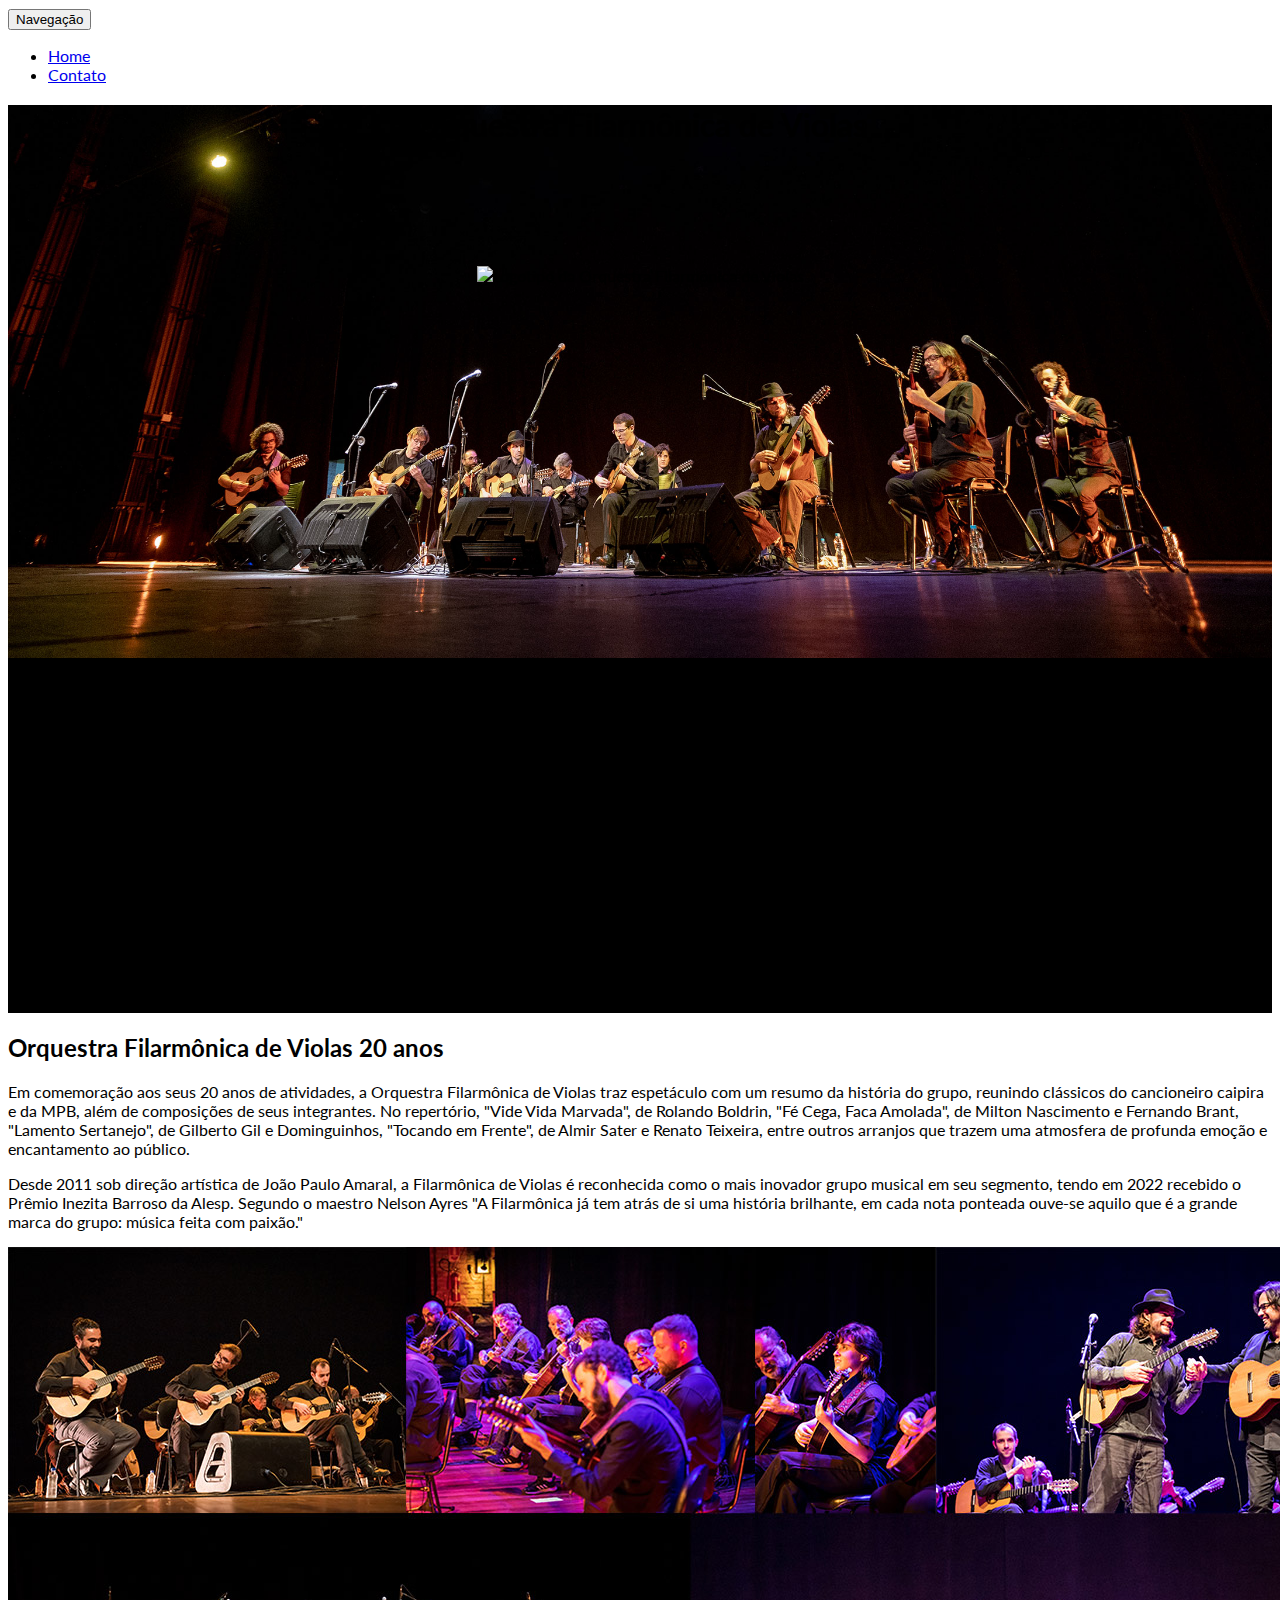
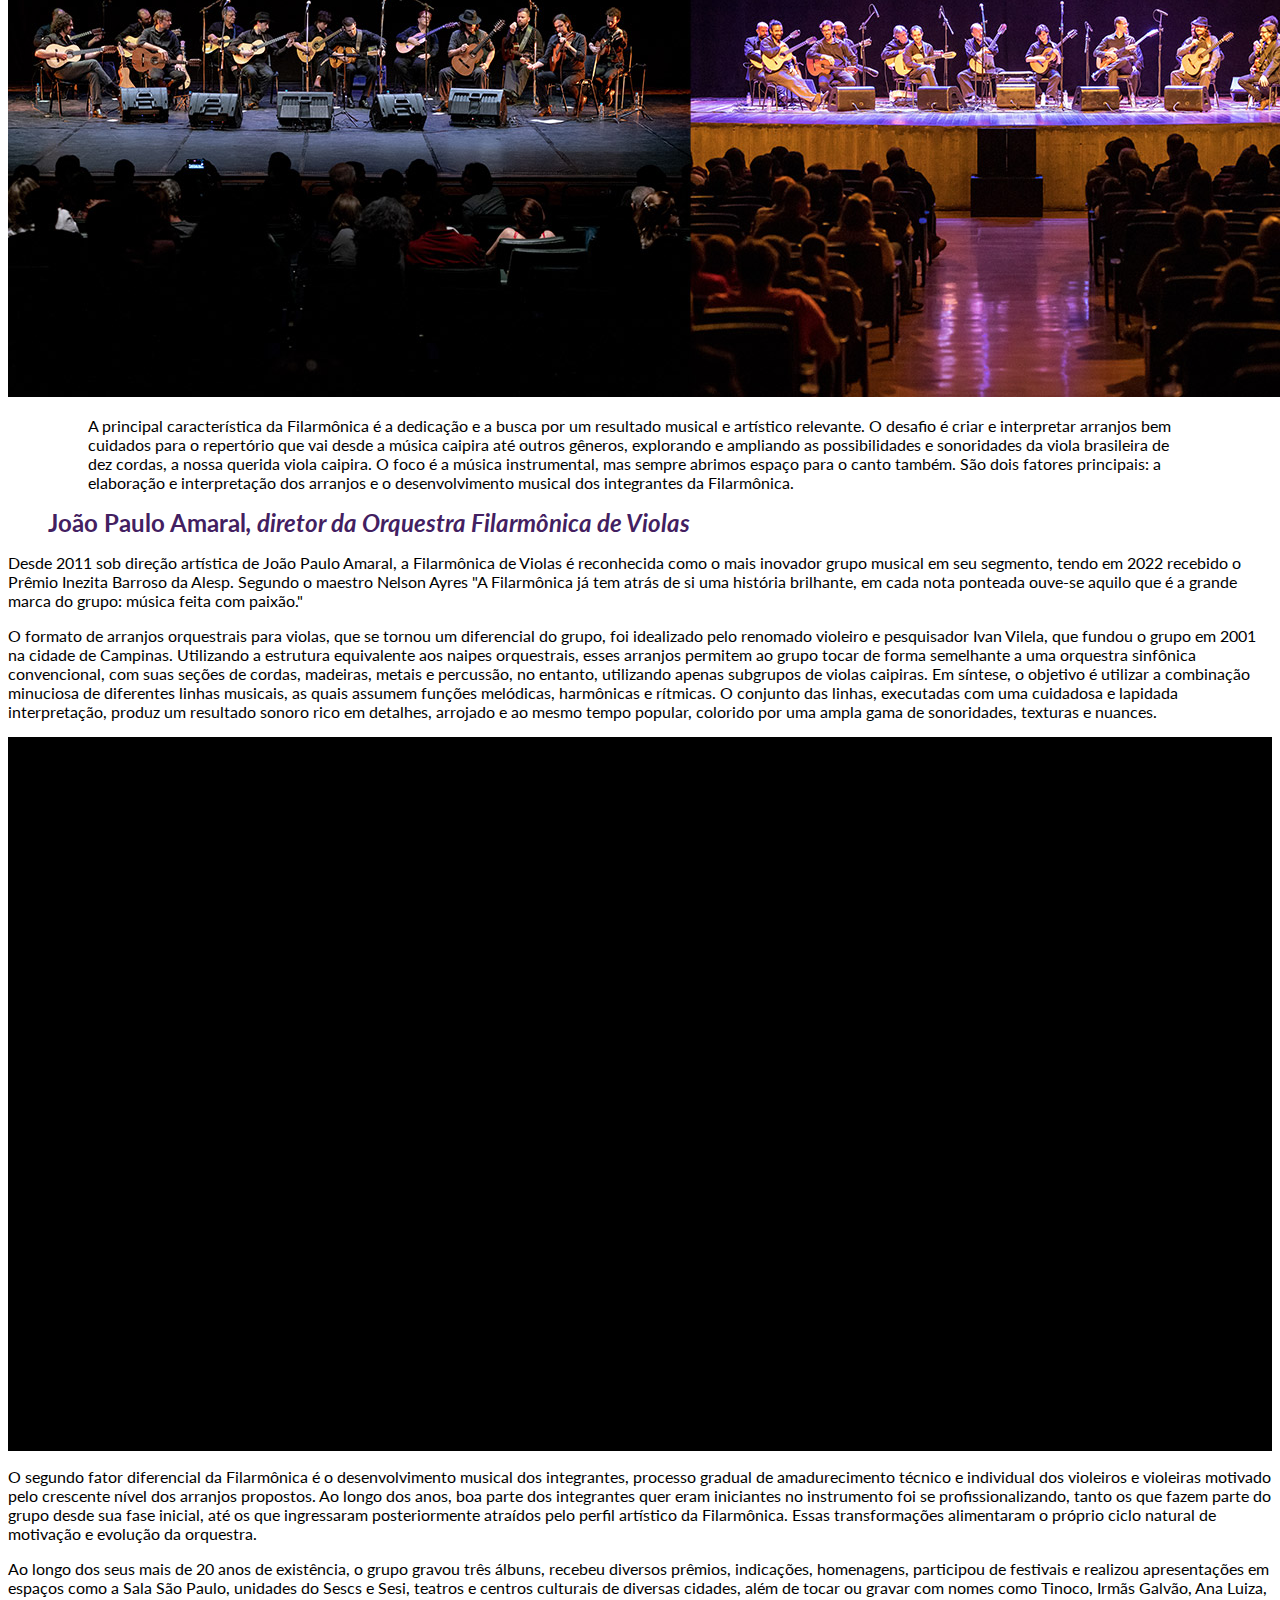
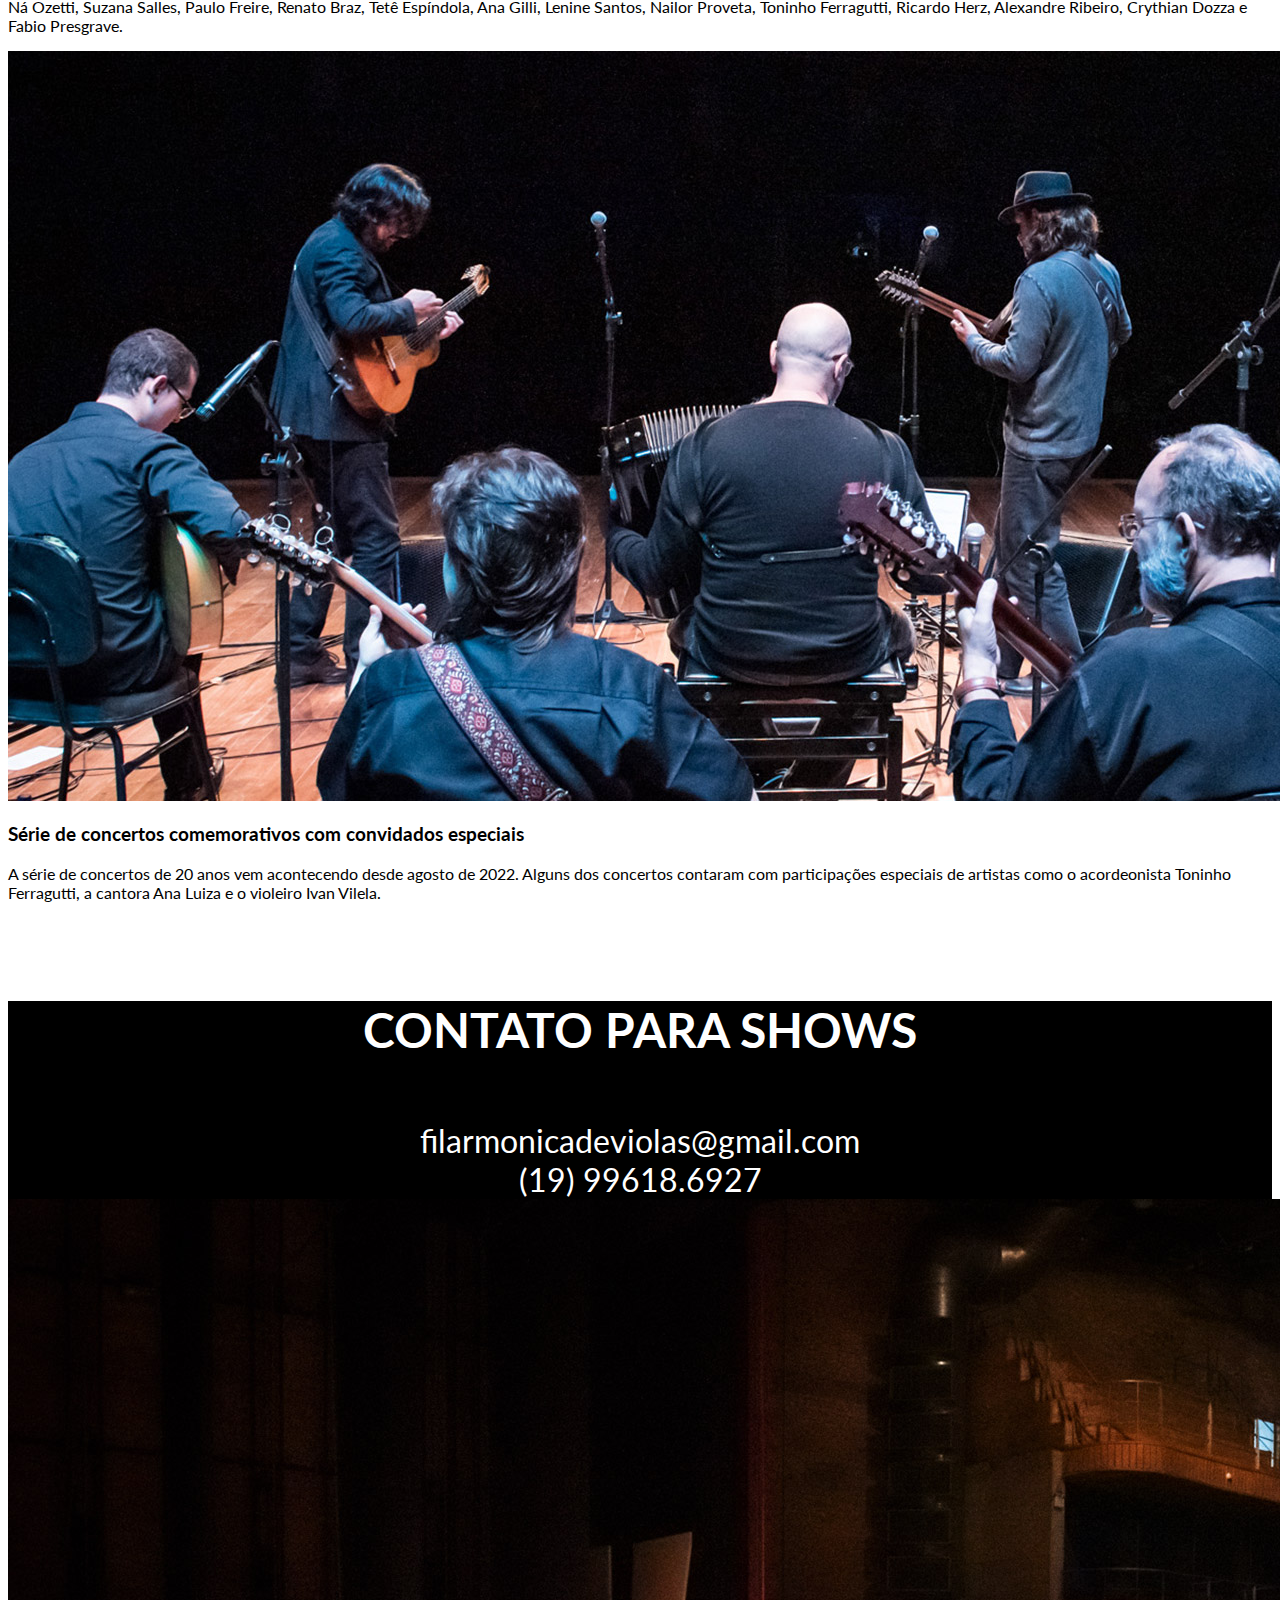
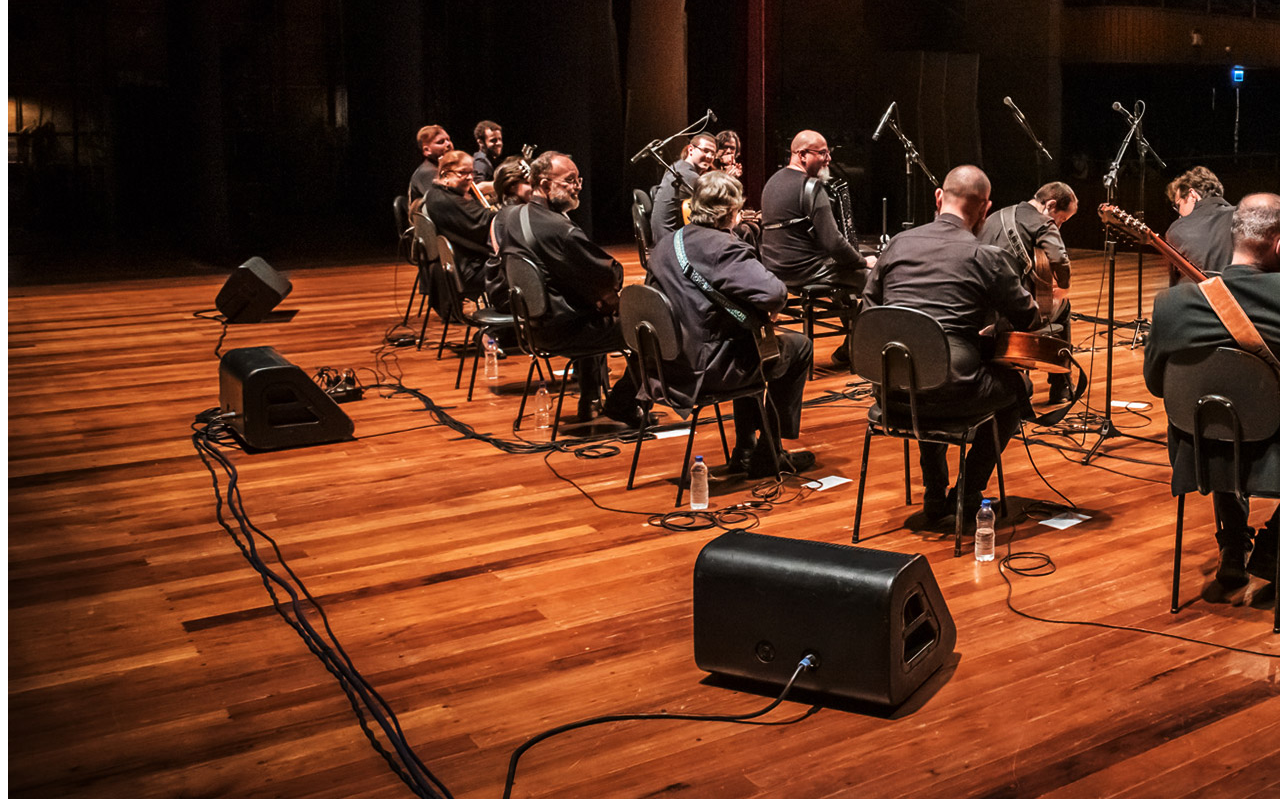
==== index.html @ ea3b7e6d "feat: :sparkles: Adiciona seção de contato" ====
<!doctype html>
<html lang="en">
  <head>
    <!-- Required meta tags -->
    <meta charset="utf-8">
    <meta name="viewport" content="width=device-width, initial-scale=1">
    <!-- Bootstrap CSS -->
    <link href="https://cdn.jsdelivr.net/npm/bootstrap@5.0.2/dist/css/bootstrap.min.css" rel="stylesheet" integrity="sha384-EVSTQN3/azprG1Anm3QDgpJLIm9Nao0Yz1ztcQTwFspd3yD65VohhpuuCOmLASjC" crossorigin="anonymous">
    <!-- Font Awesome 6 -->
    <link rel="stylesheet" href="https://cdnjs.cloudflare.com/ajax/libs/font-awesome/6.4.0/css/all.min.css" integrity="sha512-iecdLmaskl7CVkqkXNQ/ZH/XLlvWZOJyj7Yy7tcenmpD1ypASozpmT/E0iPtmFIB46ZmdtAc9eNBvH0H/ZpiBw==" crossorigin="anonymous" referrerpolicy="no-referrer" />
    <!-- OFV stuff -->
    <link href="https://fonts.googleapis.com/css2?family=Lato:wght@300;400;700&display=swap" rel="stylesheet">
    <link rel="stylesheet" href="ofv.css">
    <title>Orquestra Filarmônica de Violas</title>
  </head>
  <body>
    <nav class="navbar navbar-expand-lg navbar-light">
        <div class="container-fluid">
            <button class="btn btn-lg btn-link text-dark d-lg-none" type="button" data-bs-toggle="collapse" data-bs-target="#menu-principal" aria-controls="menu-principal" aria-expanded="false" aria-label="Ativar a navegação">
                <i class="fa-solid fa-bars"></i>
                <span class="sr-only">Navegação</span>
            </button>
            <div class="collapse navbar-collapse" id="menu-principal">
                <ul class="navbar-nav mx-auto">
                    <li class="nav-item">
                        <a class="nav-link active" href="#hero">Home</a>
                    </li>
                    <li class="nav-item">
                        <a class="nav-link" href="#contato">Contato</a>
                    </li>
                </ul>
            </div>
        </div>
    </nav>
    <section id="hero">
        <h1 class="sr-only">Orquestra Filarmônica de Violas</h1>
        <img src="img/ofv.svg" alt="Logotipo da Orquestra Filarmônica de Violas" />
    </section>    
    <section id="spotify">
        <div class="container py-5">
            <div class="row">
                <div class="col">
                    <iframe src="https://open.spotify.com/embed/artist/5ounciaiiBmvCQCGz5AIXP?utm_source=generator" width="100%" height="352" frameBorder="0" allowfullscreen="" allow="autoplay; clipboard-write; encrypted-media; fullscreen; picture-in-picture" loading="lazy"></iframe>
                </div>
            </div>
        </div>
    </section>     
    <section id="texto1">
        <div class="container py-5">
            <div class="row">
                <div class="col">
                    <h2 class="mb-4">Orquestra Filarmônica de Violas 20 anos</h2>
                    <p>Em comemoração aos seus 20 anos de atividades, a Orquestra Filarmônica de Violas traz espetáculo com um resumo da história do grupo, reunindo clássicos do cancioneiro caipira e da MPB, além de composições de seus integrantes. No repertório, "Vide Vida Marvada", de Rolando Boldrin, "Fé Cega, Faca Amolada", de Milton Nascimento e Fernando Brant, "Lamento Sertanejo", de Gilberto Gil e Dominguinhos, "Tocando em Frente", de Almir Sater e Renato Teixeira, entre outros arranjos que trazem uma atmosfera de profunda emoção e encantamento ao público.</p>
                    <p>Desde 2011 sob direção artística de João Paulo Amaral, a Filarmônica de Violas é reconhecida como o mais inovador grupo musical em seu segmento, tendo em 2022 recebido o Prêmio Inezita Barroso da Alesp. Segundo o maestro Nelson Ayres "A Filarmônica já tem atrás de si uma história brilhante, em cada nota ponteada ouve-se aquilo que é a grande marca do grupo: música feita com paixão."</p>
                </div>
            </div>
        </div>
    </section>
   
    <section id="destaque1" class="media">
        <img src="img/orquestra-filarmonica-de-violas-mosaico.jpg" alt="" class="d-block w-100"/>
    </section>
    <section id="texto2">
        <div class="container py-5">
            <div class="row">
                <div class="col">
                    <figure class="px-5 mb-5">
                        <blockquote class="blockquote">
                            <i class="fa-solid fa-quote-left"></i>
                          <p class="mb-0">A principal característica da Filarmônica é a dedicação e a busca por um resultado musical e artístico relevante. O desafio é criar e interpretar arranjos bem cuidados para o repertório que vai desde a música caipira até outros gêneros, explorando e ampliando as possibilidades e sonoridades da viola brasileira de dez cordas, a nossa querida viola caipira. O foco é a música instrumental, mas sempre abrimos espaço para o canto também. São dois fatores principais: a elaboração e interpretação dos arranjos e o desenvolvimento musical dos integrantes da Filarmônica.</p>
                        </blockquote>
                        <footer class="blockquote-footer py-3">
                            João Paulo Amaral<cite title="Source Title">, diretor da Orquestra Filarmônica de Violas</cite>
                        </footer>
                    </figure>
                    <p>Desde 2011 sob direção artística de João Paulo Amaral, a Filarmônica de Violas é reconhecida como o mais inovador grupo musical em seu segmento, tendo em 2022 recebido o Prêmio Inezita Barroso da Alesp. Segundo o maestro Nelson Ayres "A Filarmônica já tem atrás de si uma história brilhante, em cada nota ponteada ouve-se aquilo que é a grande marca do grupo: música feita com paixão."</p>
                    <p>O formato de arranjos orquestrais para violas, que se tornou um diferencial do grupo, foi idealizado pelo renomado violeiro e pesquisador Ivan Vilela, que fundou o grupo em 2001 na cidade de Campinas. Utilizando a estrutura equivalente aos naipes orquestrais, esses arranjos permitem ao grupo tocar de forma semelhante a uma orquestra sinfônica convencional, com suas seções de cordas, madeiras, metais e percussão, no entanto, utilizando apenas subgrupos de violas caipiras. Em síntese, o objetivo é utilizar a combinação minuciosa de diferentes linhas musicais, as quais assumem funções melódicas, harmônicas e rítmicas. O conjunto das linhas, executadas com uma cuidadosa e lapidada interpretação, produz um resultado sonoro rico em detalhes, arrojado e ao mesmo tempo popular, colorido por uma ampla gama de sonoridades, texturas e nuances.</p>
                </div>
            </div>
        </div>
    </section>
    <section id="youtube" class="media">
        <div class="container py-5">
            <div class="row">
                <div class="col">
                    <!-- player youtube -->
                    <iframe class="yt" src="https://www.youtube.com/embed/DcoqKrUVGFk" title="YouTube video player" frameborder="0" allow="accelerometer; autoplay; clipboard-write; encrypted-media; gyroscope; picture-in-picture; web-share" allowfullscreen></iframe>
                </div>
            </div>
        </div>
    </section>
    <section id="texto3">
        <div class="container py-5">
            <div class="row">
                <div class="col">
                    <p>O segundo fator diferencial da Filarmônica é o desenvolvimento musical dos integrantes, processo gradual de amadurecimento técnico e individual dos violeiros e violeiras motivado pelo crescente nível dos arranjos propostos. Ao longo dos anos, boa parte dos integrantes quer eram iniciantes no instrumento foi se profissionalizando, tanto os que fazem parte do grupo desde sua fase inicial, até os que ingressaram posteriormente atraídos pelo perfil artístico da Filarmônica. Essas transformações alimentaram o próprio ciclo natural de motivação e evolução da orquestra.</p>
                    <p>Ao longo dos seus mais de 20 anos de existência, o grupo gravou três álbuns, recebeu diversos prêmios, indicações, homenagens, participou de festivais e realizou apresentações em espaços como a Sala São Paulo, unidades do Sescs e Sesi, teatros e centros culturais de diversas cidades, além de tocar ou gravar com nomes como Tinoco, Irmãs Galvão, Ana Luiza, Ná Ozetti, Suzana Salles, Paulo Freire, Renato Braz, Tetê Espíndola, Ana Gilli, Lenine Santos, Nailor Proveta, Toninho Ferragutti, Ricardo Herz, Alexandre Ribeiro, Crythian Dozza e Fabio Presgrave.</p>
                </div>
            </div>
        </div>
    </section>
    <section id="destaque2" class="media">
        <img src="img/orquestra-filarmonica-de-violas-fundo-palco.jpg" alt="" class="d-block w-100"/>
    </section>
    <section id="texto4">
        <div class="container py-5">
            <div class="row">
                <div class="col">
                    <h3>Série de concertos comemorativos com convidados especiais</h3>
                    <p>A série de concertos de 20 anos vem acontecendo desde agosto de 2022. Alguns dos concertos contaram com participações especiais de artistas como o acordeonista Toninho Ferragutti, a cantora Ana Luiza e o violeiro Ivan Vilela.</p>
                </div>
            </div>
        </div>
    </section>
    <section id="destaque3" class="media">
        <img src="" alt="" class="d-block w-100"/>
    </div>    
    <section id="contato">
        <div class="container py-5">
            <div class="row">
                <div class="col">
                    <h4 class="mb-5 mt-5">CONTATO PARA SHOWS</h4>
                    <span class="mb-5">filarmonicadeviolas@gmail.com</span>
                    <span class="mb-5">(19) 99618.6927</span>
                </div>
            </div>
        </div>                    
    </section>   
    <section id="destaque4" class="media">
        <img src="img/orquestra-filarmonica-de-violas-panoramica2.jpg" alt="" class="d-block w-100"/>
    </section>    

    <!-- Bootstrap Bundle with Popper -->
    <script src="https://cdn.jsdelivr.net/npm/bootstrap@5.0.2/dist/js/bootstrap.bundle.min.js" integrity="sha384-MrcW6ZMFYlzcLA8Nl+NtUVF0sA7MsXsP1UyJoMp4YLEuNSfAP+JcXn/tWtIaxVXM" crossorigin="anonymous"></script>
  </body>
</html>
---- ofv.css ----
body {
  background: #fff;
  font-family: 'Lato';
}

h1, h2, h3, h4 {
    font-weight: 700;
}

#hero {
  background-image: url(img/orquestra-filarmonica-de-violas-panoramica.jpg);
  background-color: #000;
  background-repeat: no-repeat;
  background-position: 50% 50%;
  background-size: contain;
  aspect-ratio: 16/7;
  text-align: center;
}

#hero img {
  width: 15%;
  margin: 30px auto 0 auto;
}

#spotify {
  background: #000;
}

#youtube {
  background: #000;
}

.yt {
  aspect-ratio: 16 / 9;
  width: 100%;
}

#texto2 .fa-quote-left {
    color: #432061;
    font-size: 3em;
}

#texto2 .blockquote-footer {
    color: #432061;
    font-size: 1.5em;
    font-weight: 700;
}

#contato {
    background: #000;
    color: #fff;
    font-size: 2em;
    text-align: center;
}

#contato h4 {
    font-size: 1.5em;
}

#contato span {
    display: block;
}


@media (min-width: 992px) {
  #hero {
    background-size: cover;
  }

  #hero img {
    margin: 100px auto 0 auto;
  }
}
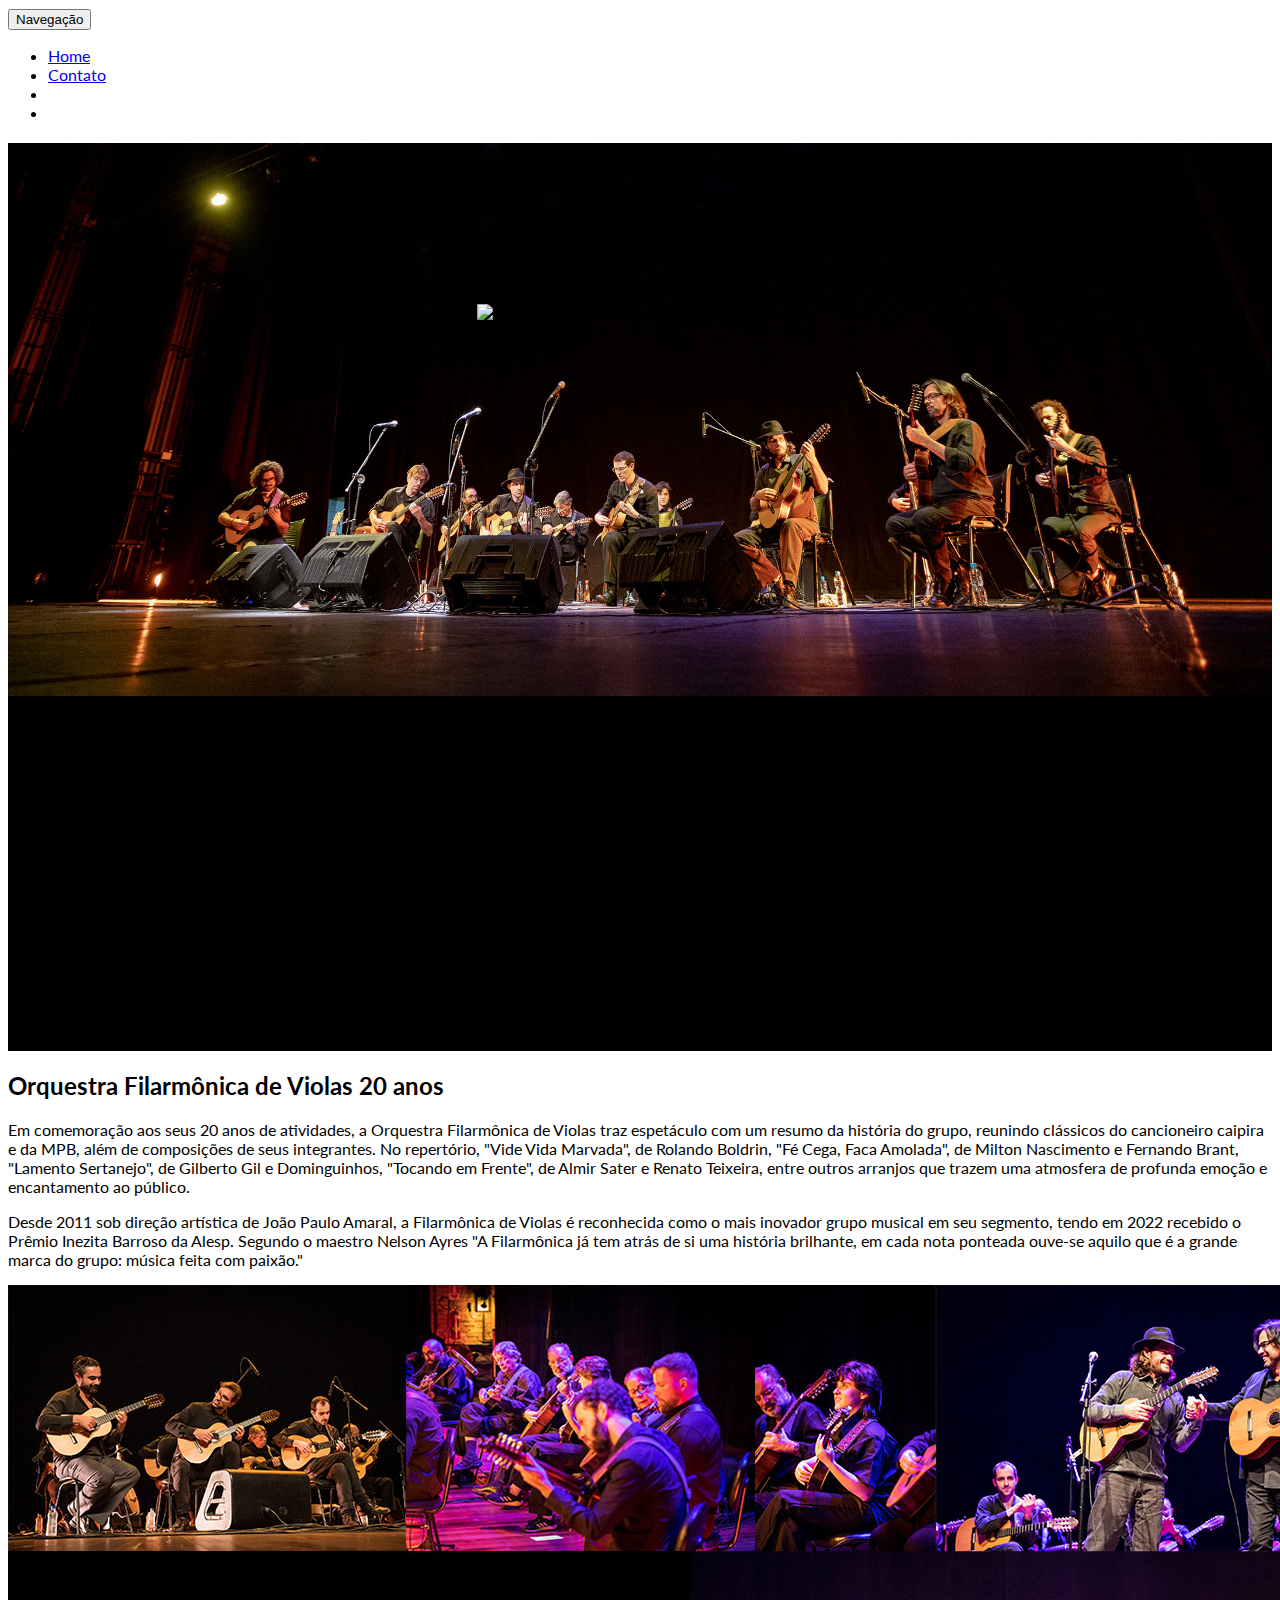
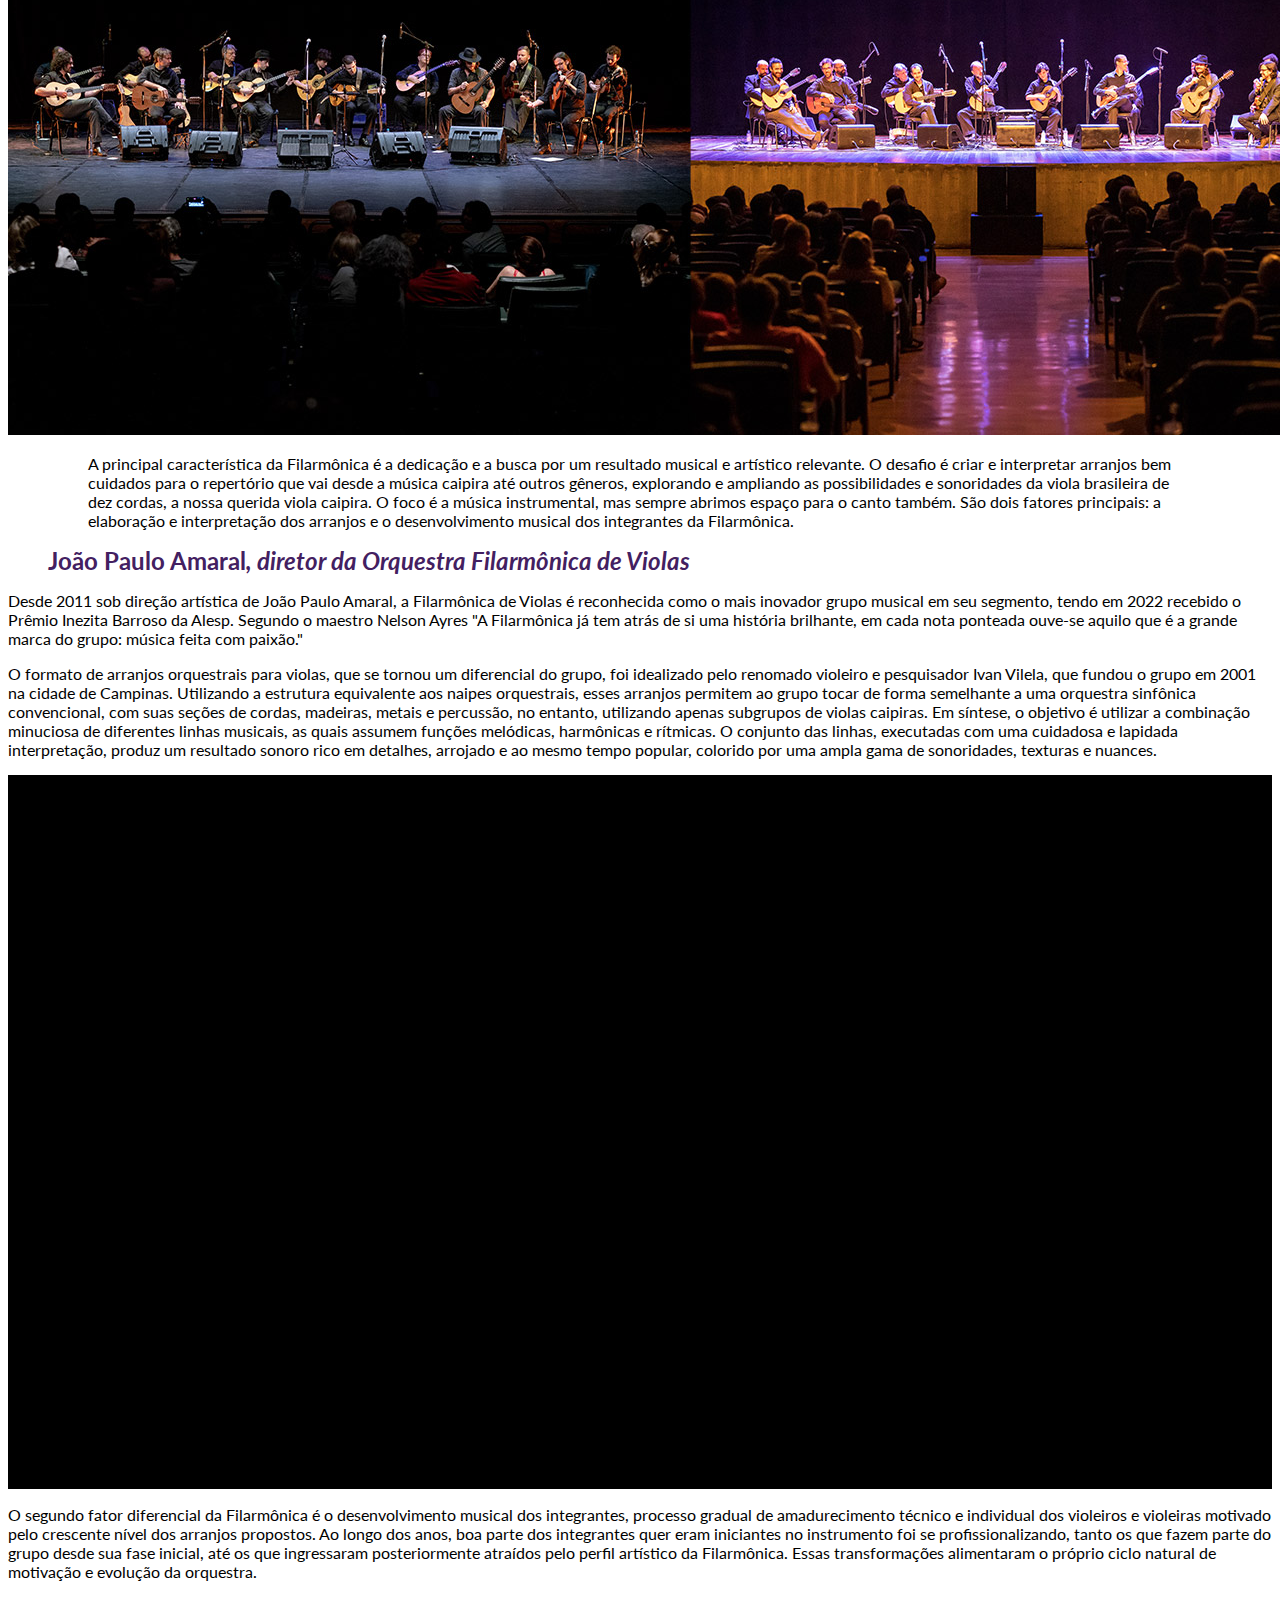
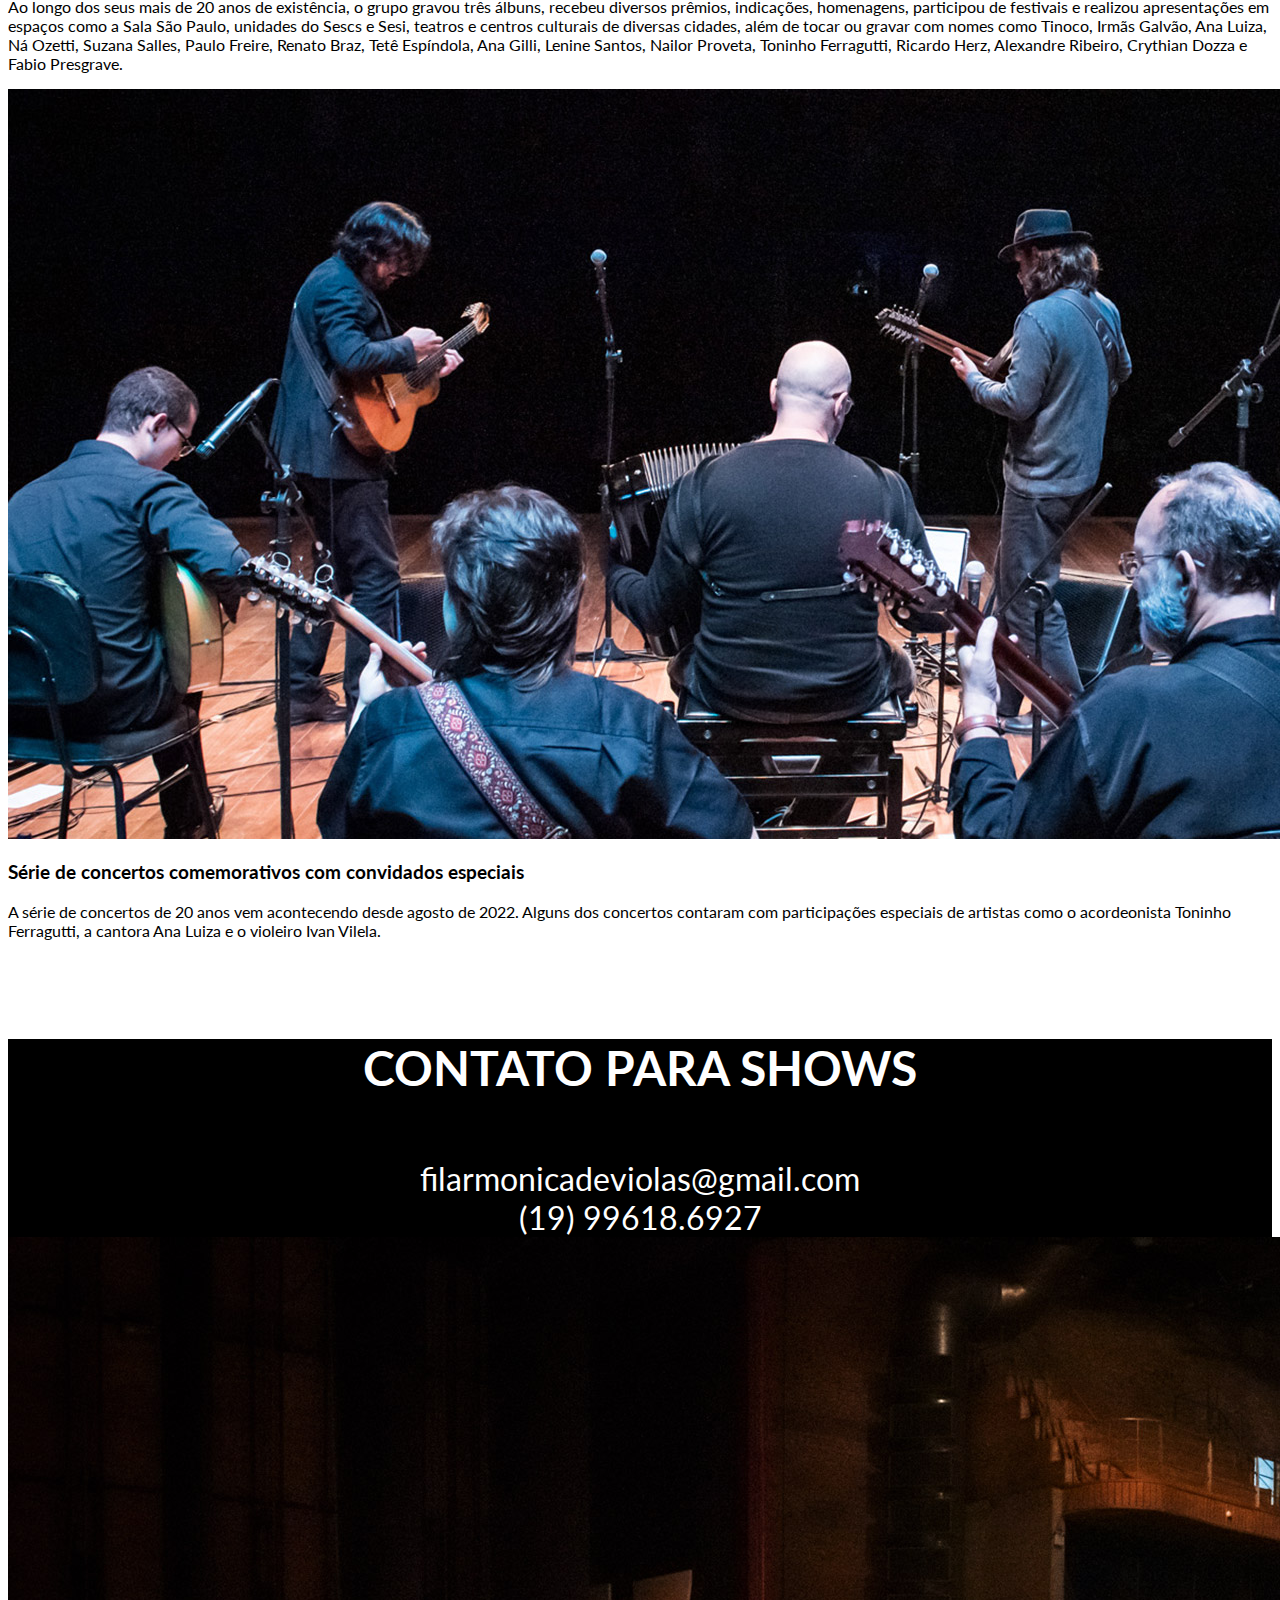
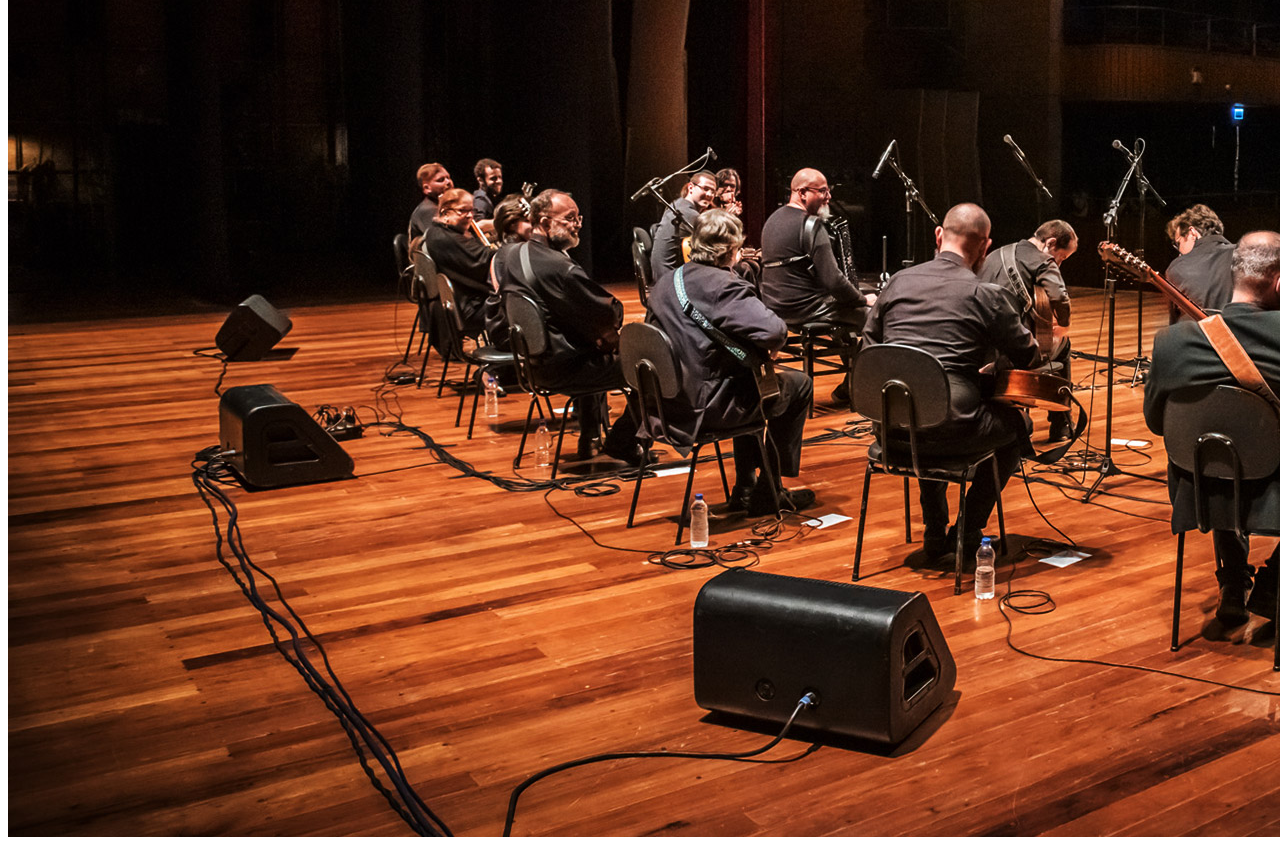
==== commit 773de031: "feat: :sparkles: Adiciona ícones das redes sociais" ====
--- a/index.html
+++ b/index.html
@@ -8,15 +8,18 @@
     <link href="https://cdn.jsdelivr.net/npm/bootstrap@5.0.2/dist/css/bootstrap.min.css" rel="stylesheet" integrity="sha384-EVSTQN3/azprG1Anm3QDgpJLIm9Nao0Yz1ztcQTwFspd3yD65VohhpuuCOmLASjC" crossorigin="anonymous">
     <!-- Font Awesome 6 -->
     <link rel="stylesheet" href="https://cdnjs.cloudflare.com/ajax/libs/font-awesome/6.4.0/css/all.min.css" integrity="sha512-iecdLmaskl7CVkqkXNQ/ZH/XLlvWZOJyj7Yy7tcenmpD1ypASozpmT/E0iPtmFIB46ZmdtAc9eNBvH0H/ZpiBw==" crossorigin="anonymous" referrerpolicy="no-referrer" />
+    <!-- WOW -->
+    <link rel="stylesheet" href="animate.min.css">
+    <script src="wow.min.js"></script>
     <!-- OFV stuff -->
     <link href="https://fonts.googleapis.com/css2?family=Lato:wght@300;400;700&display=swap" rel="stylesheet">
     <link rel="stylesheet" href="ofv.css">
     <title>Orquestra Filarmônica de Violas</title>
   </head>
   <body>
-    <nav class="navbar navbar-expand-lg navbar-light">
+    <nav class="navbar navbar-expand-lg bg-dark navbar-dark">
         <div class="container-fluid">
-            <button class="btn btn-lg btn-link text-dark d-lg-none" type="button" data-bs-toggle="collapse" data-bs-target="#menu-principal" aria-controls="menu-principal" aria-expanded="false" aria-label="Ativar a navegação">
+            <button class="btn btn-lg btn-link text-light d-lg-none" type="button" data-bs-toggle="collapse" data-bs-target="#menu-principal" aria-controls="menu-principal" aria-expanded="false" aria-label="Ativar a navegação">
                 <i class="fa-solid fa-bars"></i>
                 <span class="sr-only">Navegação</span>
             </button>
@@ -28,6 +31,12 @@
                     <li class="nav-item">
                         <a class="nav-link" href="#contato">Contato</a>
                     </li>
+                    <li class="nav-item">
+                        <a class="nav-link" href="https://www.instagram.com/filarmonicadeviolas"><i class="fa-brands fa-instagram "></i></a>
+                    </li>
+                    <li class="nav-item">
+                        <a class="nav-link" href="https://www.youtube.com/@filarmonicadeviolas"><i class="fa-brands fa-youtube"></i></a>
+                    </li>                    
                 </ul>
             </div>
         </div>
@@ -57,14 +66,14 @@
         </div>
     </section>
    
-    <section id="destaque1" class="media">
+    <section id="destaque1">
         <img src="img/orquestra-filarmonica-de-violas-mosaico.jpg" alt="" class="d-block w-100"/>
     </section>
     <section id="texto2">
         <div class="container py-5">
             <div class="row">
                 <div class="col">
-                    <figure class="px-5 mb-5">
+                    <figure class="px-5 mb-5 wow">
                         <blockquote class="blockquote">
                             <i class="fa-solid fa-quote-left"></i>
                           <p class="mb-0">A principal característica da Filarmônica é a dedicação e a busca por um resultado musical e artístico relevante. O desafio é criar e interpretar arranjos bem cuidados para o repertório que vai desde a música caipira até outros gêneros, explorando e ampliando as possibilidades e sonoridades da viola brasileira de dez cordas, a nossa querida viola caipira. O foco é a música instrumental, mas sempre abrimos espaço para o canto também. São dois fatores principais: a elaboração e interpretação dos arranjos e o desenvolvimento musical dos integrantes da Filarmônica.</p>
@@ -79,7 +88,7 @@
             </div>
         </div>
     </section>
-    <section id="youtube" class="media">
+    <section id="youtube">
         <div class="container py-5">
             <div class="row">
                 <div class="col">
@@ -99,7 +108,7 @@
             </div>
         </div>
     </section>
-    <section id="destaque2" class="media">
+    <section id="destaque2">
         <img src="img/orquestra-filarmonica-de-violas-fundo-palco.jpg" alt="" class="d-block w-100"/>
     </section>
     <section id="texto4">
@@ -112,7 +121,7 @@
             </div>
         </div>
     </section>
-    <section id="destaque3" class="media">
+    <section id="destaque3">
         <img src="" alt="" class="d-block w-100"/>
     </div>    
     <section id="contato">
@@ -126,11 +135,16 @@
             </div>
         </div>                    
     </section>   
-    <section id="destaque4" class="media">
+    <section id="destaque4">
         <img src="img/orquestra-filarmonica-de-violas-panoramica2.jpg" alt="" class="d-block w-100"/>
     </section>    
 
     <!-- Bootstrap Bundle with Popper -->
     <script src="https://cdn.jsdelivr.net/npm/bootstrap@5.0.2/dist/js/bootstrap.bundle.min.js" integrity="sha384-MrcW6ZMFYlzcLA8Nl+NtUVF0sA7MsXsP1UyJoMp4YLEuNSfAP+JcXn/tWtIaxVXM" crossorigin="anonymous"></script>
+
+    <!-- WOW activation -->
+    <script>
+        new WOW().init();
+    </script>
   </body>
 </html>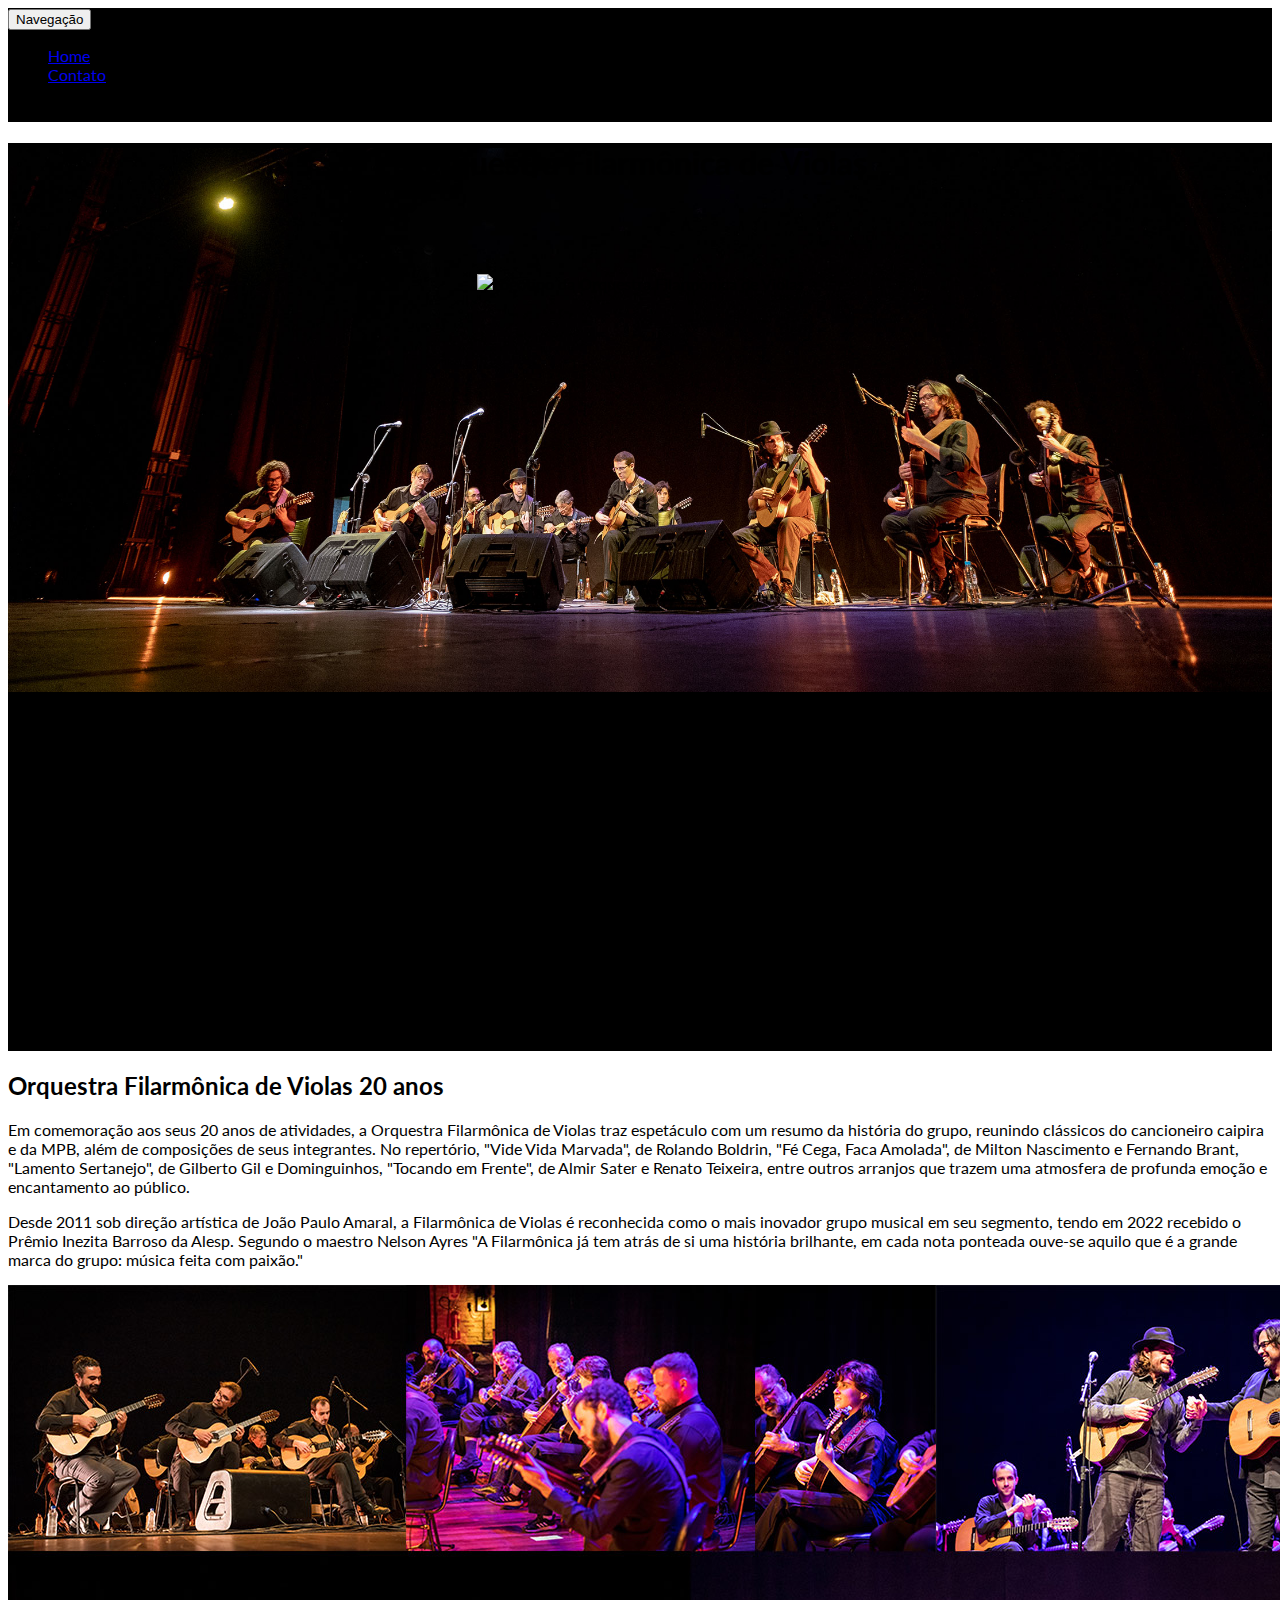
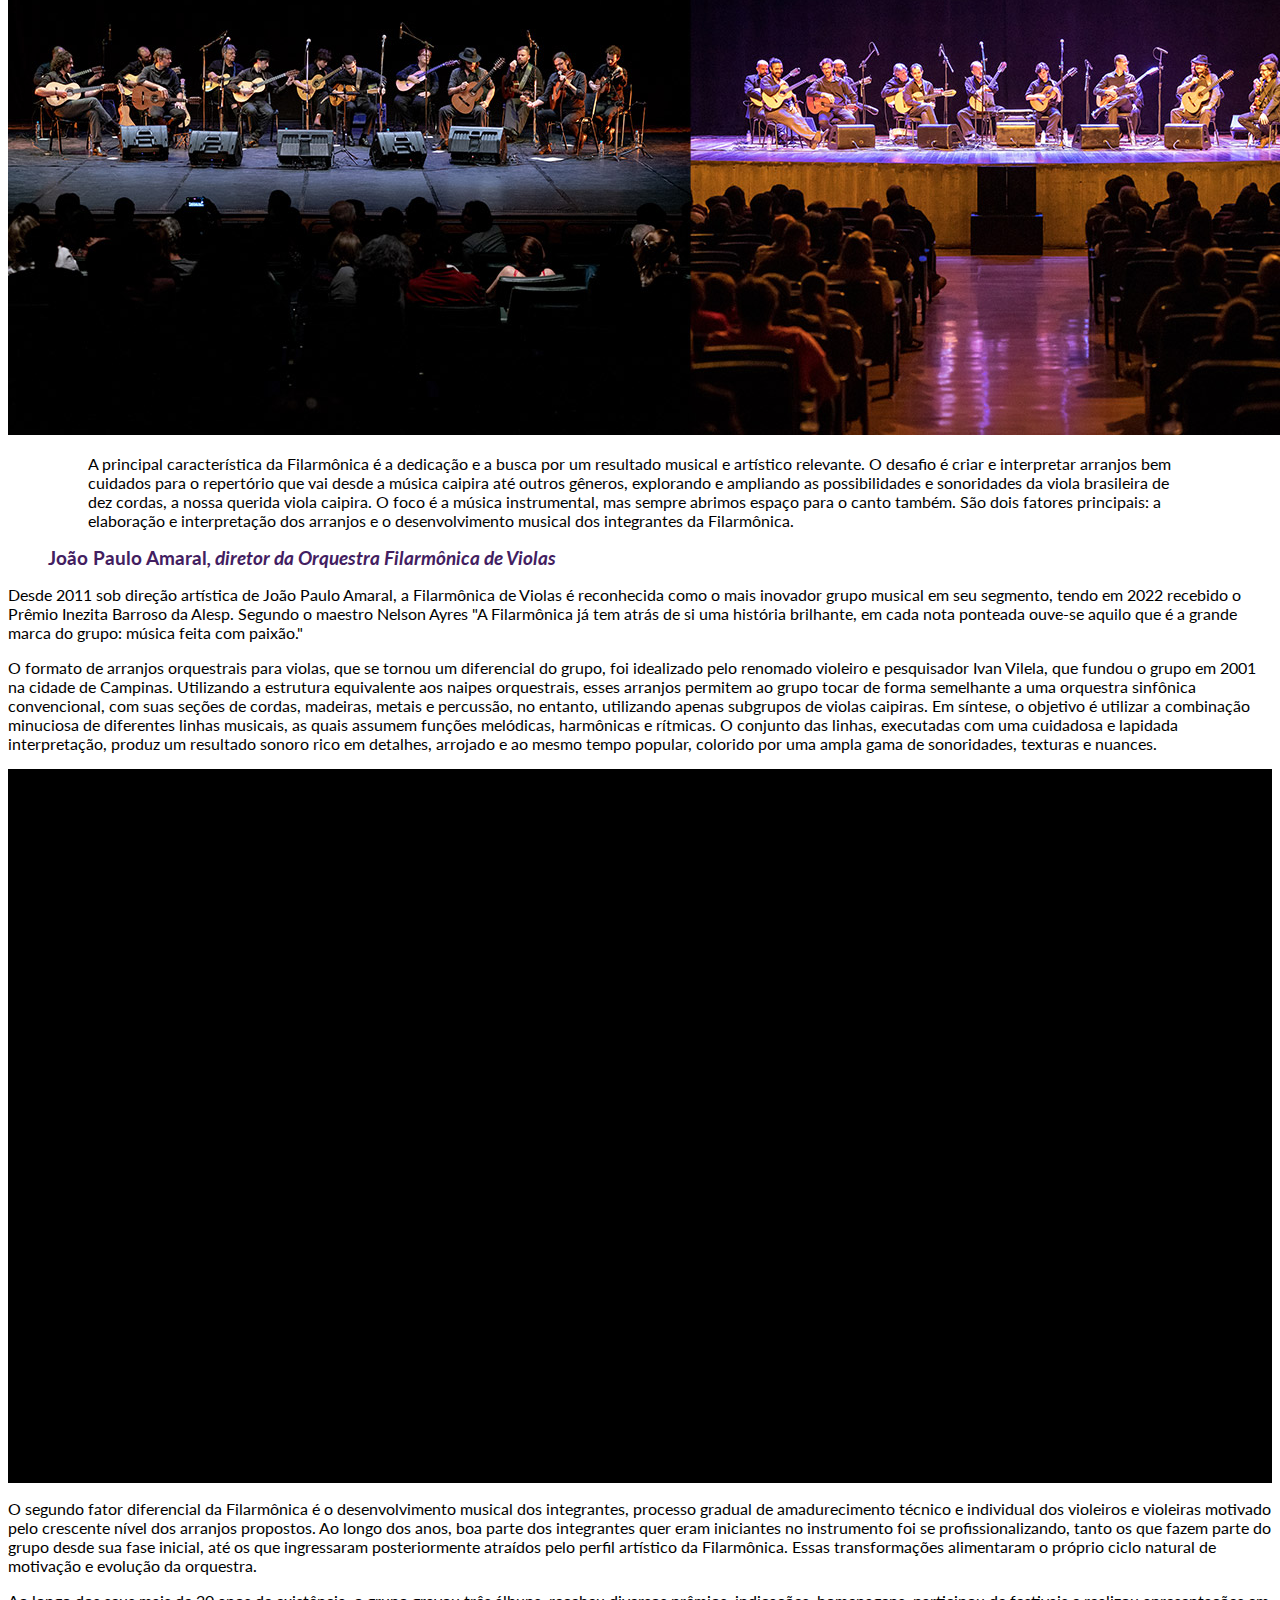
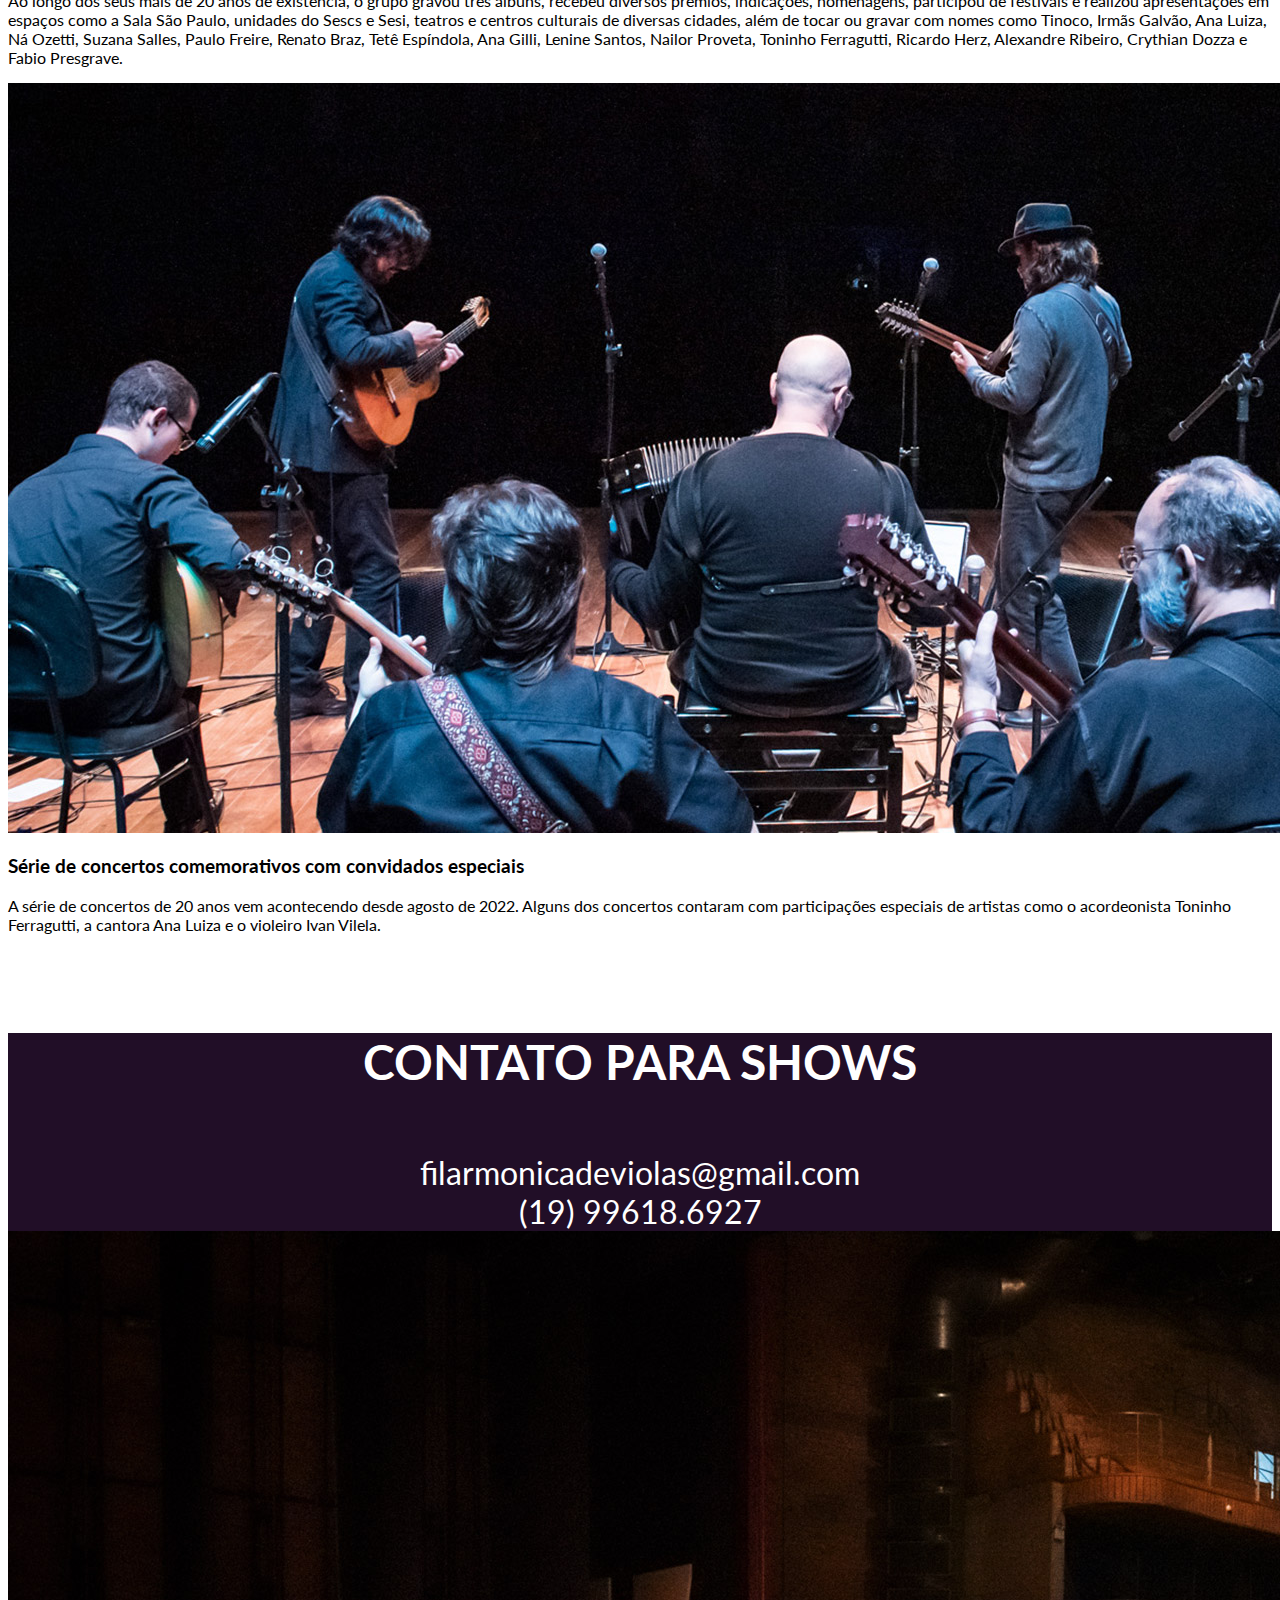
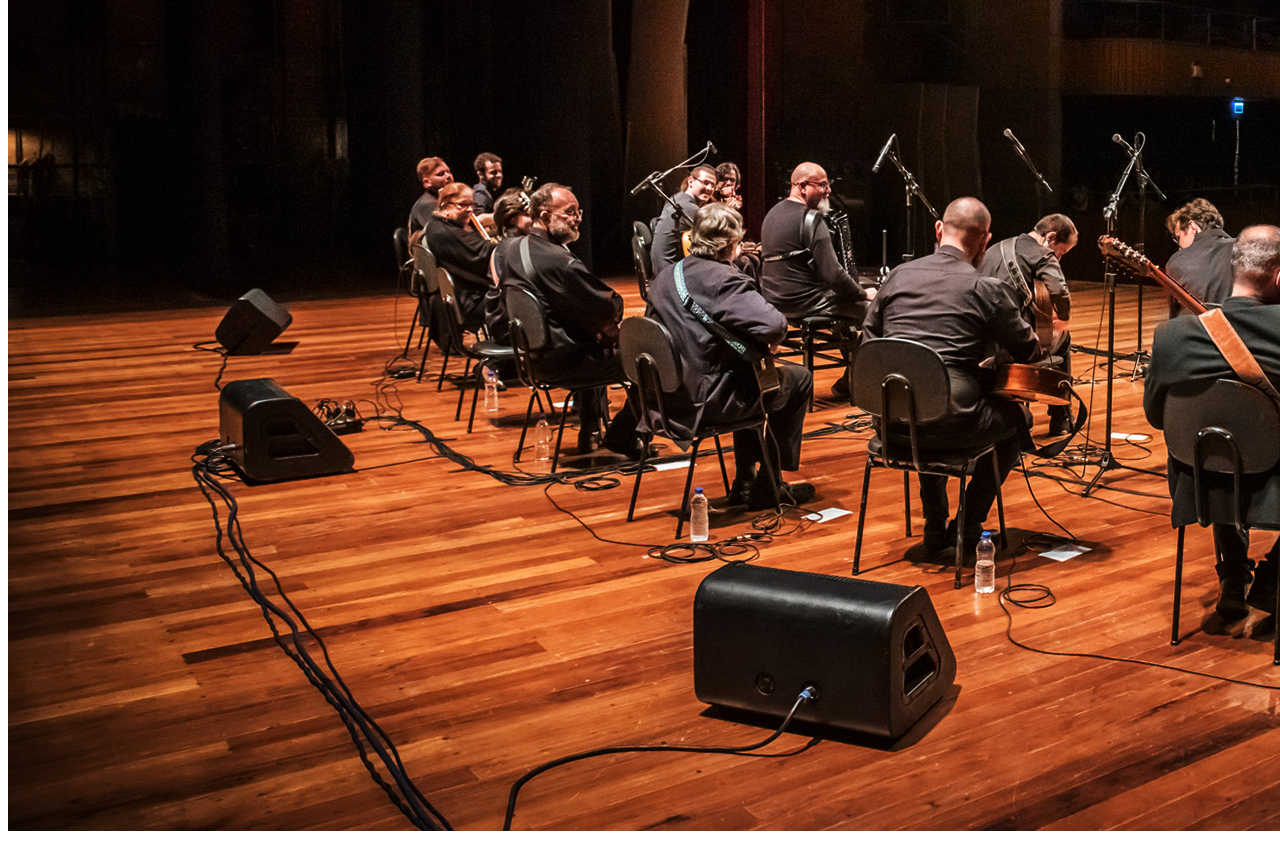
==== commit 5e8afe69: "feat: :sparkles: Acerto de pads para versão mobile" ====
--- a/index.html
+++ b/index.html
@@ -17,7 +17,7 @@
     <title>Orquestra Filarmônica de Violas</title>
   </head>
   <body>
-    <nav class="navbar navbar-expand-lg bg-dark navbar-dark">
+    <nav class="navbar navbar-expand-lg navbar-dark">
         <div class="container-fluid">
             <button class="btn btn-lg btn-link text-light d-lg-none" type="button" data-bs-toggle="collapse" data-bs-target="#menu-principal" aria-controls="menu-principal" aria-expanded="false" aria-label="Ativar a navegação">
                 <i class="fa-solid fa-bars"></i>
@@ -46,7 +46,7 @@
         <img src="img/ofv.svg" alt="Logotipo da Orquestra Filarmônica de Violas" />
     </section>    
     <section id="spotify">
-        <div class="container py-5">
+        <div class="container py-3 py-md-5">
             <div class="row">
                 <div class="col">
                     <iframe src="https://open.spotify.com/embed/artist/5ounciaiiBmvCQCGz5AIXP?utm_source=generator" width="100%" height="352" frameBorder="0" allowfullscreen="" allow="autoplay; clipboard-write; encrypted-media; fullscreen; picture-in-picture" loading="lazy"></iframe>
@@ -55,7 +55,7 @@
         </div>
     </section>     
     <section id="texto1">
-        <div class="container py-5">
+        <div class="container py-5 px-5 px-md-3">
             <div class="row">
                 <div class="col">
                     <h2 class="mb-4">Orquestra Filarmônica de Violas 20 anos</h2>
@@ -70,7 +70,7 @@
         <img src="img/orquestra-filarmonica-de-violas-mosaico.jpg" alt="" class="d-block w-100"/>
     </section>
     <section id="texto2">
-        <div class="container py-5">
+        <div class="container py-5 px-5 px-md-3">
             <div class="row">
                 <div class="col">
                     <figure class="px-5 mb-5 wow">
@@ -89,7 +89,7 @@
         </div>
     </section>
     <section id="youtube">
-        <div class="container py-5">
+        <div class="container py-3 py-md-5">
             <div class="row">
                 <div class="col">
                     <!-- player youtube -->
@@ -99,7 +99,7 @@
         </div>
     </section>
     <section id="texto3">
-        <div class="container py-5">
+        <div class="container py-5 px-5 px-md-3">
             <div class="row">
                 <div class="col">
                     <p>O segundo fator diferencial da Filarmônica é o desenvolvimento musical dos integrantes, processo gradual de amadurecimento técnico e individual dos violeiros e violeiras motivado pelo crescente nível dos arranjos propostos. Ao longo dos anos, boa parte dos integrantes quer eram iniciantes no instrumento foi se profissionalizando, tanto os que fazem parte do grupo desde sua fase inicial, até os que ingressaram posteriormente atraídos pelo perfil artístico da Filarmônica. Essas transformações alimentaram o próprio ciclo natural de motivação e evolução da orquestra.</p>
@@ -112,7 +112,7 @@
         <img src="img/orquestra-filarmonica-de-violas-fundo-palco.jpg" alt="" class="d-block w-100"/>
     </section>
     <section id="texto4">
-        <div class="container py-5">
+        <div class="container py-5 px-5 px-md-3">
             <div class="row">
                 <div class="col">
                     <h3>Série de concertos comemorativos com convidados especiais</h3>
@@ -130,7 +130,7 @@
                 <div class="col">
                     <h4 class="mb-5 mt-5">CONTATO PARA SHOWS</h4>
                     <span class="mb-5">filarmonicadeviolas@gmail.com</span>
-                    <span class="mb-5">(19) 99618.6927</span>
+                    <span class="mb-4">(19) 99618.6927</span>
                 </div>
             </div>
         </div>                    
--- a/ofv.css
+++ b/ofv.css
@@ -6,6 +6,8 @@
 h1, h2, h3, h4 {
     font-weight: 700;
 }
+
+nav { background-color: #000; }
 
 #hero {
   background-image: url(img/orquestra-filarmonica-de-violas-panoramica.jpg);
@@ -18,8 +20,8 @@
 }
 
 #hero img {
-  width: 15%;
-  margin: 30px auto 0 auto;
+  width: 18%;
+  margin: 10px auto 0 auto;
 }
 
 #spotify {
@@ -42,19 +44,19 @@
 
 #texto2 .blockquote-footer {
     color: #432061;
-    font-size: 1.5em;
+    font-size: 1.2em;
     font-weight: 700;
 }
 
 #contato {
-    background: #000;
+    background: #210e27;
     color: #fff;
-    font-size: 2em;
+    font-size: 1.5em;
     text-align: center;
 }
 
 #contato h4 {
-    font-size: 1.5em;
+    font-size: 1em;
 }
 
 #contato span {
@@ -63,11 +65,16 @@
 
 
 @media (min-width: 992px) {
-  #hero {
-    background-size: cover;
+
+  #hero img {
+    margin: 70px auto 0 auto;
   }
 
-  #hero img {
-    margin: 100px auto 0 auto;
+  #contato {
+    font-size: 2em;
+  }
+
+  #contato h4 {
+    font-size: 1.5em;
   }
 }
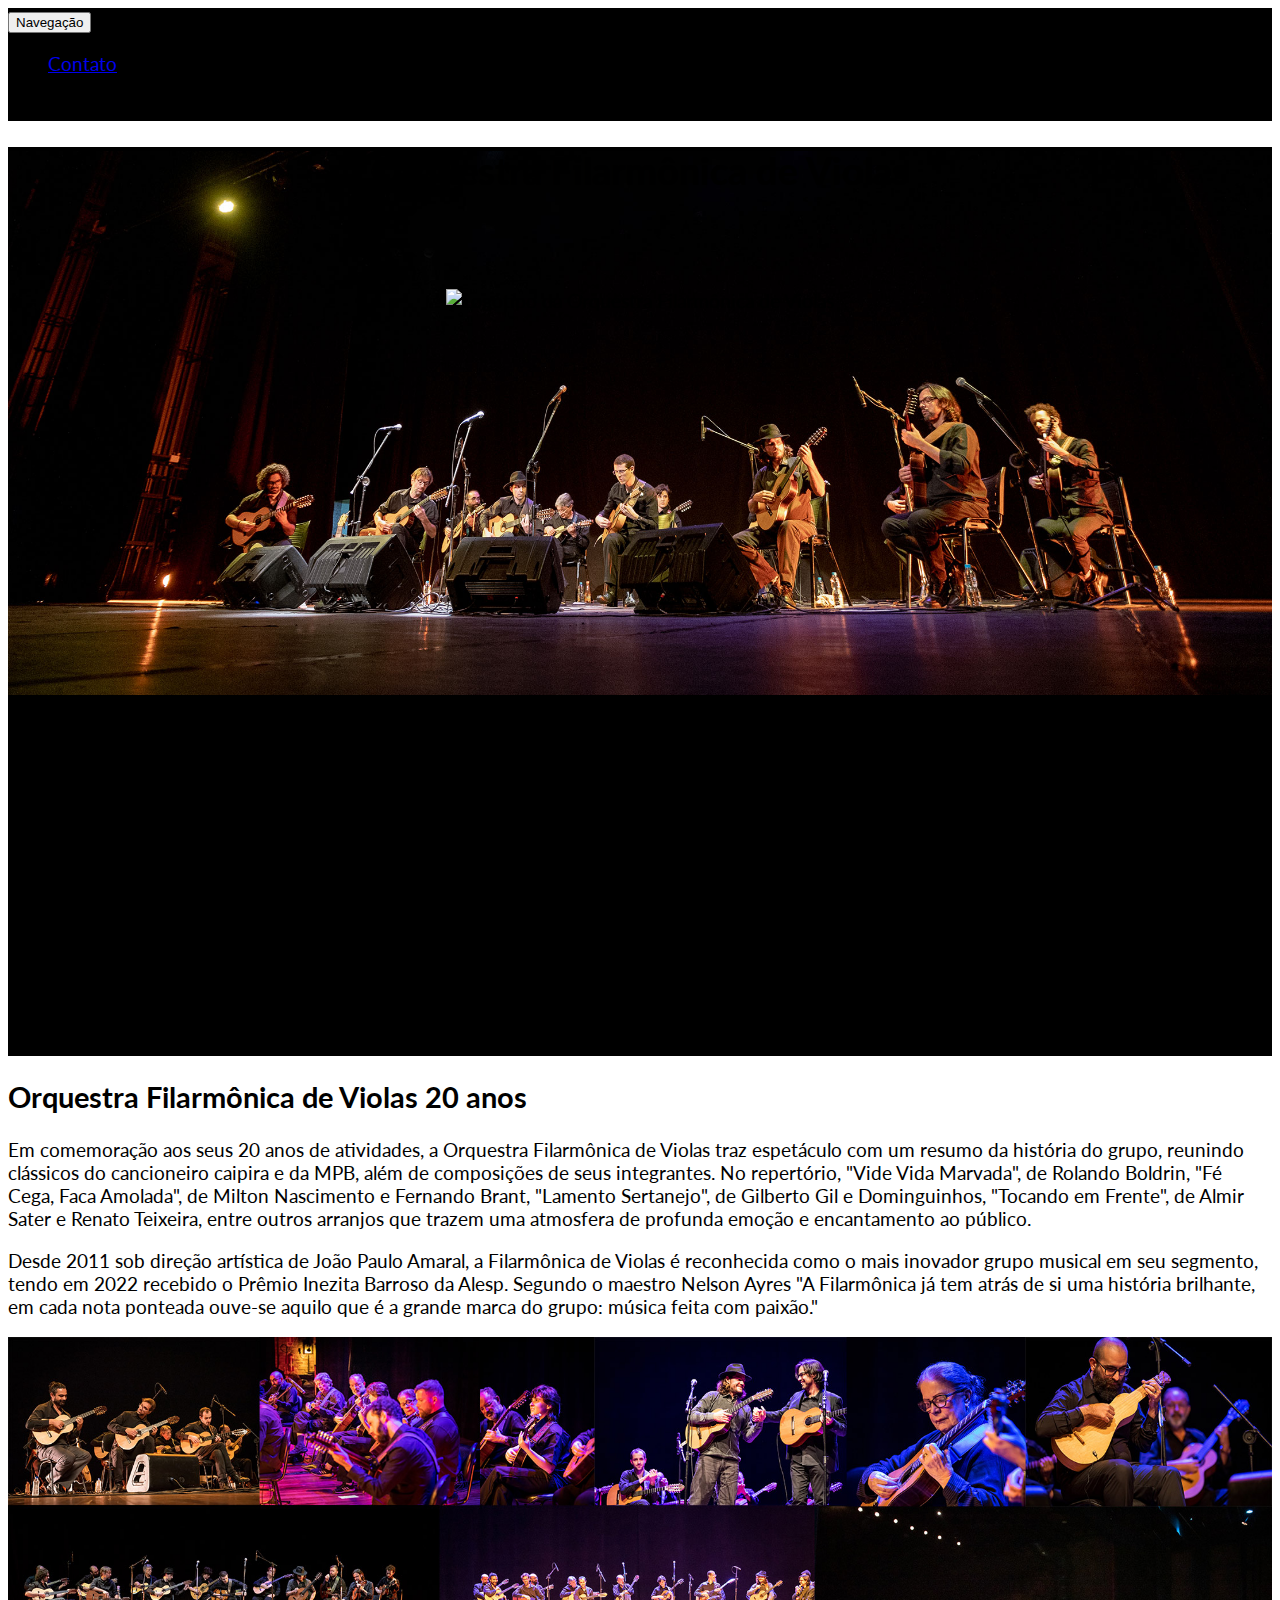
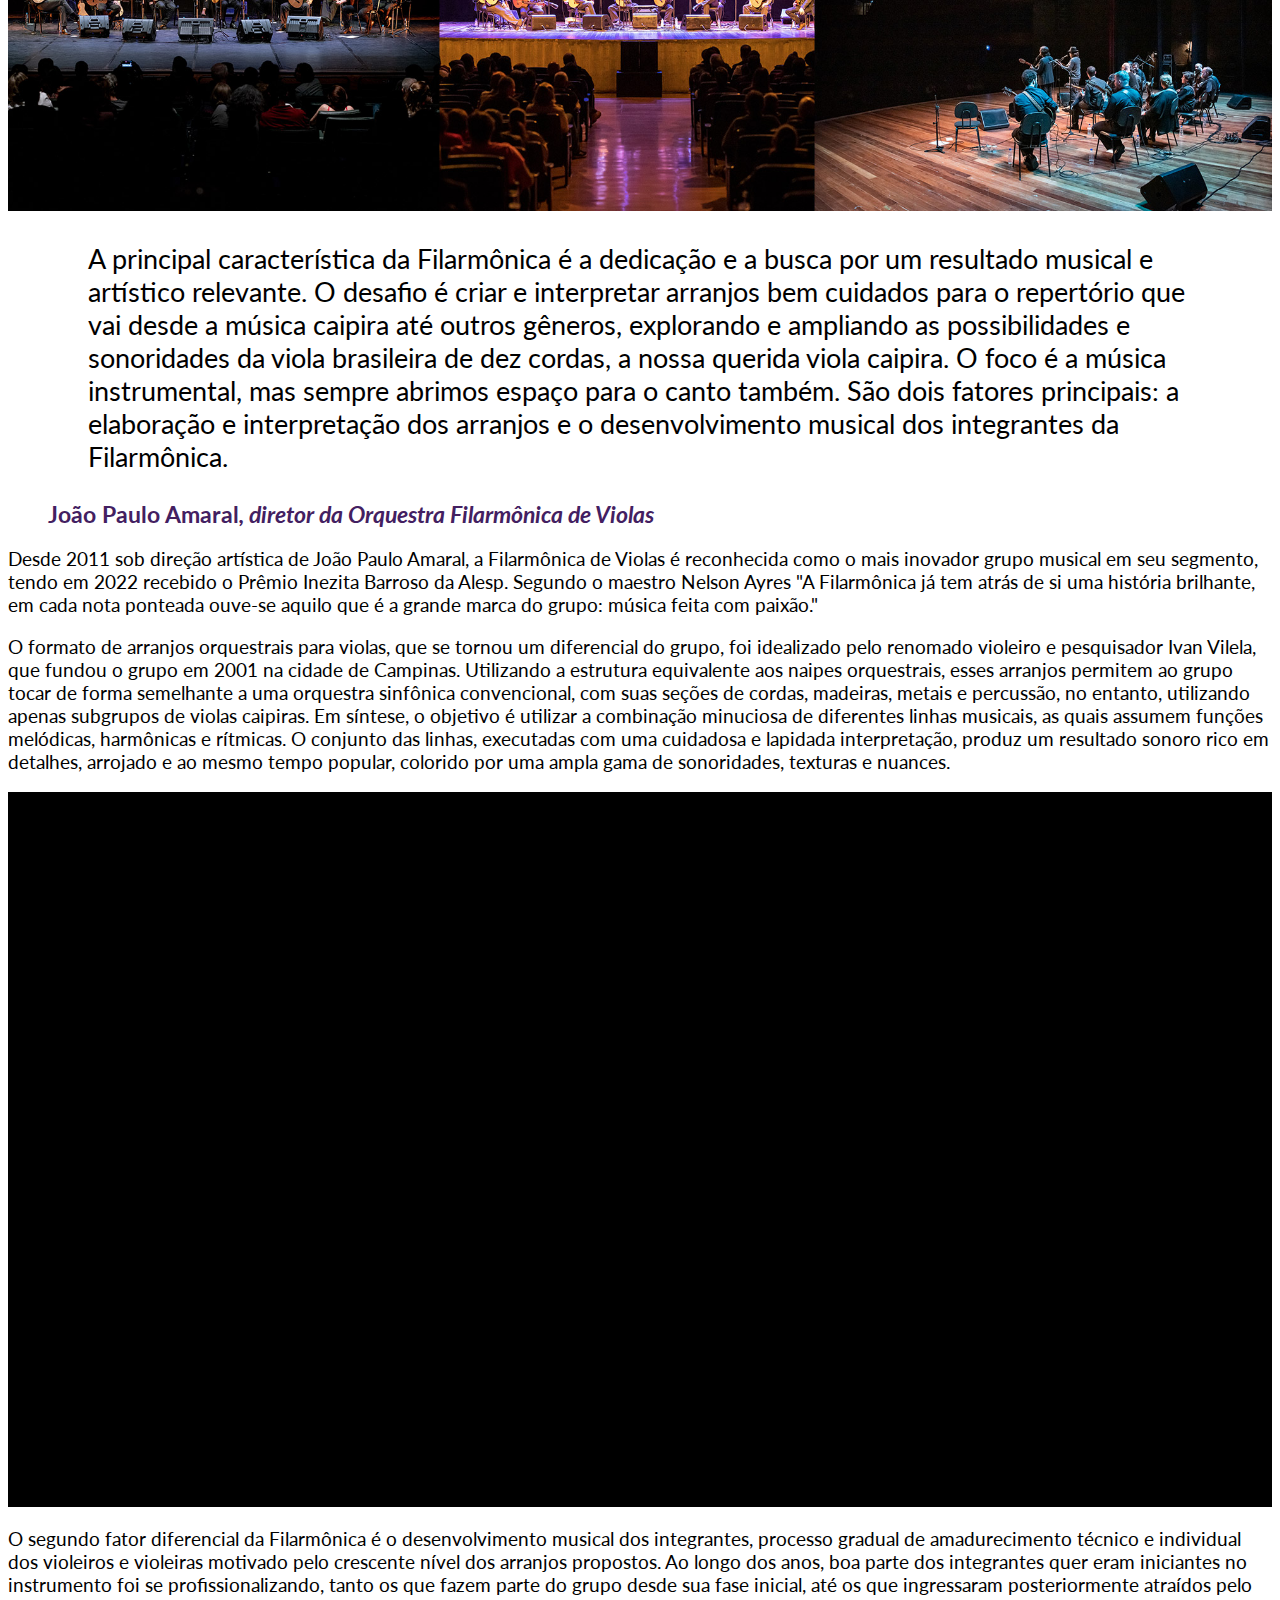
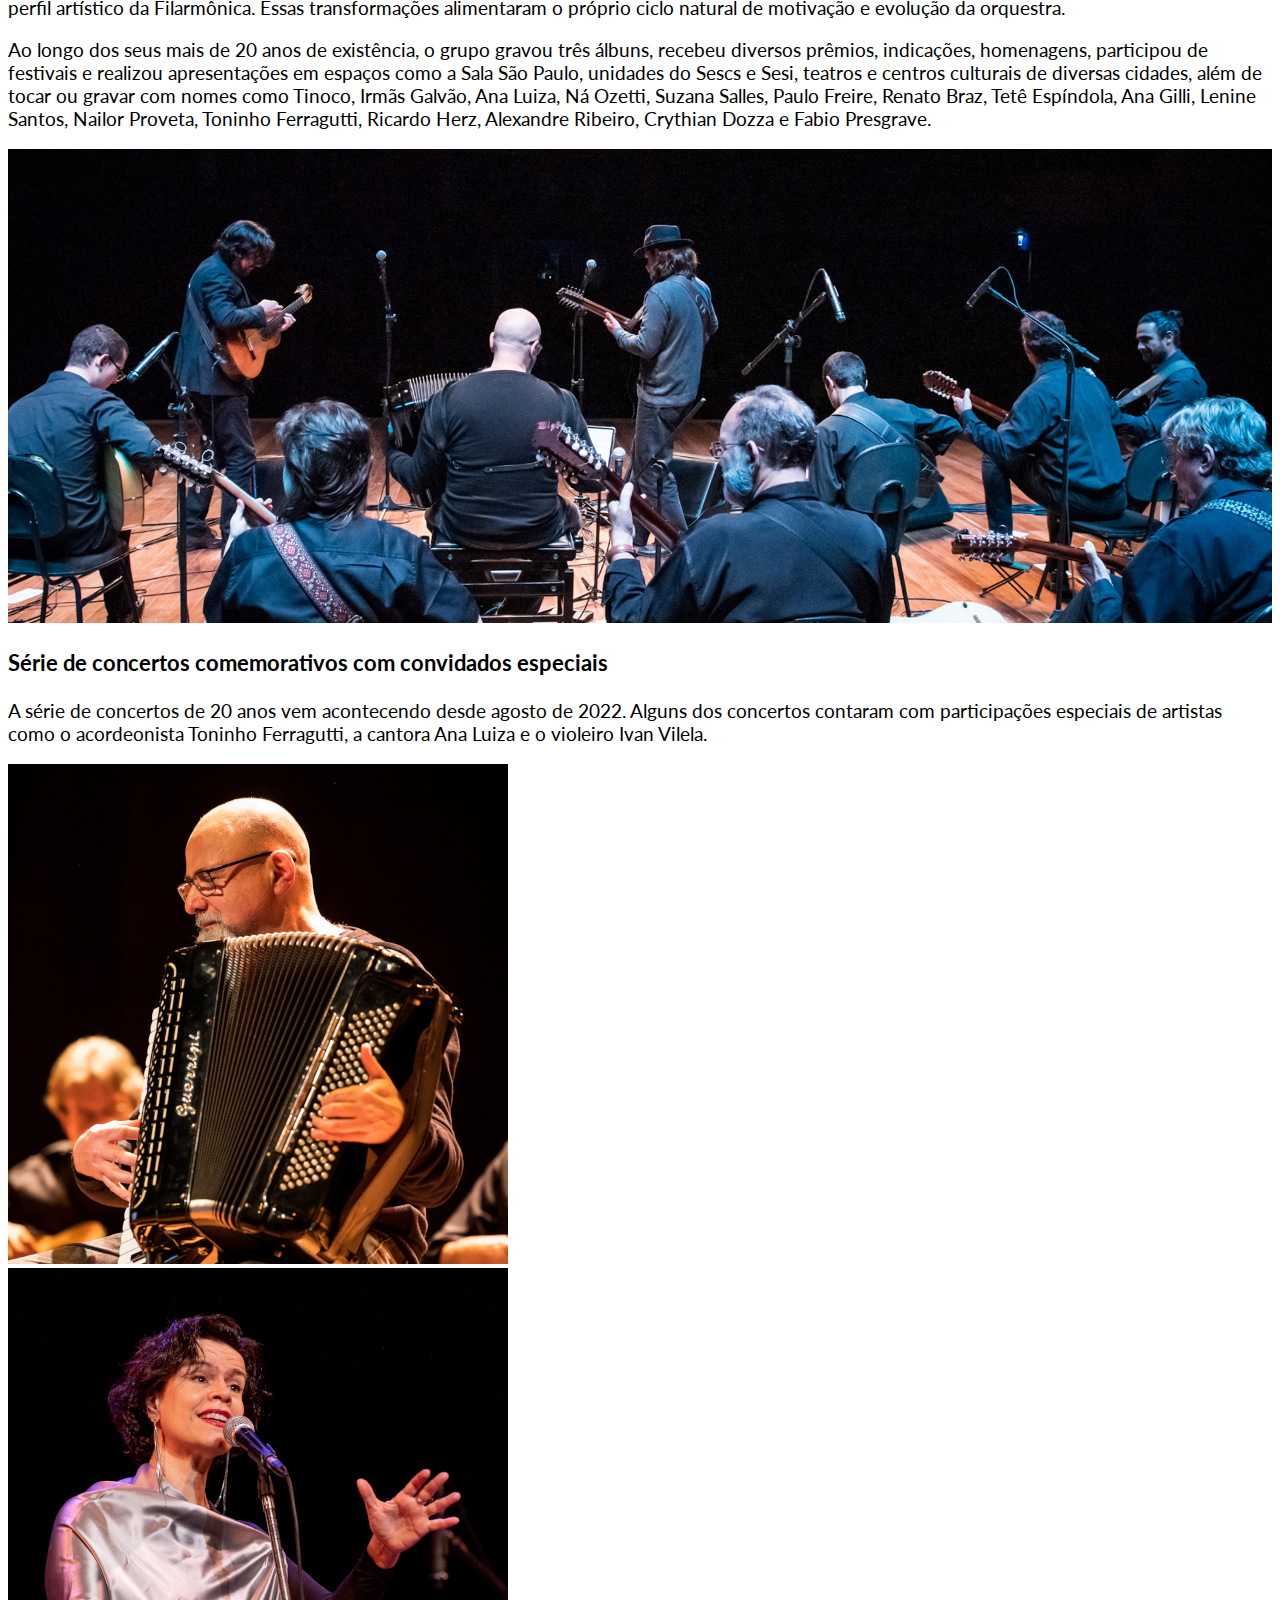
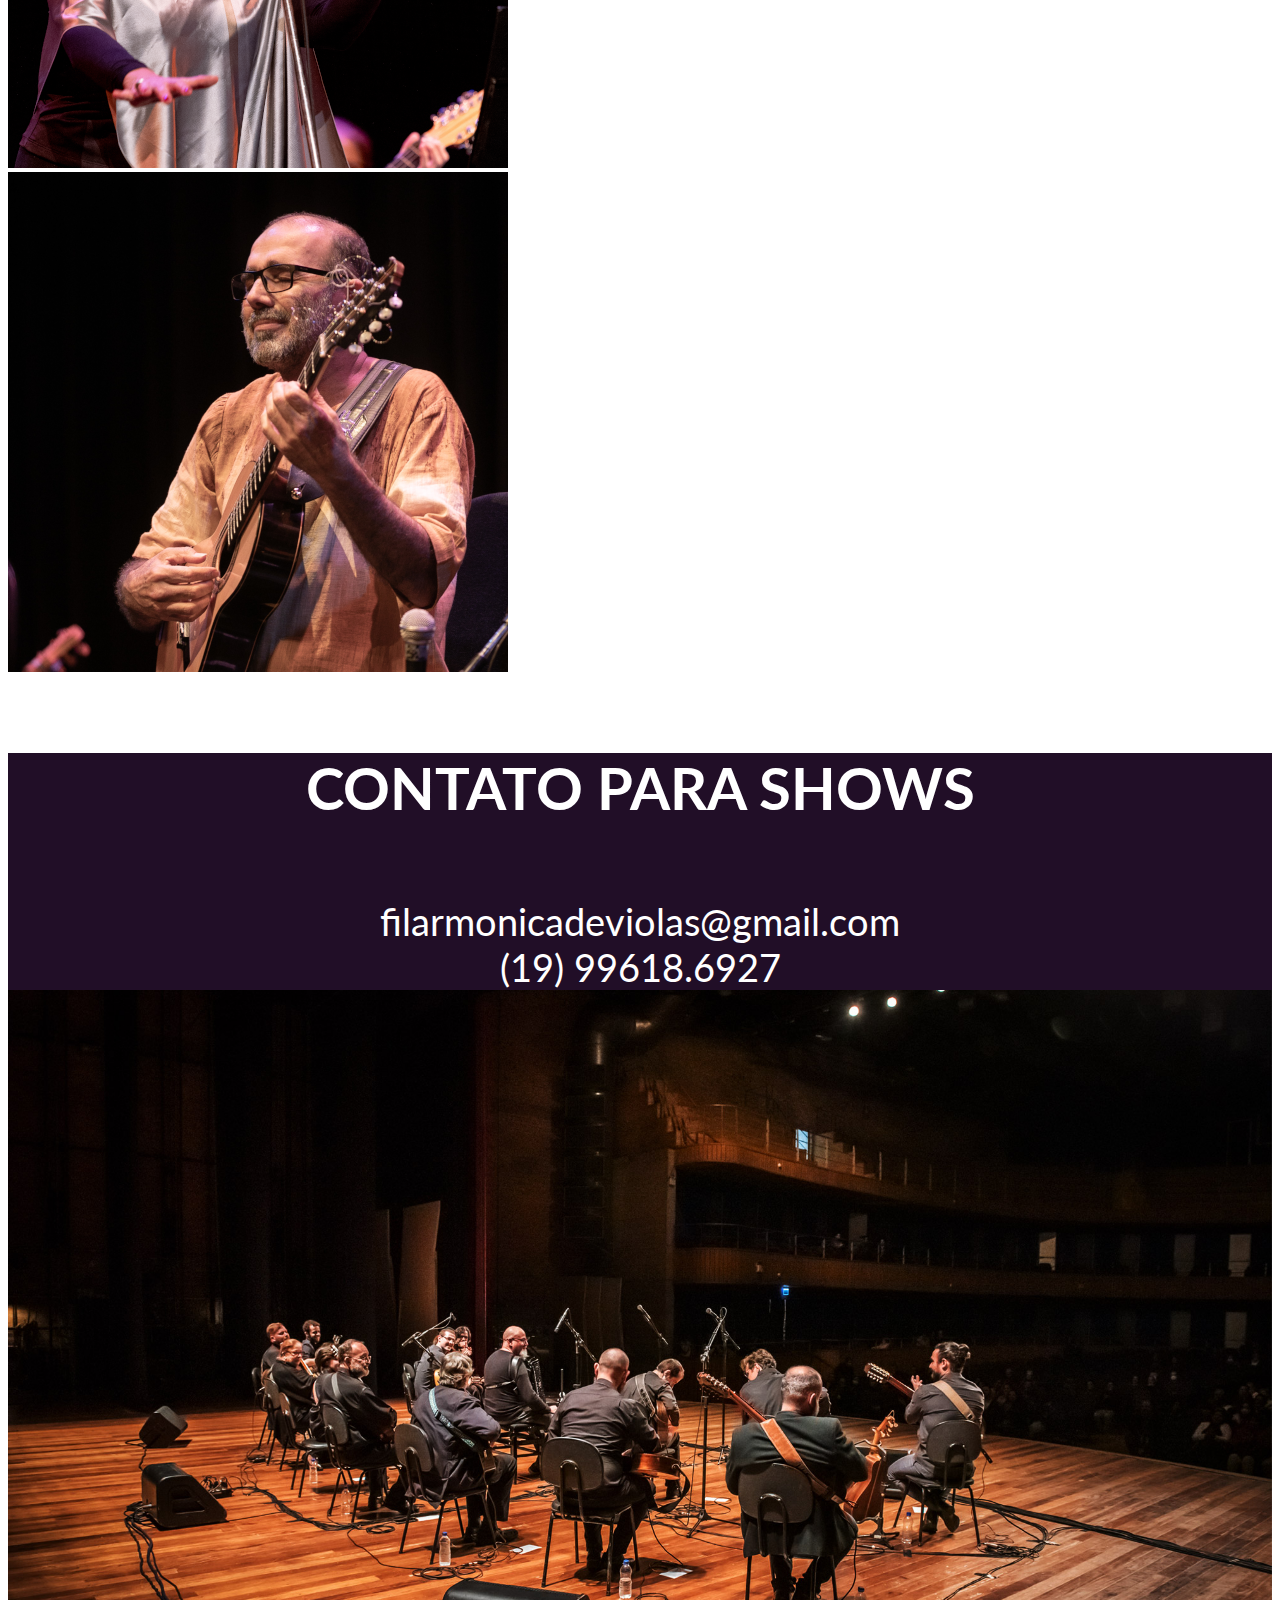
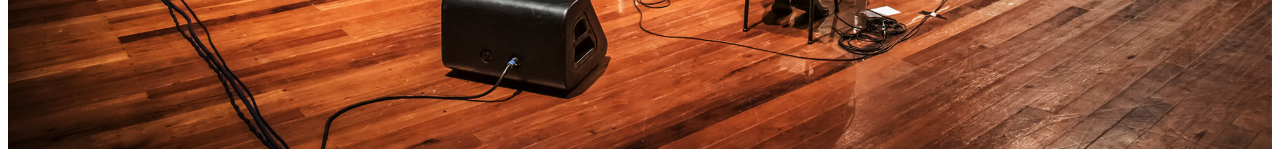
==== commit 09b75c02: "feat: :sparkles: Seção de solistas" ====
--- a/index.html
+++ b/index.html
@@ -9,8 +9,8 @@
     <!-- Font Awesome 6 -->
     <link rel="stylesheet" href="https://cdnjs.cloudflare.com/ajax/libs/font-awesome/6.4.0/css/all.min.css" integrity="sha512-iecdLmaskl7CVkqkXNQ/ZH/XLlvWZOJyj7Yy7tcenmpD1ypASozpmT/E0iPtmFIB46ZmdtAc9eNBvH0H/ZpiBw==" crossorigin="anonymous" referrerpolicy="no-referrer" />
     <!-- WOW -->
-    <link rel="stylesheet" href="animate.min.css">
-    <script src="wow.min.js"></script>
+    <link rel="stylesheet" href="https://cdnjs.cloudflare.com/ajax/libs/animate.css/3.7.2/animate.min.css" integrity="sha512-doJrC/ocU8VGVRx3O9981+2aYUn3fuWVWvqLi1U+tA2MWVzsw+NVKq1PrENF03M+TYBP92PnYUlXFH1ZW0FpLw==" crossorigin="anonymous" referrerpolicy="no-referrer" />
+    <script src="https://cdnjs.cloudflare.com/ajax/libs/wow/1.1.2/wow.min.js" integrity="sha512-Eak/29OTpb36LLo2r47IpVzPBLXnAMPAVypbSZiZ4Qkf8p/7S/XRG5xp7OKWPPYfJT6metI+IORkR5G8F900+g==" crossorigin="anonymous" referrerpolicy="no-referrer"></script>
     <!-- OFV stuff -->
     <link href="https://fonts.googleapis.com/css2?family=Lato:wght@300;400;700&display=swap" rel="stylesheet">
     <link rel="stylesheet" href="ofv.css">
@@ -25,9 +25,9 @@
             </button>
             <div class="collapse navbar-collapse" id="menu-principal">
                 <ul class="navbar-nav mx-auto">
-                    <li class="nav-item">
+                    <!-- <li class="nav-item">
                         <a class="nav-link active" href="#hero">Home</a>
-                    </li>
+                    </li> -->
                     <li class="nav-item">
                         <a class="nav-link" href="#contato">Contato</a>
                     </li>
@@ -55,6 +55,7 @@
         </div>
     </section>     
     <section id="texto1">
+
         <div class="container py-5 px-5 px-md-3">
             <div class="row">
                 <div class="col">
@@ -66,20 +67,20 @@
         </div>
     </section>
    
-    <section id="destaque1">
+    <section id="destaque1" class="wow fadeInRight">
         <img src="img/orquestra-filarmonica-de-violas-mosaico.jpg" alt="" class="d-block w-100"/>
     </section>
     <section id="texto2">
         <div class="container py-5 px-5 px-md-3">
             <div class="row">
                 <div class="col">
-                    <figure class="px-5 mb-5 wow">
+                    <figure class="px-md-5 mb-5 wow bounceInLeft">
                         <blockquote class="blockquote">
                             <i class="fa-solid fa-quote-left"></i>
                           <p class="mb-0">A principal característica da Filarmônica é a dedicação e a busca por um resultado musical e artístico relevante. O desafio é criar e interpretar arranjos bem cuidados para o repertório que vai desde a música caipira até outros gêneros, explorando e ampliando as possibilidades e sonoridades da viola brasileira de dez cordas, a nossa querida viola caipira. O foco é a música instrumental, mas sempre abrimos espaço para o canto também. São dois fatores principais: a elaboração e interpretação dos arranjos e o desenvolvimento musical dos integrantes da Filarmônica.</p>
                         </blockquote>
                         <footer class="blockquote-footer py-3">
-                            João Paulo Amaral<cite title="Source Title">, diretor da Orquestra Filarmônica de Violas</cite>
+                            João Paulo Amaral<cite>, diretor da Orquestra Filarmônica de Violas</cite>
                         </footer>
                     </figure>
                     <p>Desde 2011 sob direção artística de João Paulo Amaral, a Filarmônica de Violas é reconhecida como o mais inovador grupo musical em seu segmento, tendo em 2022 recebido o Prêmio Inezita Barroso da Alesp. Segundo o maestro Nelson Ayres "A Filarmônica já tem atrás de si uma história brilhante, em cada nota ponteada ouve-se aquilo que é a grande marca do grupo: música feita com paixão."</p>
@@ -112,7 +113,7 @@
         <img src="img/orquestra-filarmonica-de-violas-fundo-palco.jpg" alt="" class="d-block w-100"/>
     </section>
     <section id="texto4">
-        <div class="container py-5 px-5 px-md-3">
+        <div class="container pb-4 pt-5 px-5 px-md-3">
             <div class="row">
                 <div class="col">
                     <h3>Série de concertos comemorativos com convidados especiais</h3>
@@ -120,11 +121,15 @@
                 </div>
             </div>
         </div>
+        <div class="container-fluid">
+            <div class="row g-0 px-lg-5 pb-lg-5 mx-lg-5">
+                <div class="col-12 col-lg-4 mb-4" ><img src="img/ferragutti.png" alt="" class="d-block mx-auto" /></div>
+                <div class="col-12 col-lg-4 mb-4"><img src="img/ana-luiza.png" alt="" class="d-block mx-auto" /></div>
+                <div class="col-12 col-lg-4 mb-4"><img src="img/ivan-vilela.png" alt="" class="d-block mx-auto" /></div>
+            </div>
+        </div>
     </section>
-    <section id="destaque3">
-        <img src="" alt="" class="d-block w-100"/>
-    </div>    
-    <section id="contato">
+    <section id="contato" class="wow fadeInUp">
         <div class="container py-5">
             <div class="row">
                 <div class="col">
@@ -139,12 +144,14 @@
         <img src="img/orquestra-filarmonica-de-violas-panoramica2.jpg" alt="" class="d-block w-100"/>
     </section>    
 
-    <!-- Bootstrap Bundle with Popper -->
-    <script src="https://cdn.jsdelivr.net/npm/bootstrap@5.0.2/dist/js/bootstrap.bundle.min.js" integrity="sha384-MrcW6ZMFYlzcLA8Nl+NtUVF0sA7MsXsP1UyJoMp4YLEuNSfAP+JcXn/tWtIaxVXM" crossorigin="anonymous"></script>
-
     <!-- WOW activation -->
     <script>
         new WOW().init();
     </script>
+
+    <!-- Bootstrap Bundle with Popper -->
+    <script src="https://cdn.jsdelivr.net/npm/bootstrap@5.0.2/dist/js/bootstrap.bundle.min.js" integrity="sha384-MrcW6ZMFYlzcLA8Nl+NtUVF0sA7MsXsP1UyJoMp4YLEuNSfAP+JcXn/tWtIaxVXM" crossorigin="anonymous"></script>
+
+
   </body>
 </html>--- a/ofv.css
+++ b/ofv.css
@@ -6,6 +6,11 @@
 h1, h2, h3, h4 {
     font-weight: 700;
 }
+
+img {
+  max-width: 100%;
+}
+
 
 nav { background-color: #000; }
 
@@ -21,7 +26,7 @@
 
 #hero img {
   width: 18%;
-  margin: 10px auto 0 auto;
+  margin: 0px auto 0 auto;
 }
 
 #spotify {
@@ -40,6 +45,10 @@
 #texto2 .fa-quote-left {
     color: #432061;
     font-size: 3em;
+}
+
+#texto2 blockquote {
+  font-size: 1em;
 }
 
 #texto2 .blockquote-footer {
@@ -66,14 +75,23 @@
 
 @media (min-width: 992px) {
 
+  body {
+    font-size: 1.2em;
+  }
+
   #hero img {
     margin: 70px auto 0 auto;
+  }
+
+  #texto2 blockquote {
+    font-size: 1.4em;
   }
 
   #contato {
     font-size: 2em;
   }
 
+  
   #contato h4 {
     font-size: 1.5em;
   }
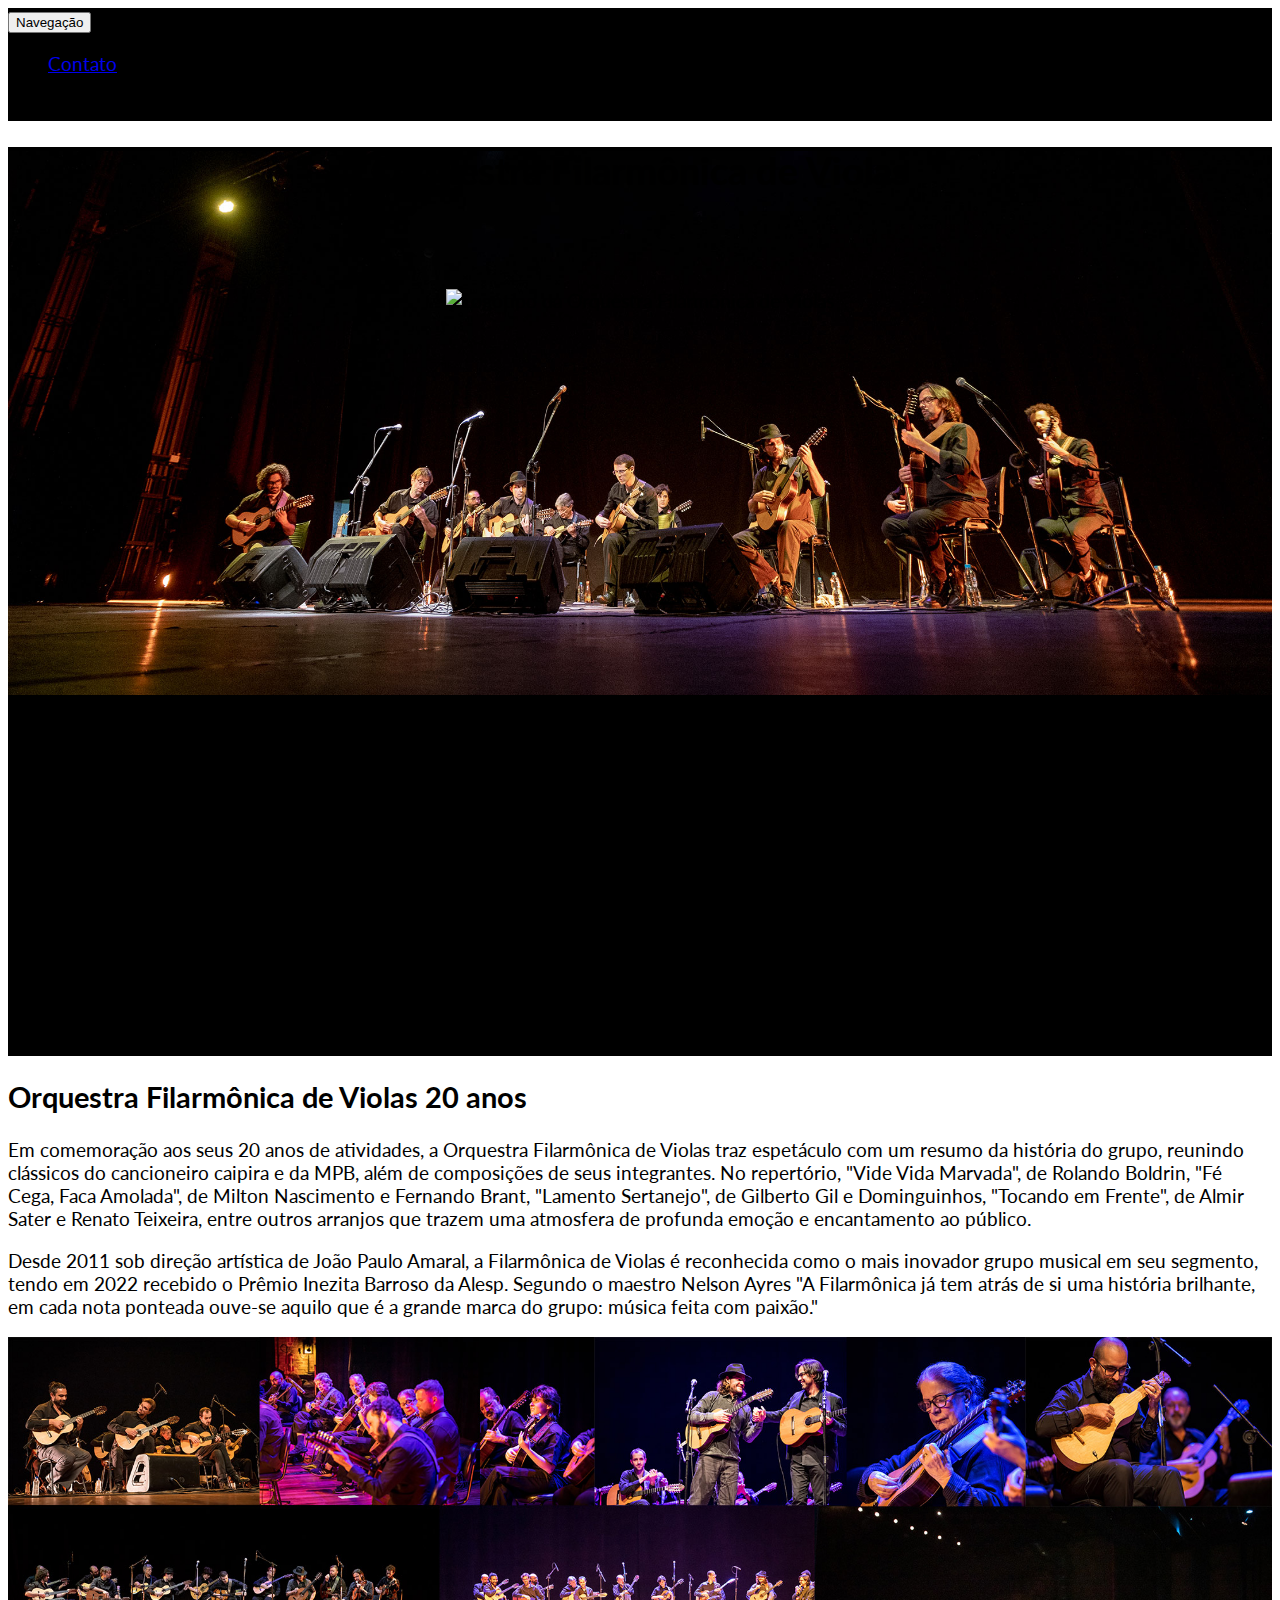
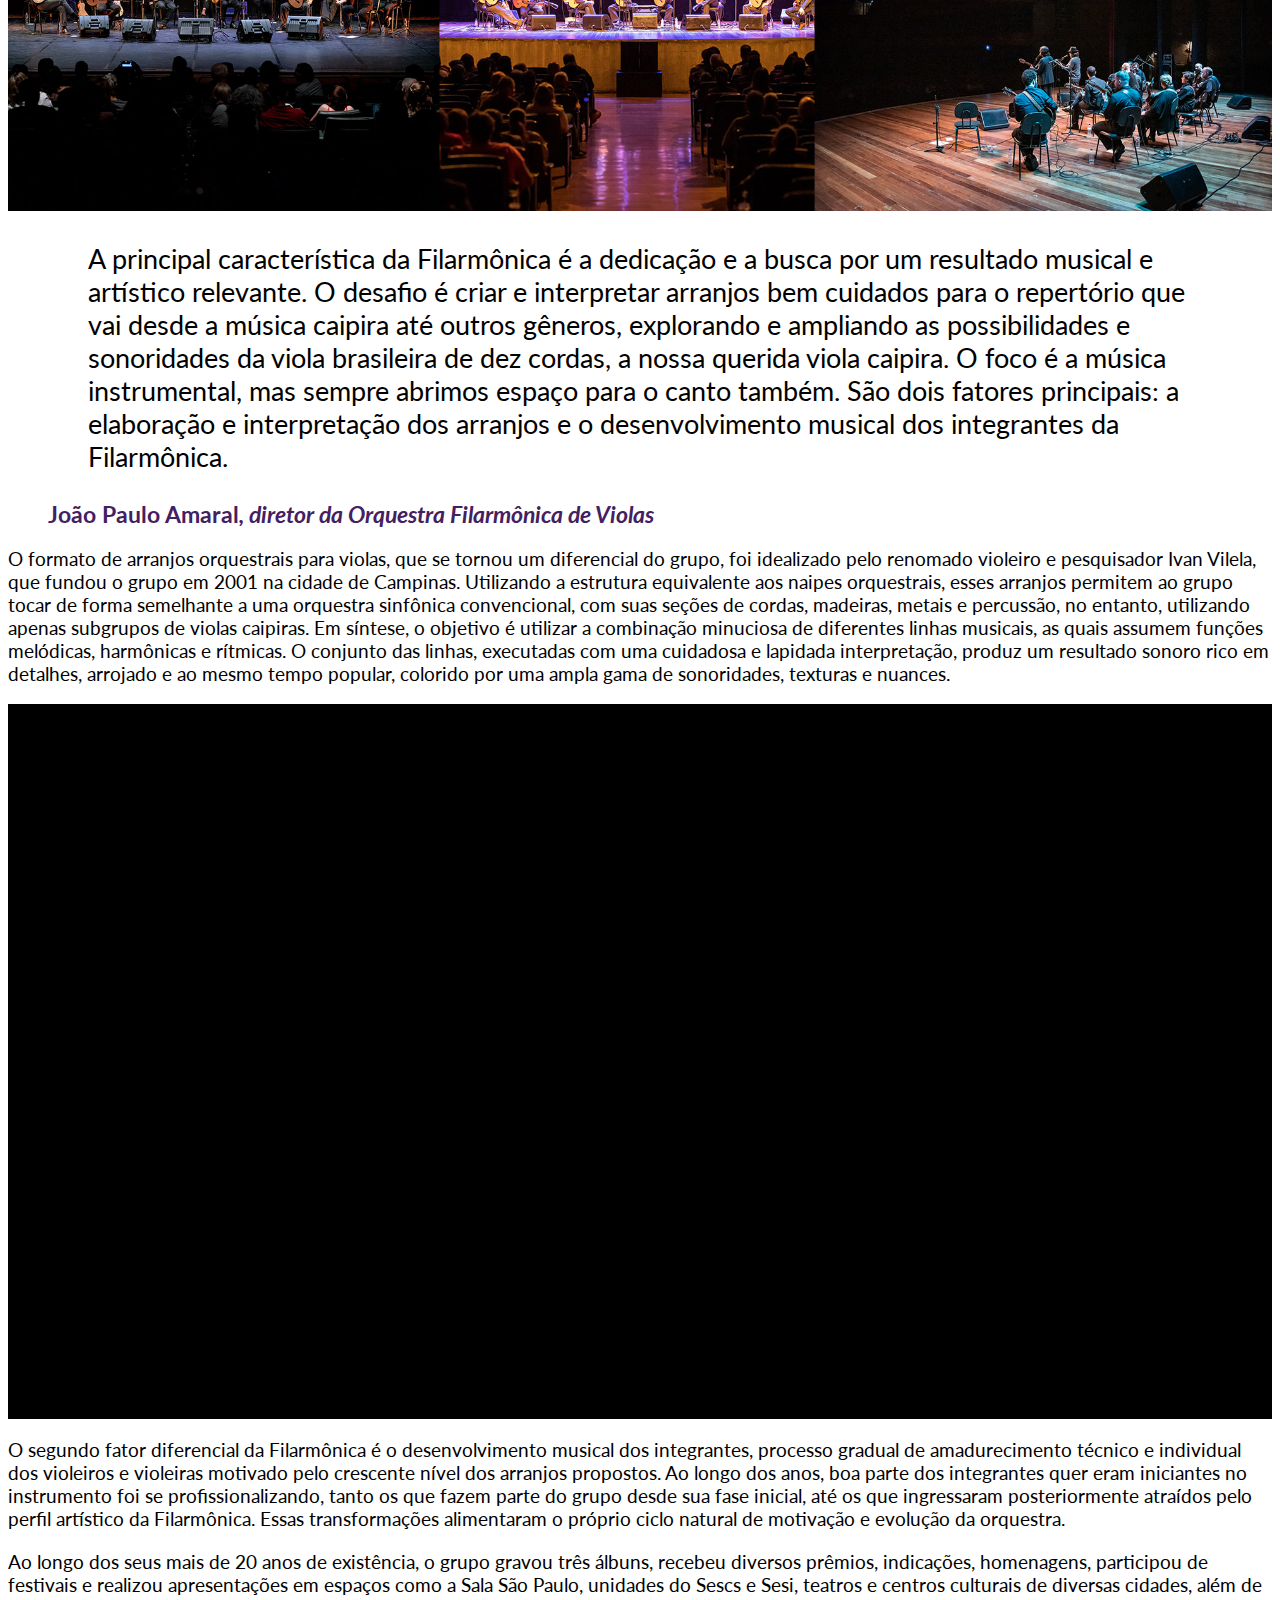
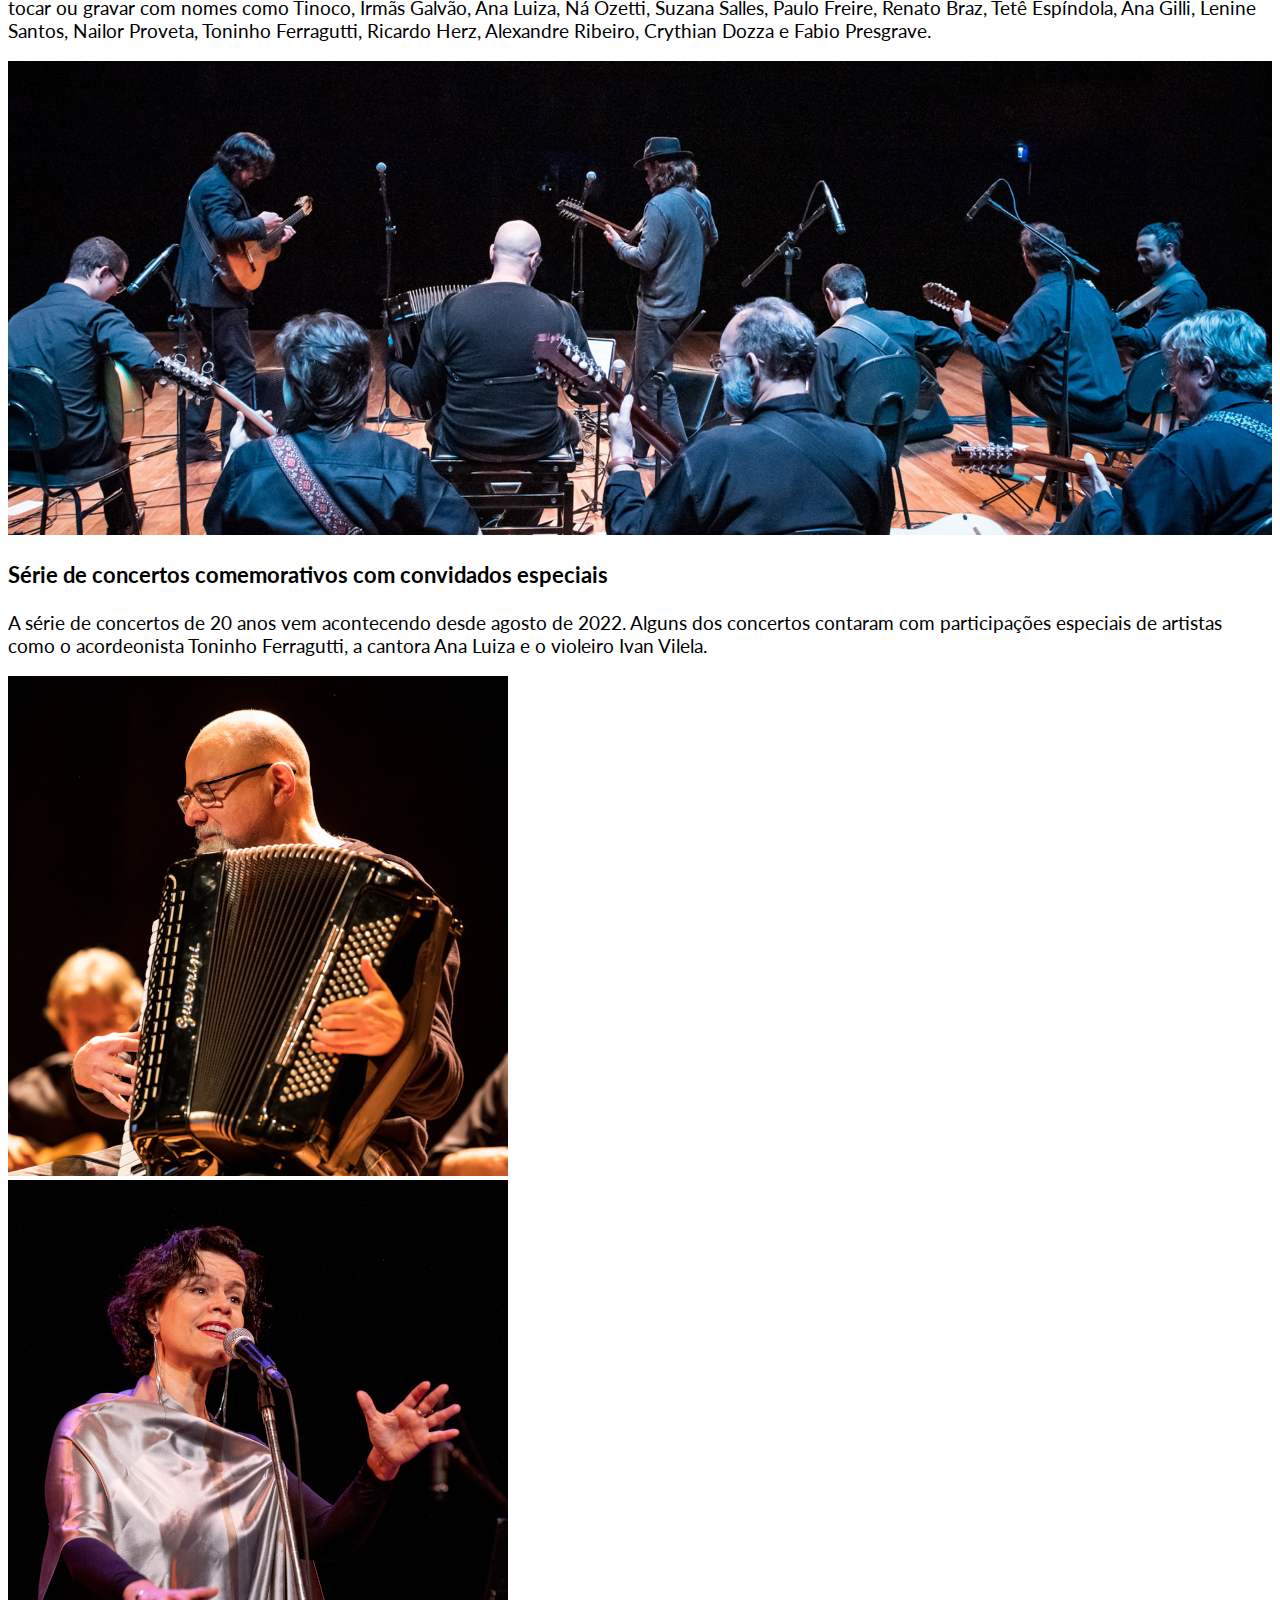
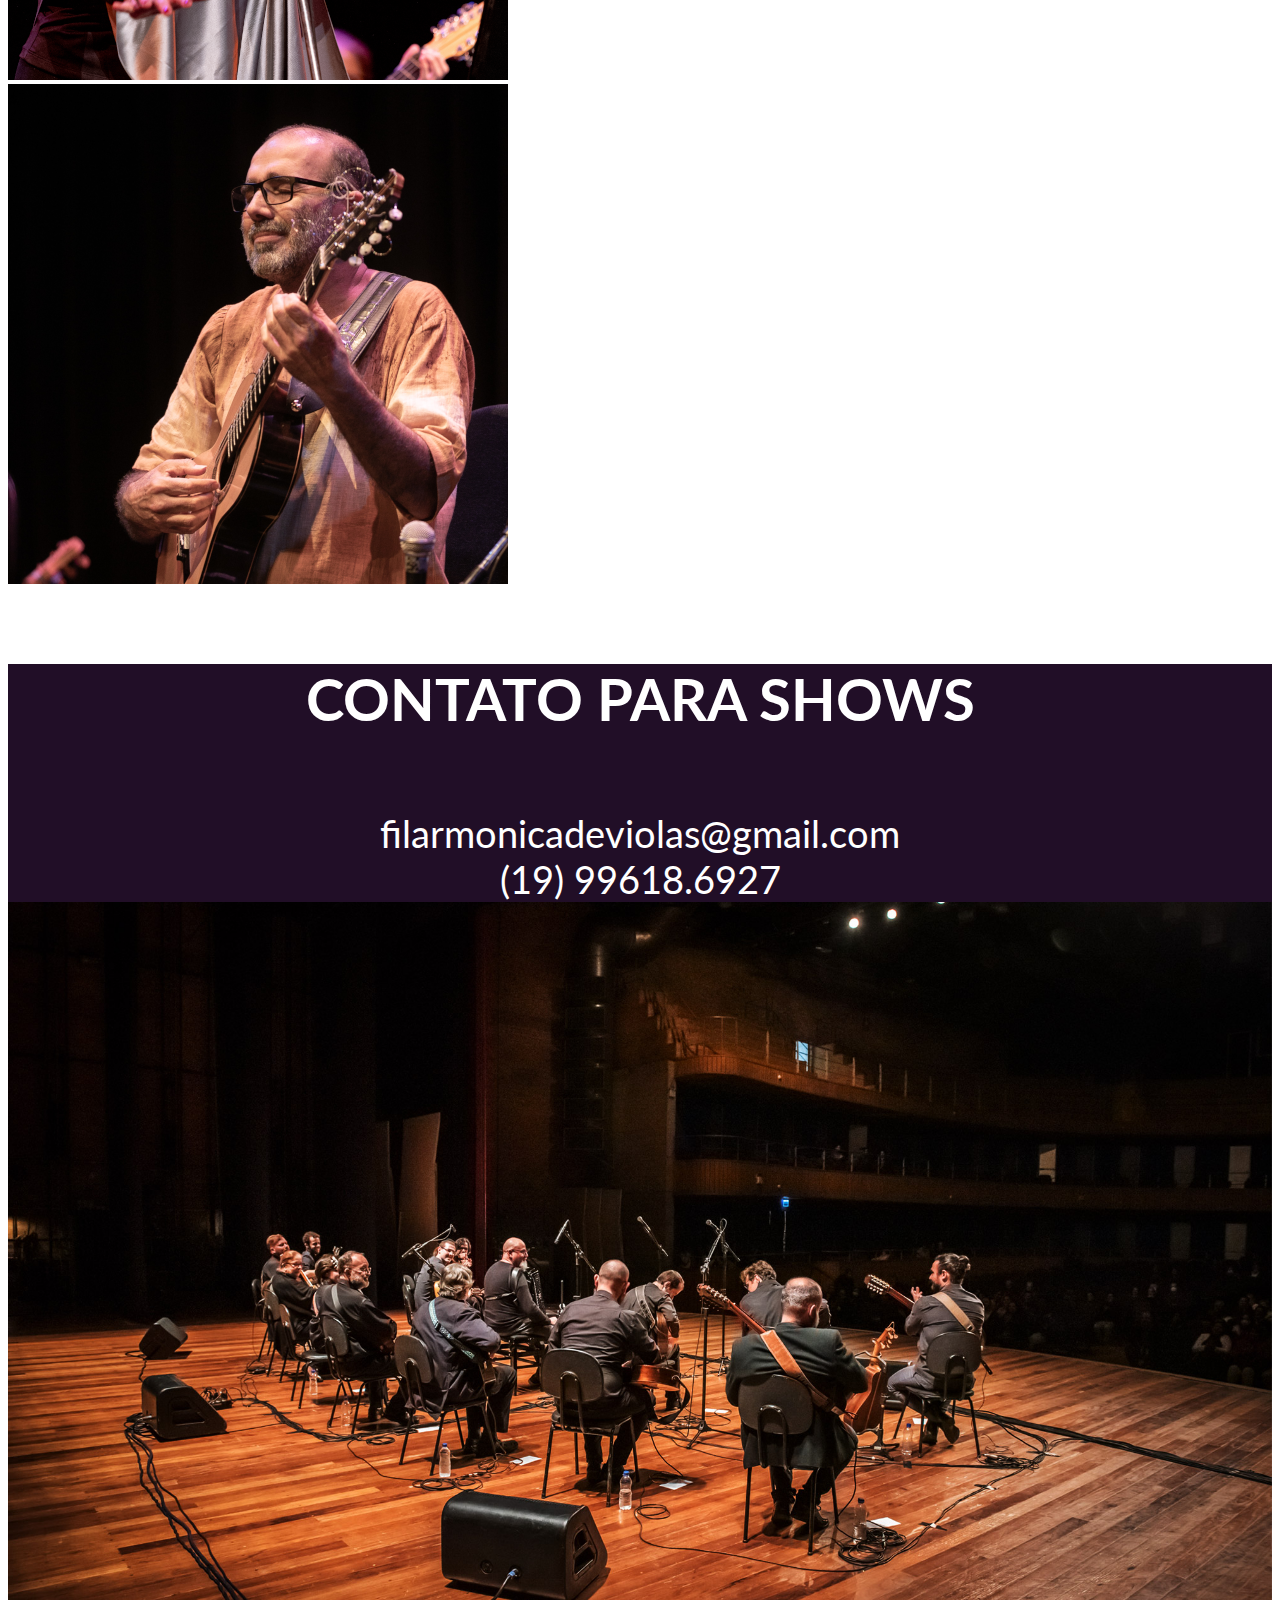
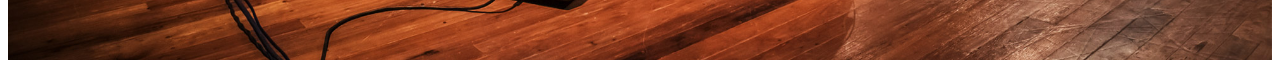
==== commit 231bc1dc: "fix: :bug: Corrige parágrafo duplicado" ====
--- a/index.html
+++ b/index.html
@@ -25,9 +25,6 @@
             </button>
             <div class="collapse navbar-collapse" id="menu-principal">
                 <ul class="navbar-nav mx-auto">
-                    <!-- <li class="nav-item">
-                        <a class="nav-link active" href="#hero">Home</a>
-                    </li> -->
                     <li class="nav-item">
                         <a class="nav-link" href="#contato">Contato</a>
                     </li>
@@ -68,7 +65,7 @@
     </section>
    
     <section id="destaque1" class="wow fadeInRight">
-        <img src="img/orquestra-filarmonica-de-violas-mosaico.jpg" alt="" class="d-block w-100"/>
+        <img src="img/orquestra-filarmonica-de-violas-mosaico.jpg" alt="Mosaico com fotos dos membros da Orquestra Filarmônica de Violas" class="d-block w-100"/>
     </section>
     <section id="texto2">
         <div class="container py-5 px-5 px-md-3">
@@ -83,7 +80,6 @@
                             João Paulo Amaral<cite>, diretor da Orquestra Filarmônica de Violas</cite>
                         </footer>
                     </figure>
-                    <p>Desde 2011 sob direção artística de João Paulo Amaral, a Filarmônica de Violas é reconhecida como o mais inovador grupo musical em seu segmento, tendo em 2022 recebido o Prêmio Inezita Barroso da Alesp. Segundo o maestro Nelson Ayres "A Filarmônica já tem atrás de si uma história brilhante, em cada nota ponteada ouve-se aquilo que é a grande marca do grupo: música feita com paixão."</p>
                     <p>O formato de arranjos orquestrais para violas, que se tornou um diferencial do grupo, foi idealizado pelo renomado violeiro e pesquisador Ivan Vilela, que fundou o grupo em 2001 na cidade de Campinas. Utilizando a estrutura equivalente aos naipes orquestrais, esses arranjos permitem ao grupo tocar de forma semelhante a uma orquestra sinfônica convencional, com suas seções de cordas, madeiras, metais e percussão, no entanto, utilizando apenas subgrupos de violas caipiras. Em síntese, o objetivo é utilizar a combinação minuciosa de diferentes linhas musicais, as quais assumem funções melódicas, harmônicas e rítmicas. O conjunto das linhas, executadas com uma cuidadosa e lapidada interpretação, produz um resultado sonoro rico em detalhes, arrojado e ao mesmo tempo popular, colorido por uma ampla gama de sonoridades, texturas e nuances.</p>
                 </div>
             </div>
@@ -110,7 +106,7 @@
         </div>
     </section>
     <section id="destaque2">
-        <img src="img/orquestra-filarmonica-de-violas-fundo-palco.jpg" alt="" class="d-block w-100"/>
+        <img src="img/orquestra-filarmonica-de-violas-fundo-palco.jpg" alt="Vista do fundo do palco, durante apresentação da Orquestra Filarmônica de Violas (show em Piracicaba)" class="d-block w-100"/>
     </section>
     <section id="texto4">
         <div class="container pb-4 pt-5 px-5 px-md-3">
@@ -123,9 +119,9 @@
         </div>
         <div class="container-fluid">
             <div class="row g-0 px-lg-5 pb-lg-5 mx-lg-5">
-                <div class="col-12 col-lg-4 mb-4" ><img src="img/ferragutti.png" alt="" class="d-block mx-auto" /></div>
-                <div class="col-12 col-lg-4 mb-4"><img src="img/ana-luiza.png" alt="" class="d-block mx-auto" /></div>
-                <div class="col-12 col-lg-4 mb-4"><img src="img/ivan-vilela.png" alt="" class="d-block mx-auto" /></div>
+                <div class="col-12 col-lg-4 mb-4" ><img src="img/ferragutti.png" alt="Toninho Ferragutti em apresentação como solista junto à Orquestra Filarmônica de Violas" class="d-block mx-auto" /></div>
+                <div class="col-12 col-lg-4 mb-4"><img src="img/ana-luiza.png" alt="Ana Luiza em apresentação como solista junto à Orquestra Filarmônica de Violas" class="d-block mx-auto" /></div>
+                <div class="col-12 col-lg-4 mb-4"><img src="img/ivan-vilela.png" alt="Ivan Vilela em apresentação como solista junto à Orquestra Filarmônica de Violas" class="d-block mx-auto" /></div>
             </div>
         </div>
     </section>
@@ -141,7 +137,7 @@
         </div>                    
     </section>   
     <section id="destaque4">
-        <img src="img/orquestra-filarmonica-de-violas-panoramica2.jpg" alt="" class="d-block w-100"/>
+        <img src="img/orquestra-filarmonica-de-violas-panoramica2.jpg" alt="Vista panorâmica em apresentação da Orquestra Filarmônica de Violas, na cidade de Piracicaba" class="d-block w-100"/>
     </section>    
 
     <!-- WOW activation -->
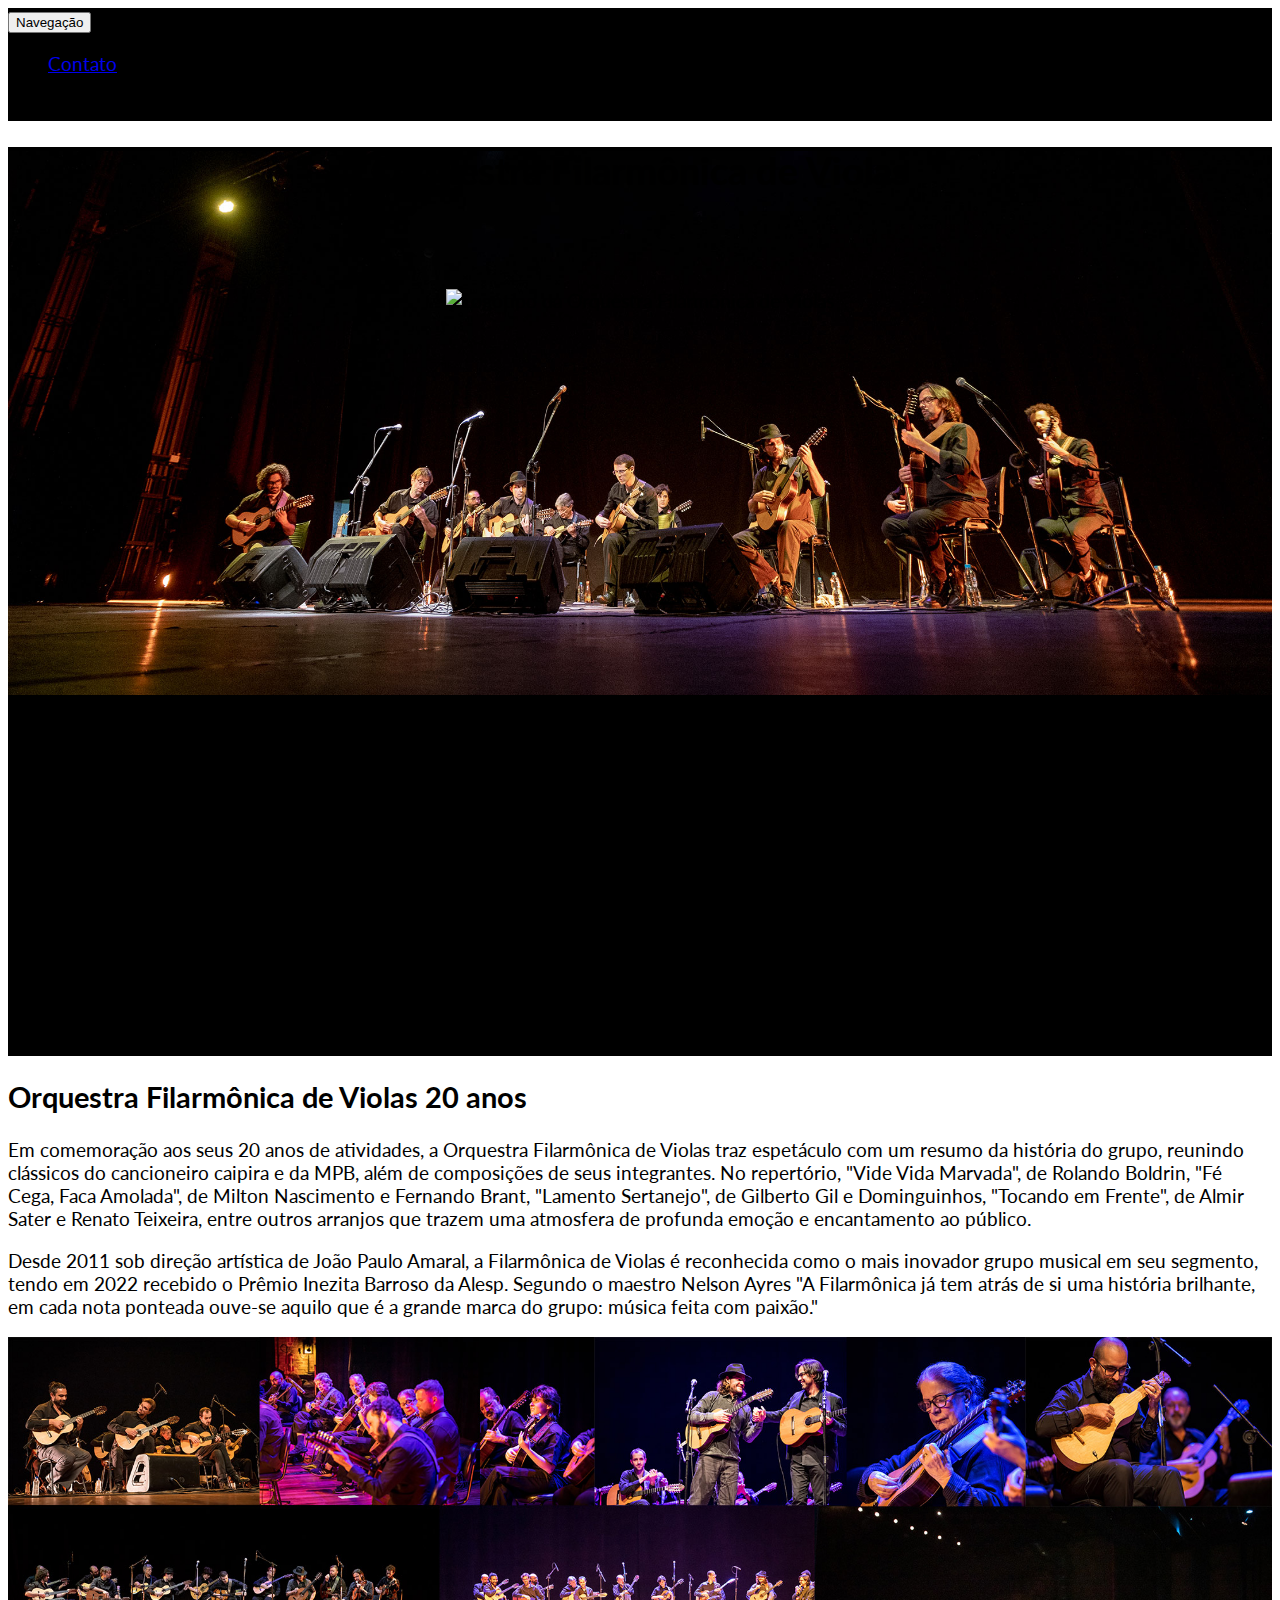
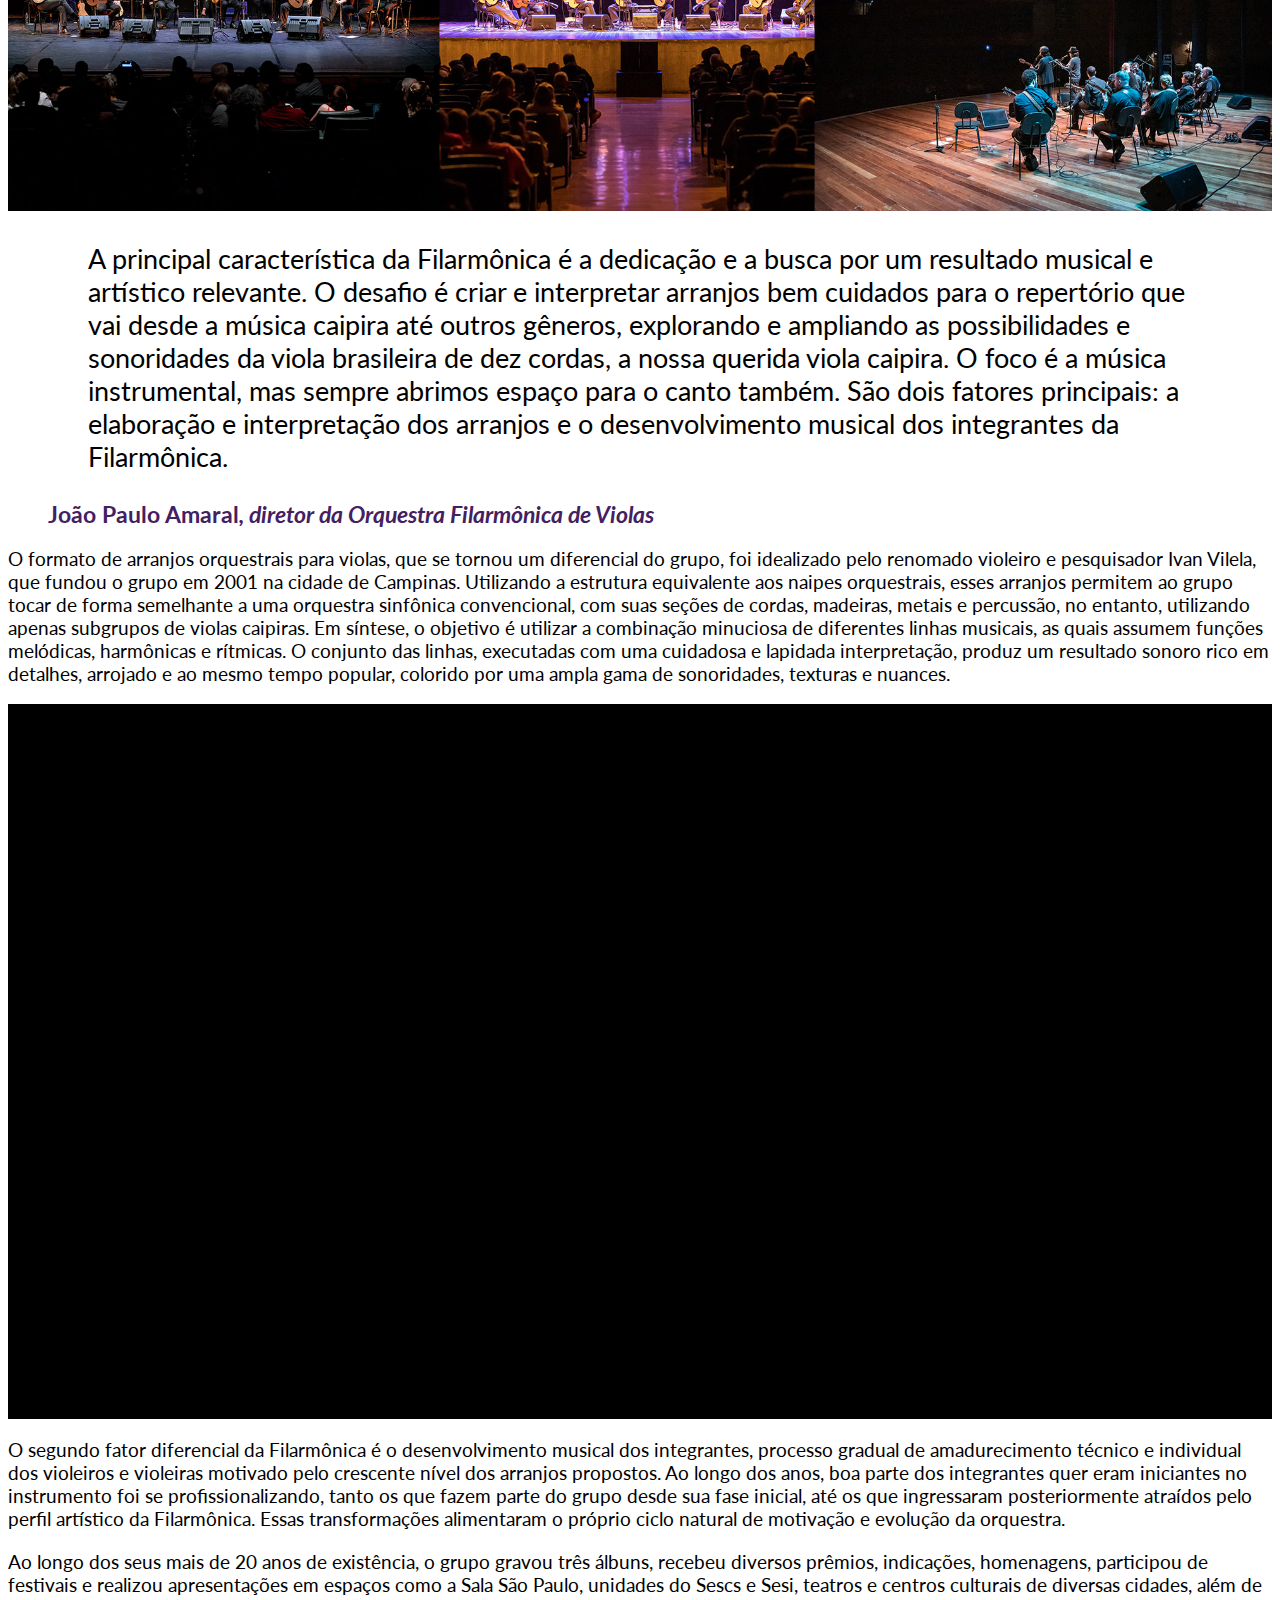
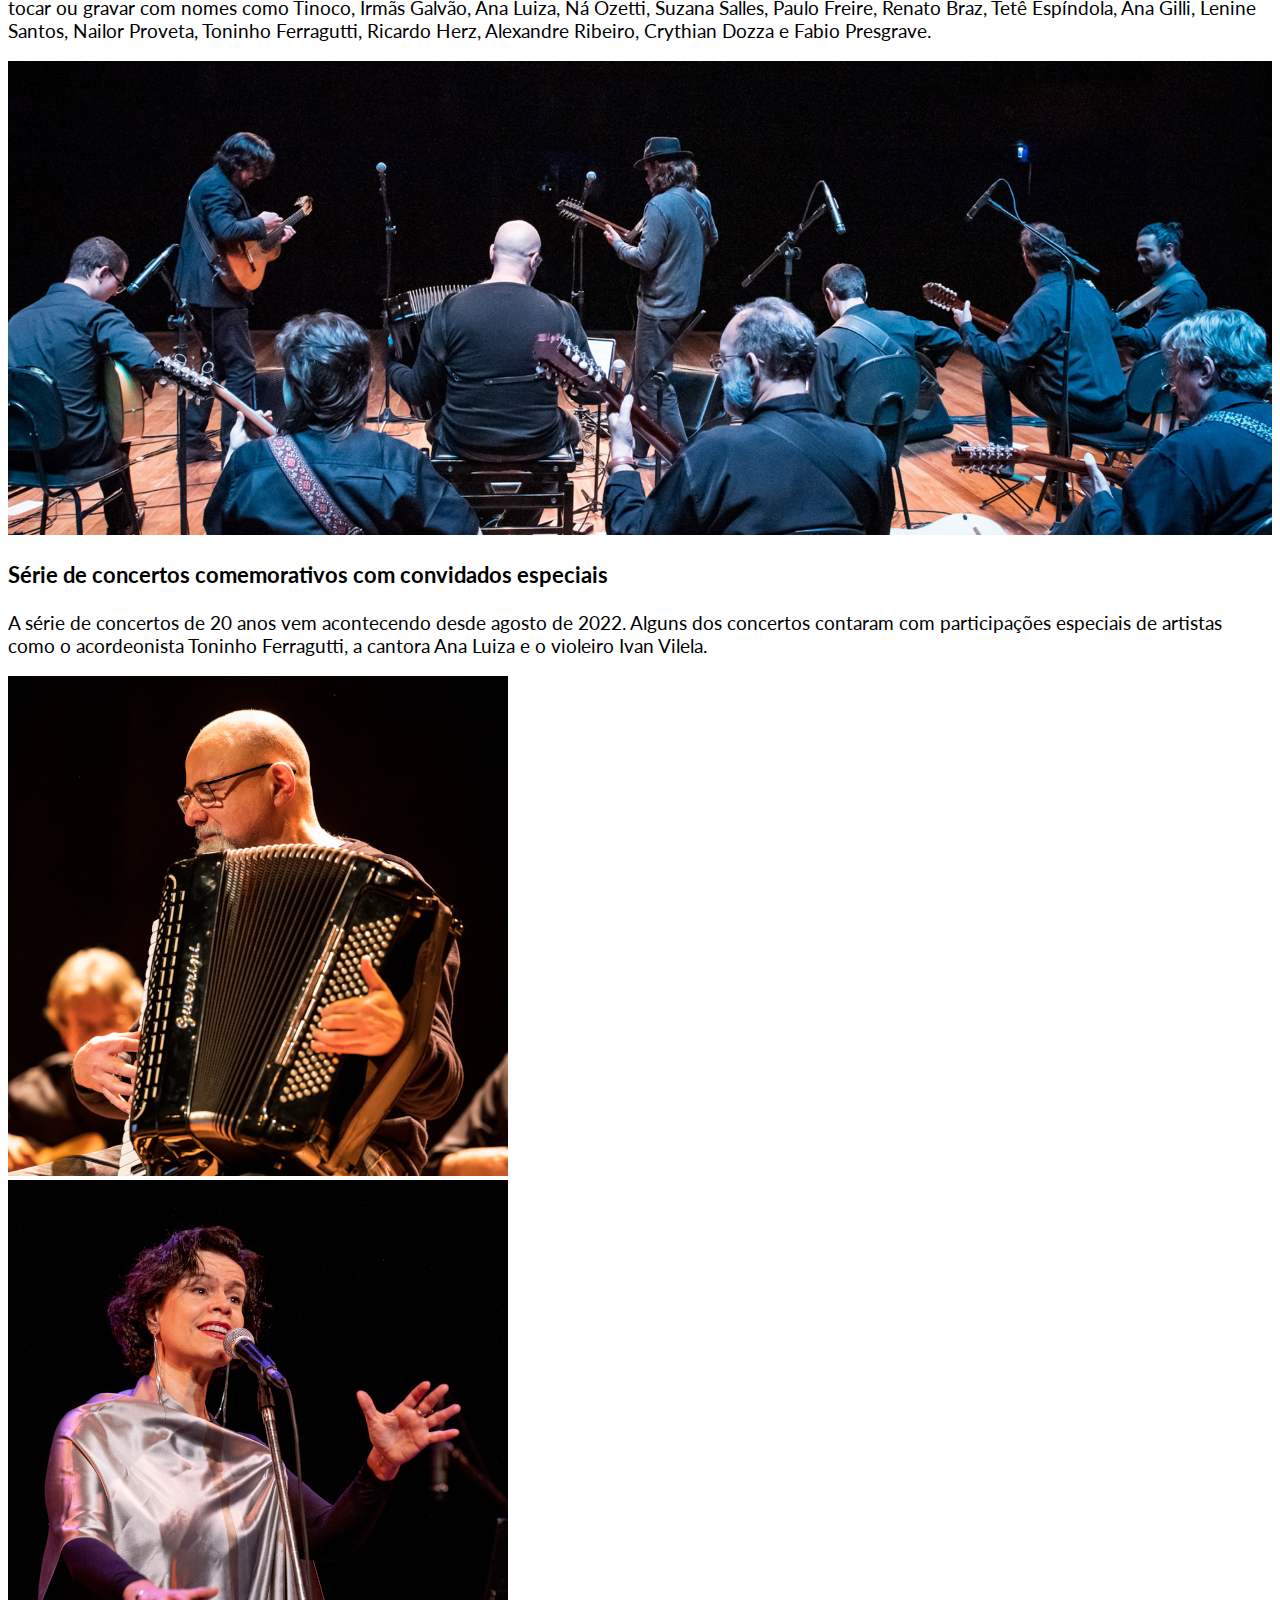
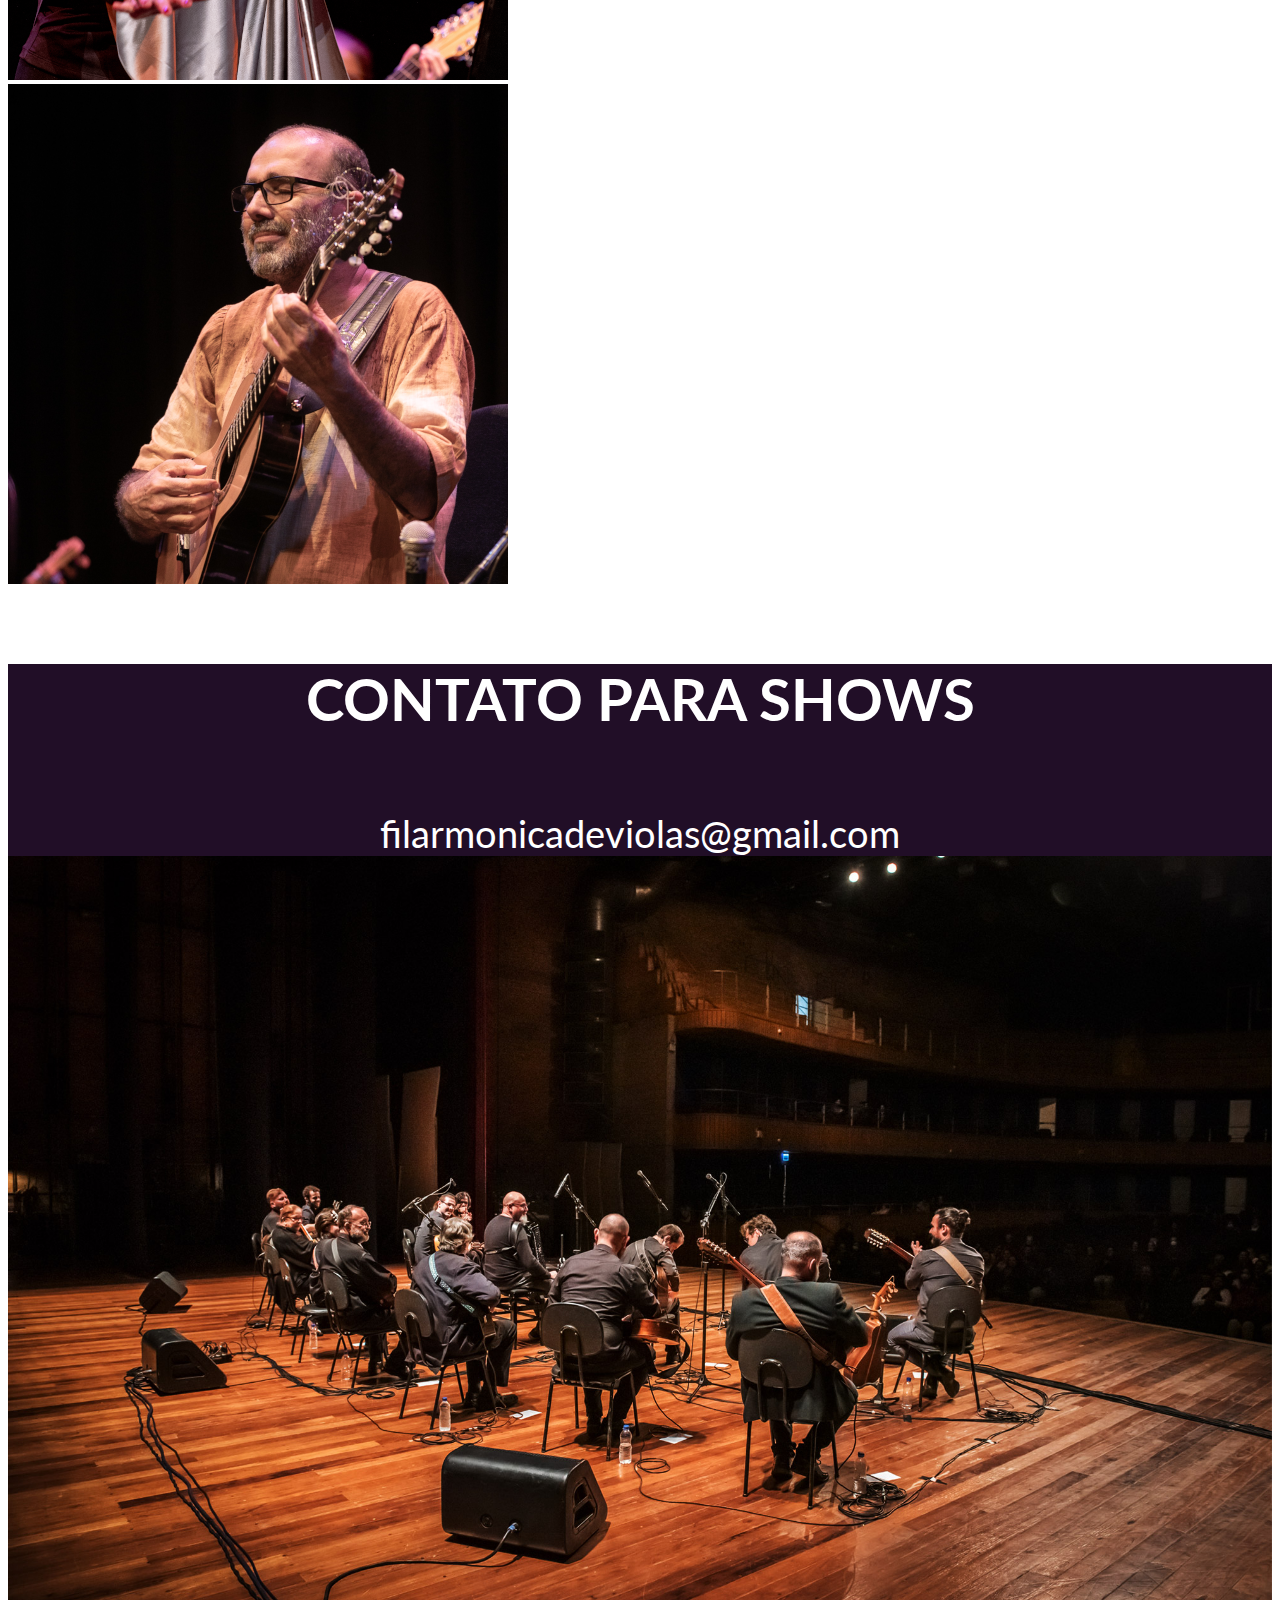
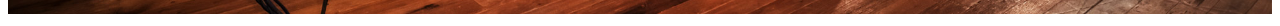
==== commit a5f91292: "fix: :bug: Remove número de telefone" ====
--- a/index.html
+++ b/index.html
@@ -131,7 +131,6 @@
                 <div class="col">
                     <h4 class="mb-5 mt-5">CONTATO PARA SHOWS</h4>
                     <span class="mb-5">filarmonicadeviolas@gmail.com</span>
-                    <span class="mb-4">(19) 99618.6927</span>
                 </div>
             </div>
         </div>                    
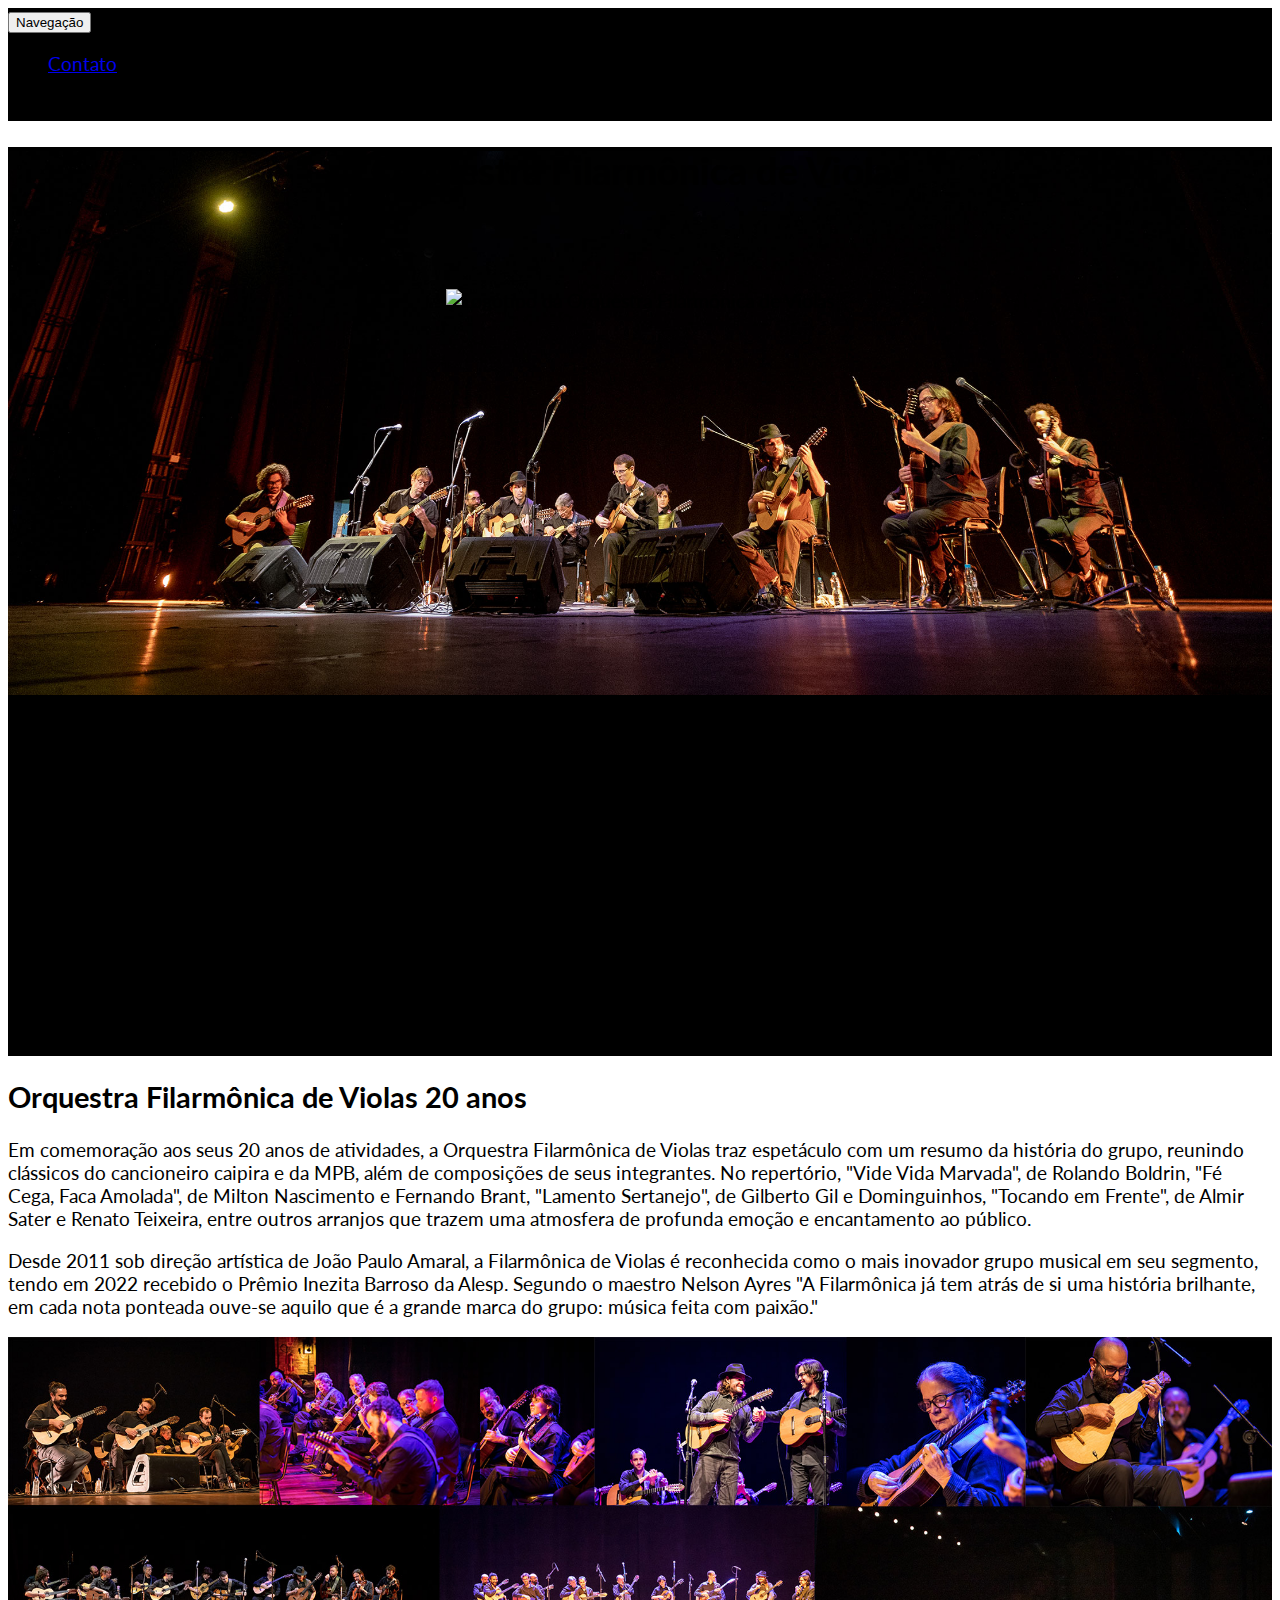
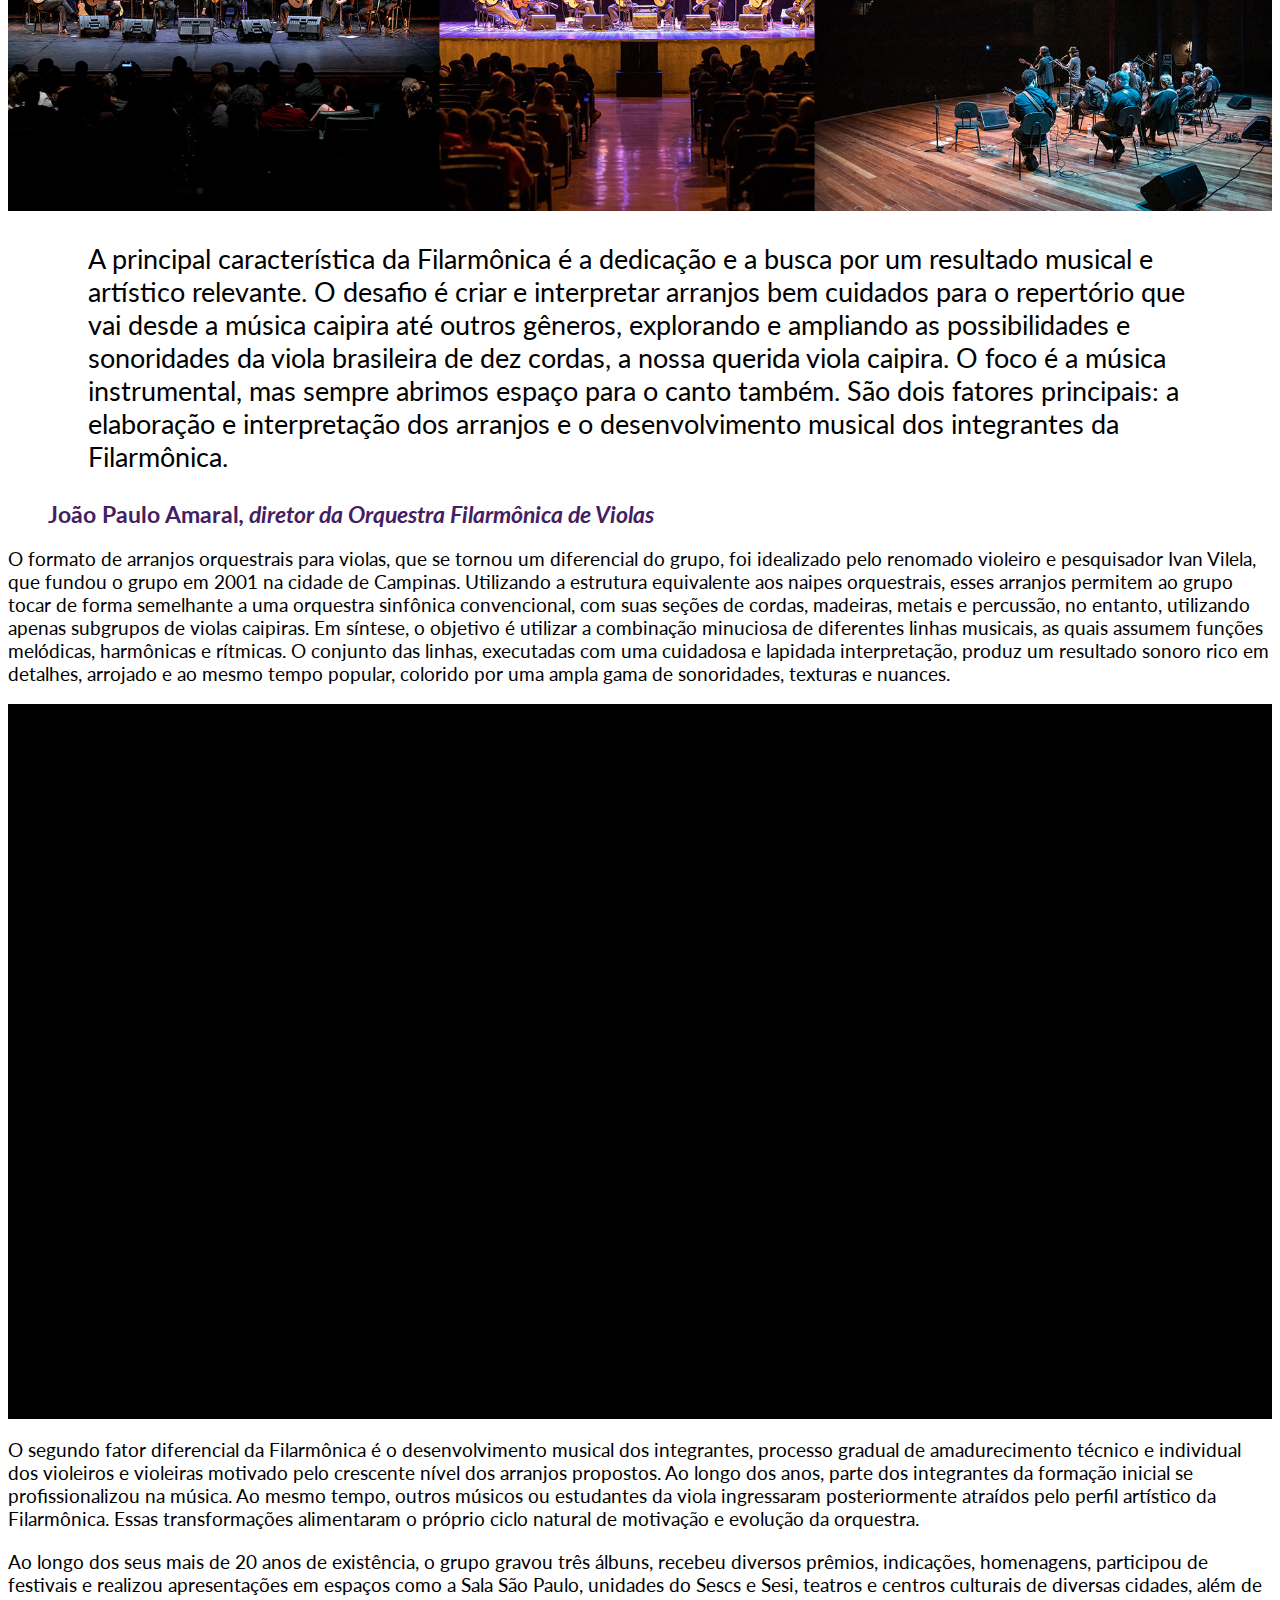
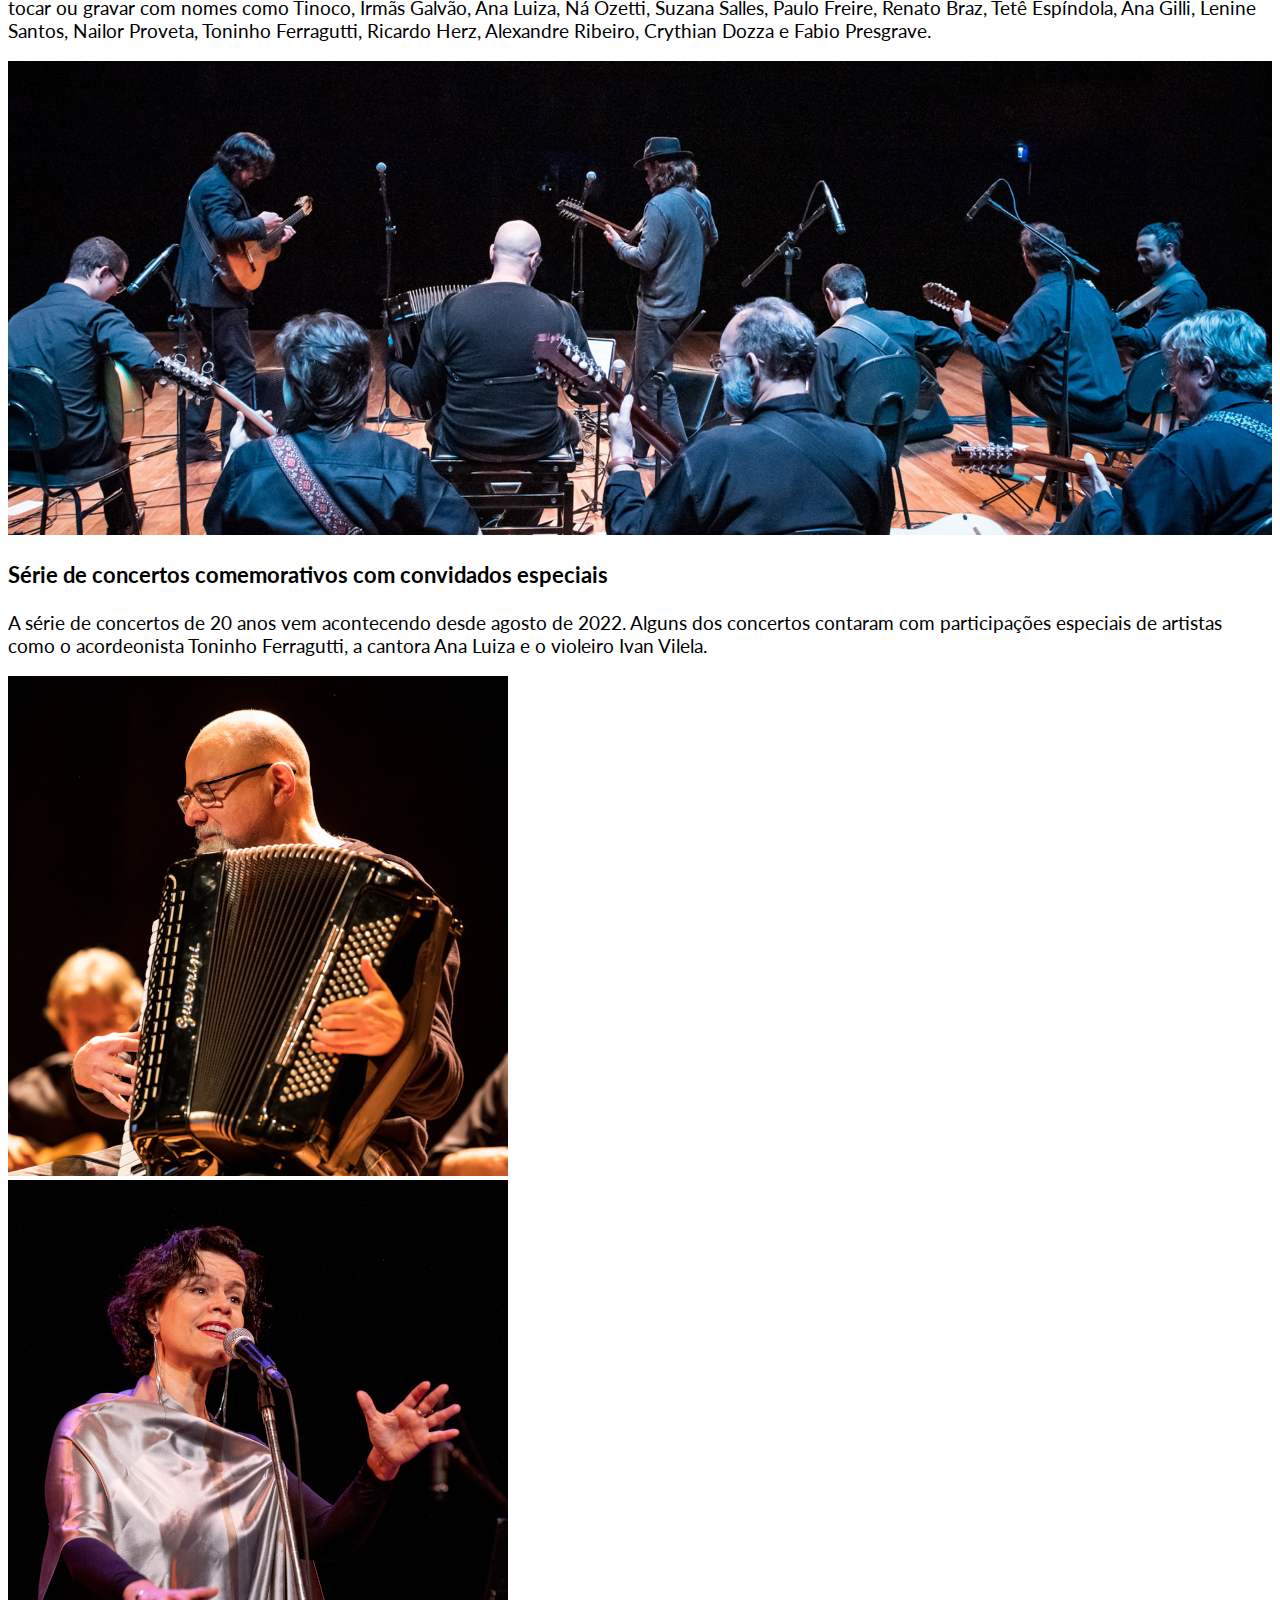
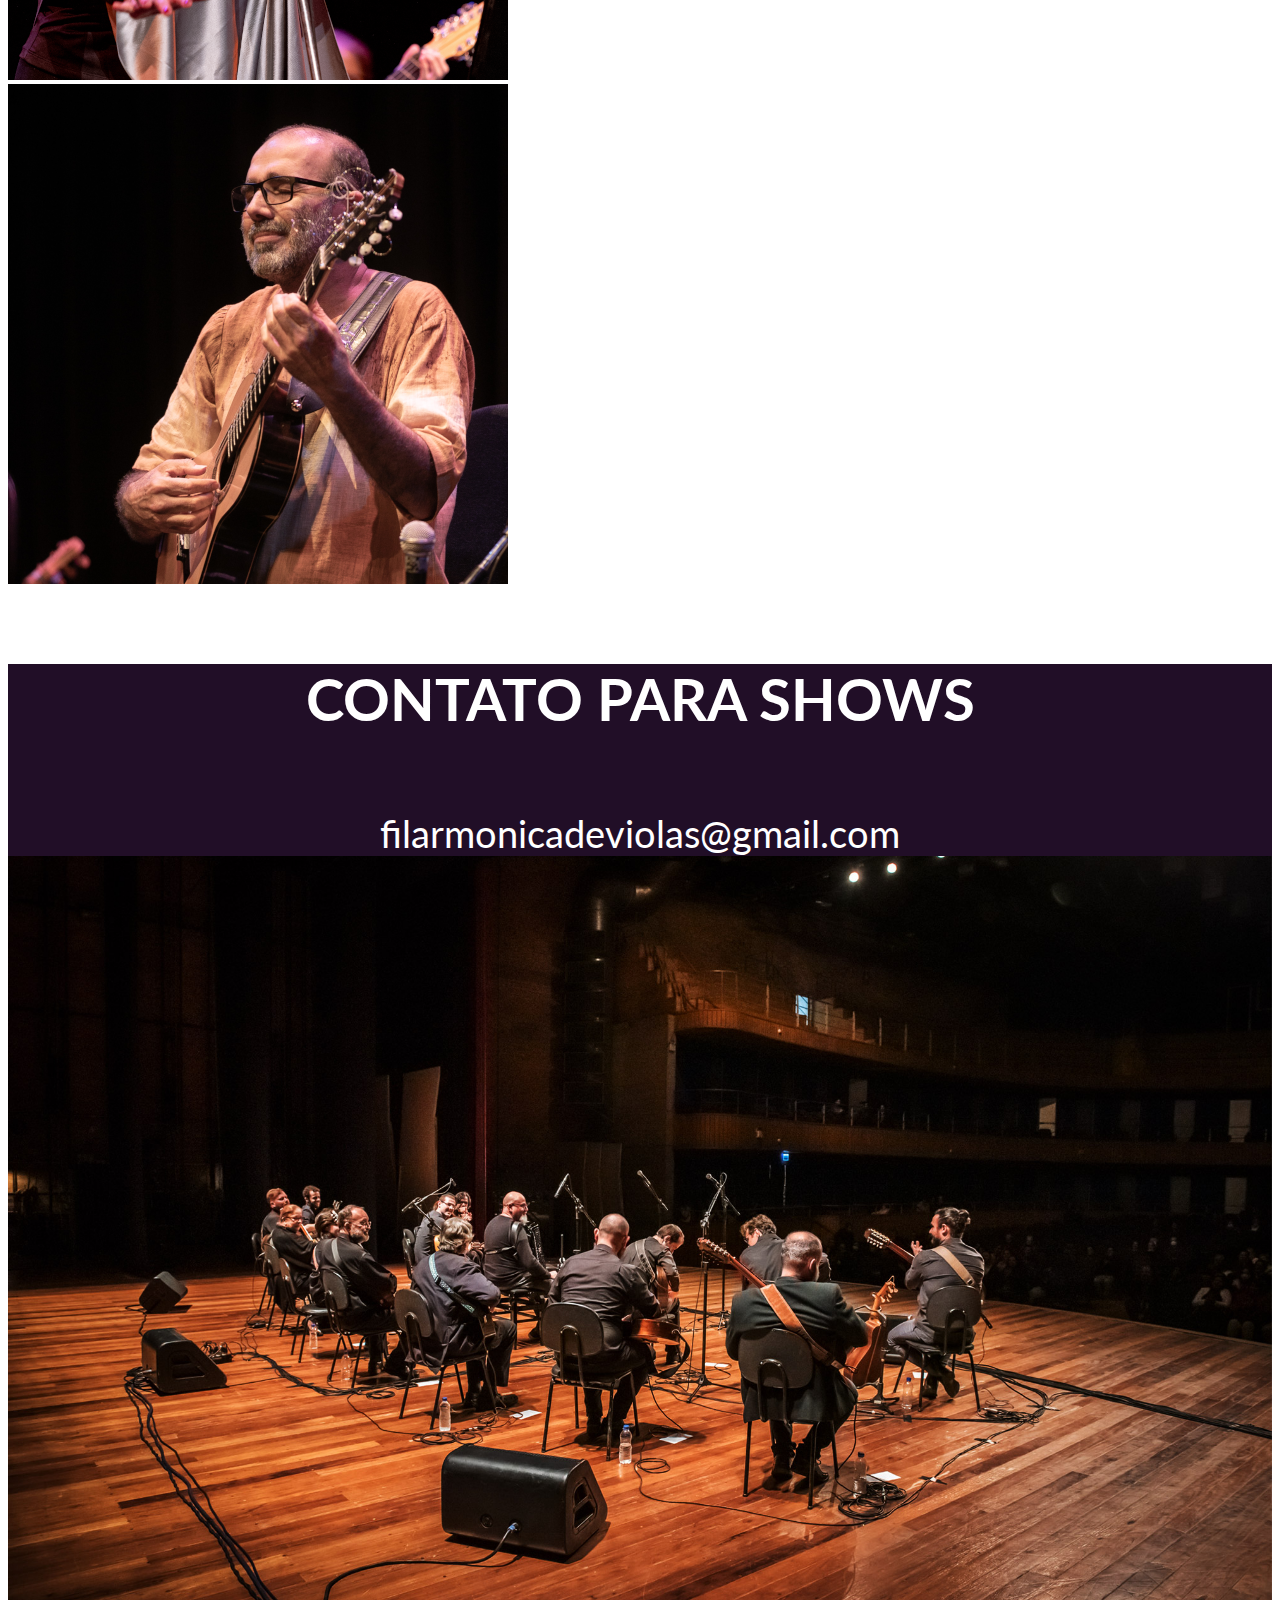
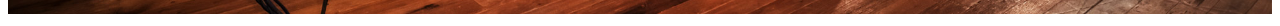
==== commit 4e059f33: "fix: :bug: Corrigindo texto" ====
--- a/index.html
+++ b/index.html
@@ -99,7 +99,7 @@
         <div class="container py-5 px-5 px-md-3">
             <div class="row">
                 <div class="col">
-                    <p>O segundo fator diferencial da Filarmônica é o desenvolvimento musical dos integrantes, processo gradual de amadurecimento técnico e individual dos violeiros e violeiras motivado pelo crescente nível dos arranjos propostos. Ao longo dos anos, boa parte dos integrantes quer eram iniciantes no instrumento foi se profissionalizando, tanto os que fazem parte do grupo desde sua fase inicial, até os que ingressaram posteriormente atraídos pelo perfil artístico da Filarmônica. Essas transformações alimentaram o próprio ciclo natural de motivação e evolução da orquestra.</p>
+                    <p>O segundo fator diferencial da Filarmônica é o desenvolvimento musical dos integrantes, processo gradual de amadurecimento técnico e individual dos violeiros e violeiras motivado pelo crescente nível dos arranjos propostos. Ao longo dos anos, parte dos integrantes da formação inicial se profissionalizou na música. Ao mesmo tempo, outros músicos ou estudantes da viola ingressaram posteriormente atraídos pelo perfil artístico da Filarmônica. Essas transformações alimentaram o próprio ciclo natural de motivação e evolução da orquestra.</p>
                     <p>Ao longo dos seus mais de 20 anos de existência, o grupo gravou três álbuns, recebeu diversos prêmios, indicações, homenagens, participou de festivais e realizou apresentações em espaços como a Sala São Paulo, unidades do Sescs e Sesi, teatros e centros culturais de diversas cidades, além de tocar ou gravar com nomes como Tinoco, Irmãs Galvão, Ana Luiza, Ná Ozetti, Suzana Salles, Paulo Freire, Renato Braz, Tetê Espíndola, Ana Gilli, Lenine Santos, Nailor Proveta, Toninho Ferragutti, Ricardo Herz, Alexandre Ribeiro, Crythian Dozza e Fabio Presgrave.</p>
                 </div>
             </div>
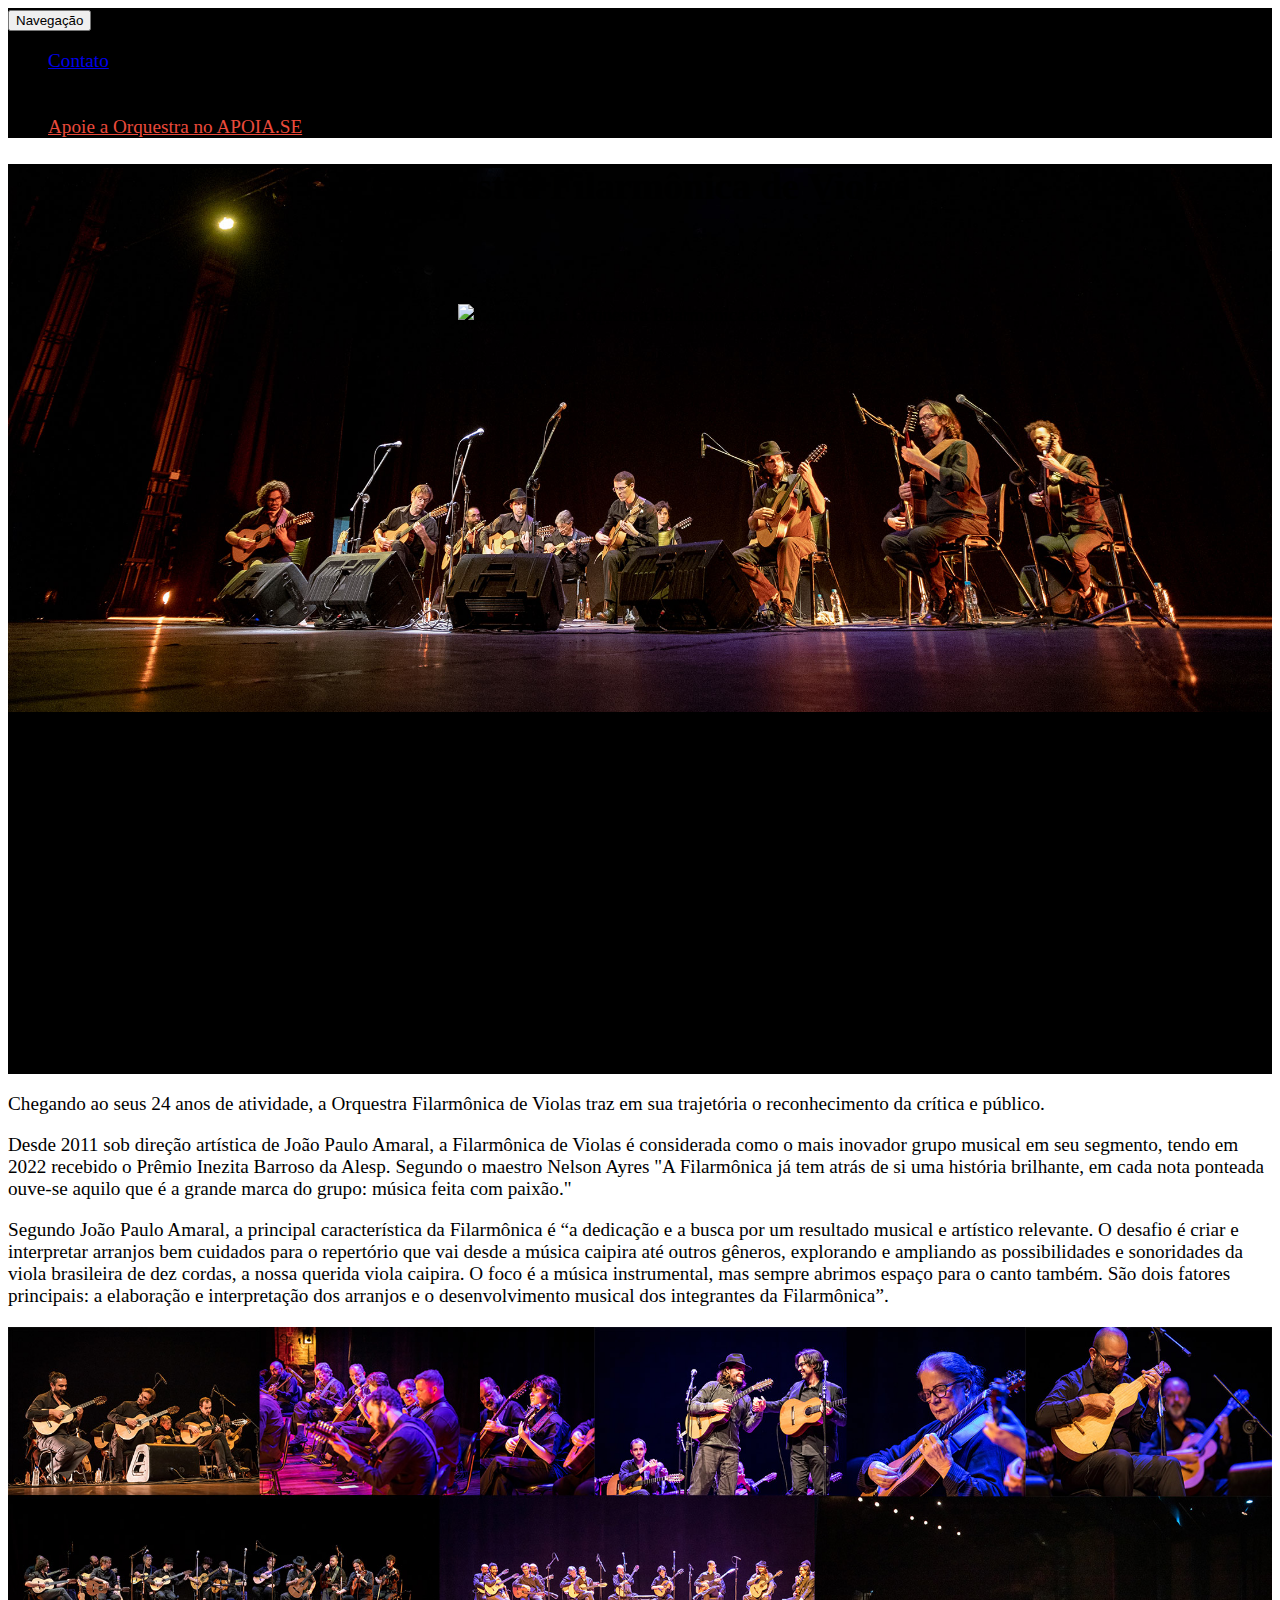
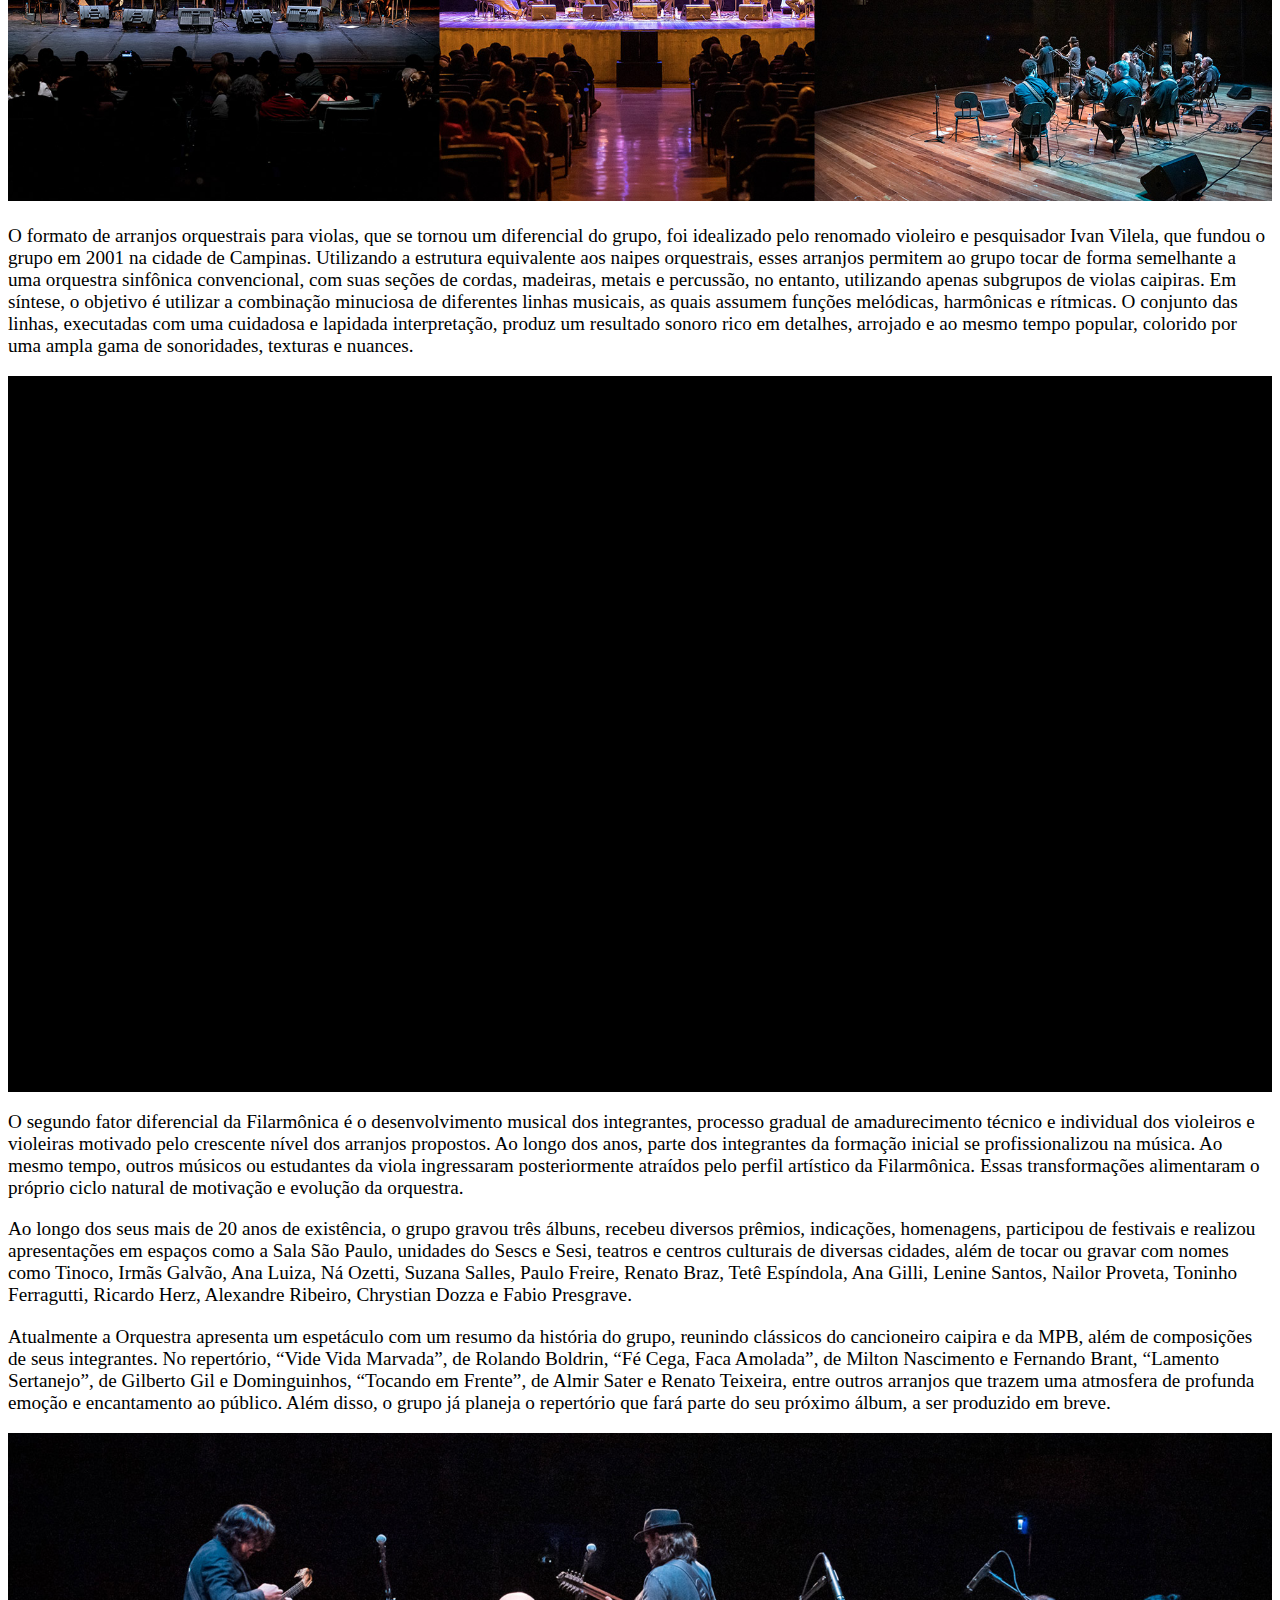
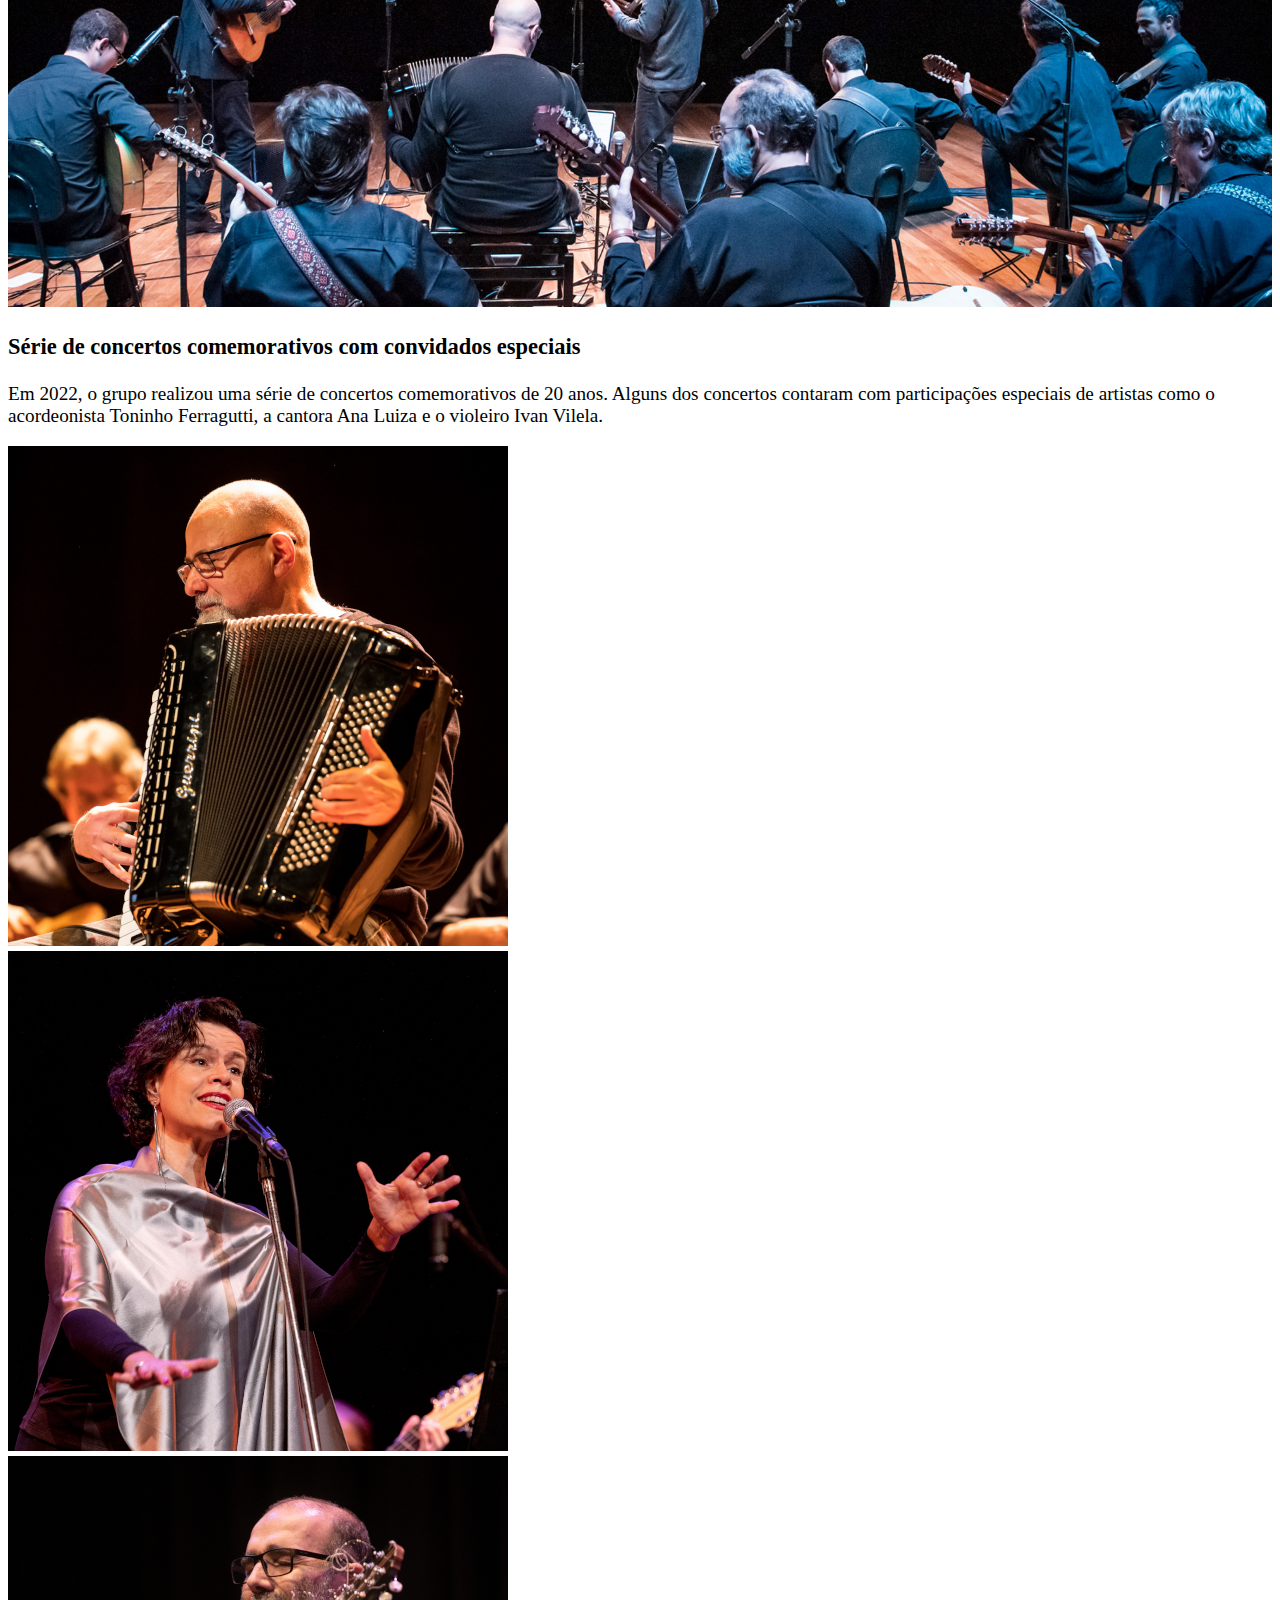
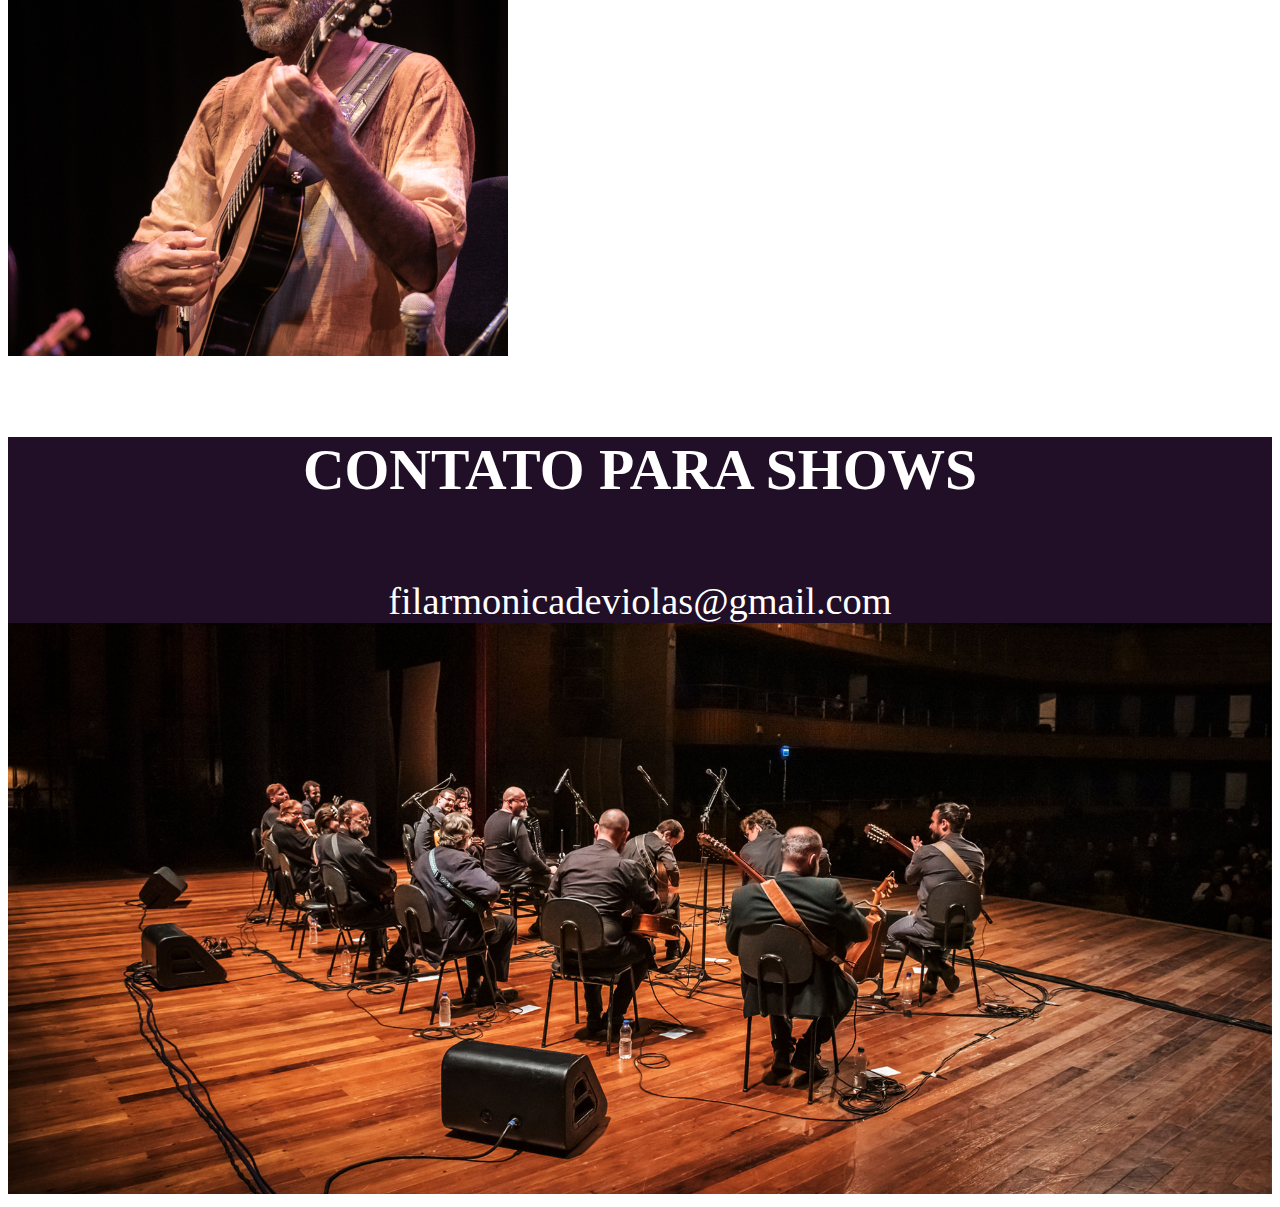
==== commit 870251ea: "feat: :sparkles: Link APOIA.SE" ====
--- a/index.html
+++ b/index.html
@@ -12,9 +12,15 @@
     <link rel="stylesheet" href="https://cdnjs.cloudflare.com/ajax/libs/animate.css/3.7.2/animate.min.css" integrity="sha512-doJrC/ocU8VGVRx3O9981+2aYUn3fuWVWvqLi1U+tA2MWVzsw+NVKq1PrENF03M+TYBP92PnYUlXFH1ZW0FpLw==" crossorigin="anonymous" referrerpolicy="no-referrer" />
     <script src="https://cdnjs.cloudflare.com/ajax/libs/wow/1.1.2/wow.min.js" integrity="sha512-Eak/29OTpb36LLo2r47IpVzPBLXnAMPAVypbSZiZ4Qkf8p/7S/XRG5xp7OKWPPYfJT6metI+IORkR5G8F900+g==" crossorigin="anonymous" referrerpolicy="no-referrer"></script>
     <!-- OFV stuff -->
-    <link href="https://fonts.googleapis.com/css2?family=Lato:wght@300;400;700&display=swap" rel="stylesheet">
+    <link rel="preconnect" href="https://fonts.googleapis.com">
+    <link rel="preconnect" href="https://fonts.gstatic.com" crossorigin>
+    <link href="https://fonts.googleapis.com/css2?family=Ubuntu:ital,wght@0,300;0,400;0,500;0,700;1,300;1,400;1,500;1,700&display=swap" rel="stylesheet">
     <link rel="stylesheet" href="ofv.css">
+    
     <title>Orquestra Filarmônica de Violas</title>
+    <link rel="icon" type="image/png" href="/img/favicon.png">
+    <meta name="description" content="Formado apenas por violas e com mais de 20 anos de trajetoria, o grupo tem 3 albuns lançados e é reconhecido por expandir as fronteiras do instrumento.">
+    <meta name="keywords" content="orquestra de viola, orquestra de viola caipira, orquestra de viola de Campinas, viola, viola caipira, música caipira, orquestra, música, Ivan Vilela, João Paulo Amaral, Encanto das Águas, música brasileira, Campinas - SP">
   </head>
   <body>
     <nav class="navbar navbar-expand-lg navbar-dark">
@@ -33,7 +39,10 @@
                     </li>
                     <li class="nav-item">
                         <a class="nav-link" href="https://www.youtube.com/@filarmonicadeviolas"><i class="fa-brands fa-youtube"></i></a>
-                    </li>                    
+                    </li>   
+                    <li class="nav-item">
+                        <a class="nav-link" href='https://apoia.se/filarmonicadeviolas' target='_blank' class='apoia-link' style="color: #eb4a3b">Apoie a Orquestra no APOIA.SE</a>
+                    </li>                                     
                 </ul>
             </div>
         </div>
@@ -51,14 +60,14 @@
             </div>
         </div>
     </section>     
-    <section id="texto1">
+    <section id=" ">
 
         <div class="container py-5 px-5 px-md-3">
             <div class="row">
                 <div class="col">
-                    <h2 class="mb-4">Orquestra Filarmônica de Violas 20 anos</h2>
-                    <p>Em comemoração aos seus 20 anos de atividades, a Orquestra Filarmônica de Violas traz espetáculo com um resumo da história do grupo, reunindo clássicos do cancioneiro caipira e da MPB, além de composições de seus integrantes. No repertório, "Vide Vida Marvada", de Rolando Boldrin, "Fé Cega, Faca Amolada", de Milton Nascimento e Fernando Brant, "Lamento Sertanejo", de Gilberto Gil e Dominguinhos, "Tocando em Frente", de Almir Sater e Renato Teixeira, entre outros arranjos que trazem uma atmosfera de profunda emoção e encantamento ao público.</p>
-                    <p>Desde 2011 sob direção artística de João Paulo Amaral, a Filarmônica de Violas é reconhecida como o mais inovador grupo musical em seu segmento, tendo em 2022 recebido o Prêmio Inezita Barroso da Alesp. Segundo o maestro Nelson Ayres "A Filarmônica já tem atrás de si uma história brilhante, em cada nota ponteada ouve-se aquilo que é a grande marca do grupo: música feita com paixão."</p>
+                    <p>Chegando ao seus 24 anos de atividade, a Orquestra Filarmônica de Violas traz em sua trajetória o reconhecimento da crítica e público.</p>
+                    <p>Desde 2011 sob direção artística de João Paulo Amaral, a Filarmônica de Violas é considerada como o mais inovador grupo musical em seu segmento, tendo em 2022 recebido o Prêmio Inezita Barroso da Alesp. Segundo o maestro Nelson Ayres "A Filarmônica já tem atrás de si uma história brilhante, em cada nota ponteada ouve-se aquilo que é a grande marca do grupo: música feita com paixão."</p>
+                    <p>Segundo João Paulo Amaral, a principal característica da Filarmônica é “a dedicação e a busca por um resultado musical e artístico relevante. O desafio é criar e interpretar arranjos bem cuidados para o repertório que vai desde a música caipira até outros gêneros, explorando e ampliando as possibilidades e sonoridades da viola brasileira de dez cordas, a nossa querida viola caipira. O foco é a música instrumental, mas sempre abrimos espaço para o canto também. São dois fatores principais: a elaboração e interpretação dos arranjos e o desenvolvimento musical dos integrantes da Filarmônica”.</p>
                 </div>
             </div>
         </div>
@@ -71,15 +80,6 @@
         <div class="container py-5 px-5 px-md-3">
             <div class="row">
                 <div class="col">
-                    <figure class="px-md-5 mb-5 wow bounceInLeft">
-                        <blockquote class="blockquote">
-                            <i class="fa-solid fa-quote-left"></i>
-                          <p class="mb-0">A principal característica da Filarmônica é a dedicação e a busca por um resultado musical e artístico relevante. O desafio é criar e interpretar arranjos bem cuidados para o repertório que vai desde a música caipira até outros gêneros, explorando e ampliando as possibilidades e sonoridades da viola brasileira de dez cordas, a nossa querida viola caipira. O foco é a música instrumental, mas sempre abrimos espaço para o canto também. São dois fatores principais: a elaboração e interpretação dos arranjos e o desenvolvimento musical dos integrantes da Filarmônica.</p>
-                        </blockquote>
-                        <footer class="blockquote-footer py-3">
-                            João Paulo Amaral<cite>, diretor da Orquestra Filarmônica de Violas</cite>
-                        </footer>
-                    </figure>
                     <p>O formato de arranjos orquestrais para violas, que se tornou um diferencial do grupo, foi idealizado pelo renomado violeiro e pesquisador Ivan Vilela, que fundou o grupo em 2001 na cidade de Campinas. Utilizando a estrutura equivalente aos naipes orquestrais, esses arranjos permitem ao grupo tocar de forma semelhante a uma orquestra sinfônica convencional, com suas seções de cordas, madeiras, metais e percussão, no entanto, utilizando apenas subgrupos de violas caipiras. Em síntese, o objetivo é utilizar a combinação minuciosa de diferentes linhas musicais, as quais assumem funções melódicas, harmônicas e rítmicas. O conjunto das linhas, executadas com uma cuidadosa e lapidada interpretação, produz um resultado sonoro rico em detalhes, arrojado e ao mesmo tempo popular, colorido por uma ampla gama de sonoridades, texturas e nuances.</p>
                 </div>
             </div>
@@ -100,7 +100,8 @@
             <div class="row">
                 <div class="col">
                     <p>O segundo fator diferencial da Filarmônica é o desenvolvimento musical dos integrantes, processo gradual de amadurecimento técnico e individual dos violeiros e violeiras motivado pelo crescente nível dos arranjos propostos. Ao longo dos anos, parte dos integrantes da formação inicial se profissionalizou na música. Ao mesmo tempo, outros músicos ou estudantes da viola ingressaram posteriormente atraídos pelo perfil artístico da Filarmônica. Essas transformações alimentaram o próprio ciclo natural de motivação e evolução da orquestra.</p>
-                    <p>Ao longo dos seus mais de 20 anos de existência, o grupo gravou três álbuns, recebeu diversos prêmios, indicações, homenagens, participou de festivais e realizou apresentações em espaços como a Sala São Paulo, unidades do Sescs e Sesi, teatros e centros culturais de diversas cidades, além de tocar ou gravar com nomes como Tinoco, Irmãs Galvão, Ana Luiza, Ná Ozetti, Suzana Salles, Paulo Freire, Renato Braz, Tetê Espíndola, Ana Gilli, Lenine Santos, Nailor Proveta, Toninho Ferragutti, Ricardo Herz, Alexandre Ribeiro, Crythian Dozza e Fabio Presgrave.</p>
+                    <p>Ao longo dos seus mais de 20 anos de existência, o grupo gravou três álbuns, recebeu diversos prêmios, indicações, homenagens, participou de festivais e realizou apresentações em espaços como a Sala São Paulo, unidades do Sescs e Sesi, teatros e centros culturais de diversas cidades, além de tocar ou gravar com nomes como Tinoco, Irmãs Galvão, Ana Luiza, Ná Ozetti, Suzana Salles, Paulo Freire, Renato Braz, Tetê Espíndola, Ana Gilli, Lenine Santos, Nailor Proveta, Toninho Ferragutti, Ricardo Herz, Alexandre Ribeiro, Chrystian Dozza e Fabio Presgrave.</p>
+                    <p>Atualmente a Orquestra apresenta um espetáculo com um resumo da história do grupo, reunindo clássicos do cancioneiro caipira e da MPB, além de composições de seus integrantes. No repertório, “Vide Vida Marvada”, de Rolando Boldrin, “Fé Cega, Faca Amolada”, de Milton Nascimento e Fernando Brant, “Lamento Sertanejo”, de Gilberto Gil e Dominguinhos, “Tocando em Frente”, de Almir Sater e Renato Teixeira, entre outros arranjos que trazem uma atmosfera de profunda emoção e encantamento ao público. Além disso, o grupo já planeja o repertório que fará parte do seu próximo álbum, a ser produzido em breve.</p>
                 </div>
             </div>
         </div>
@@ -112,8 +113,8 @@
         <div class="container pb-4 pt-5 px-5 px-md-3">
             <div class="row">
                 <div class="col">
-                    <h3>Série de concertos comemorativos com convidados especiais</h3>
-                    <p>A série de concertos de 20 anos vem acontecendo desde agosto de 2022. Alguns dos concertos contaram com participações especiais de artistas como o acordeonista Toninho Ferragutti, a cantora Ana Luiza e o violeiro Ivan Vilela.</p>
+                    <h3 class="mb-5">Série de concertos comemorativos com convidados especiais</h3>
+                    <p>Em 2022, o grupo realizou uma série de concertos comemorativos de 20 anos. Alguns dos concertos contaram com participações especiais de artistas como o acordeonista Toninho Ferragutti, a cantora Ana Luiza e o violeiro Ivan Vilela.</p>
                 </div>
             </div>
         </div>
